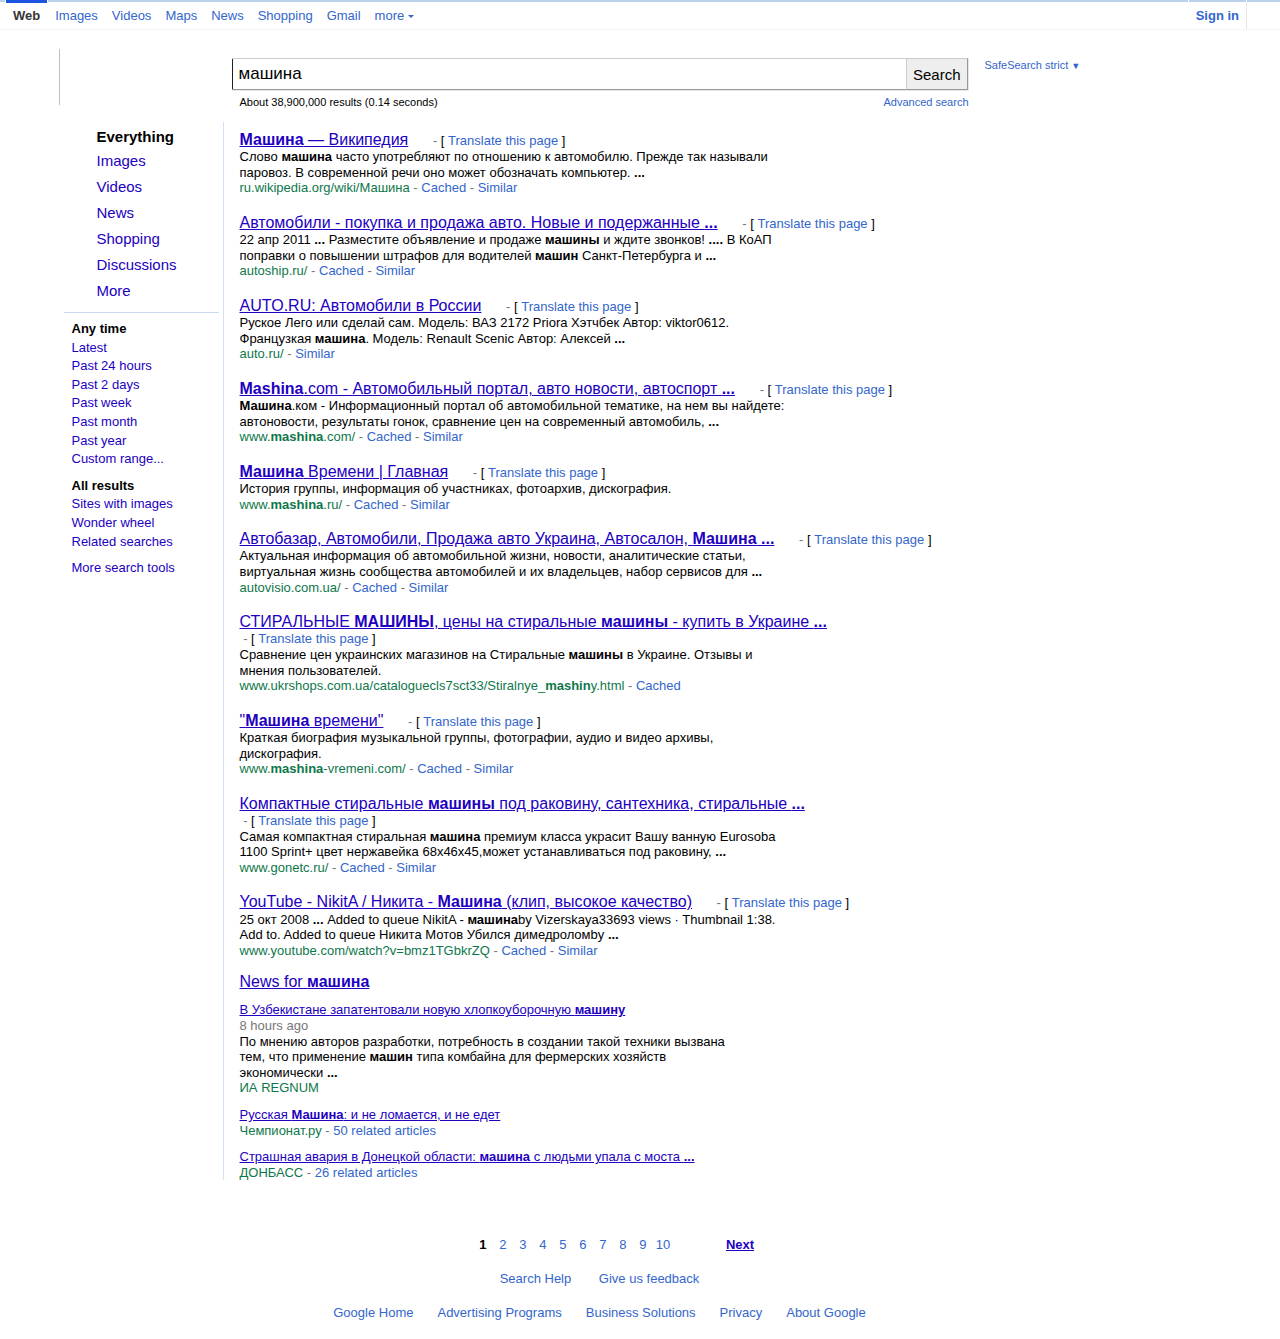
==== Brill/Modules/SEParsing/Daemons/Mocks/googleAnswer.html @ bce800fa "Начал разрабатывать google" ====
<!doctype html> <head>    <title>машина - Google Search</title>   <script>window.google={kEI:"yva-TY7mH5HGswaGr_iUBg",kEXPI:"17259,18168,28146,28505,29481,29681,29685,29834,29859,29876,29881,30039,30058",kCSI:{e:"17259,18168,28146,28505,29481,29681,29685,29834,29859,29876,29881,30039,30058",ei:"yva-TY7mH5HGswaGr_iUBg",expi:"17259,18168,28146,28505,29481,29681,29685,29834,29859,29876,29881,30039,30058"},authuser:0,ml:function(){},pageState:"#",kHL:"en",time:function(){return(new Date).getTime()},
log:function(c,d,b){var a=new Image,e=google,g=e.lc,f=e.li;a.onerror=(a.onload=(a.onabort=function(){delete g[f]}));g[f]=a;b=b||"/gen_204?atyp=i&ct="+c+"&cad="+d+"&zx="+google.time();a.src=b;e.li=f+1},lc:[],li:0,j:{en:1,l:function(){google.fl=true},e:function(){google.fl=true},b:location.hash&&location.hash!="#",bv:8,pl:[],mc:0,sc:0.5,u:"c9c918f0"},
Toolbelt:{}};(function(){var c=google.j;window.onpopstate=function(){c.psc=1};for(var d=0,b;b=["ad","bc","is","p","pa","ac","pc","pah","ph","sa","slp","spf","xx","zc","zz"][d++];)(function(a){c[a]=function(){c.pl.push([a,arguments])}})(b)})();
if(!window.chrome)window.chrome={};window.chrome.sv=1.00;
</script>   <script>window.google.sn="web";var i=window.google.timers={};window.google.startTick=function(a,b){i[a]={t:{start:(new Date).getTime()},bfr:!(!b)}};window.google.tick=function(a,b,c){if(!i[a])google.startTick(a);i[a].t[b]=c||(new Date).getTime()};google.startTick("load",true);try{window.google.pt=window.gtbExternal&&window.gtbExternal.pageT();
}catch(v){}
</script>   <style id=gstyle>body{color:#000;margin:3px 0;overflow-y:scroll}body,#leftnav,#tbd,#atd,#tsf,#hidden_modes,#hmp{background:#fff}#gb{font:13px/27px Arial,sans-serif;height:30px}#gbz,#gbg{position:absolute;white-space:nowrap;top:0;height:30px;z-index:1000}#gbz{left:0;padding-left:5px}#gbg{right:0;padding-right:5px}#gbs{background:#fff;left:0;position:absolute;visibility:hidden;z-index:998}#gbx1,#gbx2,#gbx3,#gbx4{background-color:#fff;position:absolute;width:100%;z-index:990}#gbx1,#gbx2{top:0;border-top:2px solid #bad3ea;height:0;font-size:0}#gbx3,#gbx4{top:2px;height:27px;border-bottom:1px solid #f5f5f5;background-image:url(//ssl.gstatic.com/gb/images/b_5dae6e31.png);_background-image:url(//ssl.gstatic.com/gb/images/b8_51af752e.png);background-position:0 -43px;background-repeat:repeat-x;font-size:24px;opacity:1;filter:alpha(opacity=100)}#gbx1,#gbx3{left:0}#gbx2,#gbx4{right:0}.gbxx{display:none !important}.gbm{position:absolute;z-index:999;top:32px;visibility:hidden;text-align:left;border:1px solid #c3d1ec;background:#fff;box-shadow:0 1px 5px #ccc;-moz-box-shadow:0 1px 5px #ccc;-webkit-box-shadow:0 1px 5px #ccc}#gbg .gbt:last-child .gbm{-moz-box-shadow:-1px 1px 1px #ccc}.gbto .gbm{visibility:visible}#gbz .gbm{left:0}#gbg .gbm{right:0}.gbmc{background:#fff;position:relative;z-index:2;zoom:1}.gbxms{background-color:#ccc;display:block;position:absolute;z-index:1;top:-1px;left:-2px;right:-2px;bottom:-2px;opacity:.4;-moz-border-radius:3px;filter:progid:DXImageTransform.Microsoft.Blur(pixelradius=5);*opacity:1;*top:-2px;*left:-5px;*right:5px;*bottom:4px;-ms-filter:"progid:DXImageTransform.Microsoft.Blur(pixelradius=5)";opacity:1\0/;top:-4px\0/;left:-6px\0/;right:5px\0/;bottom:4px\0/}.gbma{position:relative;top:-1px;border-style:solid dashed dashed;border-color:transparent;display:-moz-inline-box;display:inline-block;font-size:0;height:0;line-height:0;width:0;border-width:3px 3px 0;border-top-color:#36c;padding-top:1px;left:4px}.gbto .gbma{border-top-color:#36c}#gbztms1,#gbi4m1,#gbi4s,#gbi4t{zoom:1}#gbgs4exi{background:url(//ssl.gstatic.com/gb/images/a8_0c2f1682.png) no-repeat 0 0;_background:url(//ssl.gstatic.com/gb/images/a8_b4abfdcd.png) no-repeat 0 0;width:105px}.gbgt-hvr #gbgs4exi{background-position:0 -32px}#gbgs4exs{visibility:hidden;_width:105px}.gbtc,.gbmc,.gbmcc{display:block;list-style:none;margin:0;padding:0}.gbt{position:relative;display:-moz-inline-box;display:inline-block;line-height:26px;padding:0;vertical-align:top}.gbt{*display:inline}.gbto{box-shadow:0 1px 5px #ccc;-moz-box-shadow:0 1px 5px #ccc;-webkit-box-shadow:0 1px 5px #ccc}.gbzt,.gbgt{cursor:pointer;display:block;text-decoration:none !important;border-top:2px solid #bad3ea}.gbts{border-left:1px solid transparent;border-right:1px solid transparent;display:block;*display:inline-block;padding:0 6px;position:relative;z-index:1000}.gbts{*display:inline}.gbto .gbts{background:#fff;border-color:#c3d1ec !important;color:#36c;padding-bottom:4px}.gbz0l .gbts{color:#363636;font-weight:bold}.gbtsa{padding-right:10px}#gbz .gbzt,#gbz .gbgt,#gbg .gbgt{color:#36c!important}.gbtb2{display:block;border-top:1px solid transparent}.gbtcb{border-top:2px solid #fff;display:block;height:0;position:absolute;top:0;z-index:-1;right:0}#gbz .gbtcb{left:5px;right:0}#gbg .gbtcb{left:-1px;right:11px}.gbtb .gbts{background:#e6e6e6;border:0;opacity:1;filter:alpha(opacity=100);font-size:0;margin-top:2px;padding:27px 0 0;*padding:25px 0 0;width:1px}.gbzt-hvr,.gbzt:focus,.gbgt-hvr,.gbgt:focus{background:url(//ssl.gstatic.com/gb/images/b_5dae6e31.png);_background:url(//ssl.gstatic.com/gb/images/b8_51af752e.png);background-position:0 -117px;*background-position:0 -114px;background-color:#f4f7fc;background-repeat:repeat-x;outline:none;text-decoration:none !important}.gbto .gbzt,.gbto .gbgt{background-color:#fff}.gbzt-hvr .gbtb2,.gbzt:focus .gbtb2,.gbgt-hvr .gbtb2,.gbgt:focus .gbtb2,.gbto .gbtb2{border-top-color:#bad3ea;opacity:.4;filter:alpha(opacity=40)}.gbpdjs .gbto .gbm{min-width:99%}.gbz0l{border-top-color:#1a54e1 !important;margin:0 1px}.gbz0l .gbtb2{border-top-color:#1a54e1 !important;opacity:1 !important;filter:alpha(opacity=100) !important}#gb_70,#gbg4{border-top-color:#bad3ea}#gb_70.gbgt-hvr .gbtb2,#gbg4.gbgt-hvr .gbtb2{border-top-color:#bad3ea}#gbi4t,#gbi4s1,#gbi4t1,#gbi4m1{font-weight:bold}#gbi4i,#gbi4id{left:6px;border:0;height:24px;position:absolute;top:1px;width:24px}.gbi4p{display:inline-block;width:30px}.gbi4p{*display:inline}.gbto #gbi4i,.gbto #gbi4id{visibility:hidden}#gbi4id,#gbmpid{background:url(//ssl.gstatic.com/gb/images/b_5dae6e31.png);_background:url(//ssl.gstatic.com/gb/images/b8_51af752e.png)}#gbi4id{background-position:0 -212px}#gbmpid{background-position:0 -242px}#gbmpi,#gbmpid{border:none;display:inline-block;margin:10px;height:48px;width:48px}#gbmpi,#gbmpid{*display:inline}#gbg5{font-size:0}#gbgs5{padding:6px}.gbto #gbgs5{padding-bottom:9px}#gbi5{display:block;width:14px;height:15px;background:url(//ssl.gstatic.com/gb/images/b_5dae6e31.png);_background:url(//ssl.gstatic.com/gb/images/b8_51af752e.png);background-position:0 0;font-size:0}.gbto #gbi5{background-position:0 0}#gbgf .gbmt,.gbn .gbmt,.gbn .gbmt:visited{color:#dd8e27 !important}.gbf .gbmt,.gbf .gbmt:visited{color:#900 !important}.gbmt,.gbml1,.gbmt:visited,.gbml1:visited{color:#36c !important;display:block;text-decoration:none}.gbml1{display:inline-block}.gbml1{*display:inline}.gbml1-hvr{text-decoration:underline !important}.gbmt{padding-left:6px;padding-right:12px}.gbmt-hvr,.gbmt:focus{outline:0 solid black;background:#e4ebf8;cursor:pointer;text-decoration:none !important}.gbm0l,.gbm0l:visited{color:#000 !important;font-weight:bold}.gbmo{padding:10px 10px 6px}.gbmh{border-top:1px solid #e5e5e5;font-size:0}.gbmtc{padding:0;margin:0;line-height:27px}.GBMCC:last-child:after,#GBMPAL:last-child:after{content:'\0A\0A';white-space:pre;position:absolute}#gbd4 .gbpc,#gbd4 .gbmtc{line-height:17px}#gbd4 .gbmt{border-top:1px solid #e5e5e5;padding:10px}#gbd4 .gbpgs .gbmtc{line-height:27px}#gbd4 .gbpgs .gbmt{padding:0 10px}#gbmple .gbmt,#gbmpas .gbmt{font-size:15px}#gbd4 .gbpc{display:inline-block;margin:10px;vertical-align:top}#gbd4 .gbpc{*display:inline}.gbpc .gbmtc{margin-top:10px}.gbpc .gbps{color:#000;font-weight:bold}.gbpc .gbps2{font-size:13px}.gbpc .gbpd{color:#000}.gbpd .gbmt,.gbmpmtd .gbmt{color:#666 !important}.gbmpme,.gbps2{color:#666;display:block;font-size:11px}.gbp0 .gbps2,.gbmpmta .gbmpme{font-weight:bold}#gbmpp{display:none}.gbpmc{background:#edfeea}#gbpm{*border-collapse:collapse;border-spacing:0;margin:0;white-space:normal}#gbpm .gbmt{border-top:none;color:#666 !important;font:11px Arial,sans-serif}.gbpms2{font-weight:bold;white-space:nowrap}#gbmpal{*border-collapse:collapse;border-spacing:0;margin:0;white-space:nowrap}.gbmpala,.gbmpalb{font:13px Arial,sans-serif;padding:5px 10px}.gbmpala{text-align:left}.gbmpalb{text-align:right}#gbmpsb{margin:0 10px}.gbp0 .gbps,.gbmpmta .gbmpmn{color:#000;display:inline-block;font-weight:bold;padding-right:34px;position:relative}.gbp0 .gbps,.gbmpmta .gbmpmn{*display:inline}.gbmpmtc,.gbp0i{background:url(//ssl.gstatic.com/gb/images/b_5dae6e31.png);_background:url(//ssl.gstatic.com/gb/images/b8_51af752e.png);background-position:0 -186px;position:absolute;height:21px;width:24px;right:0;top:-3px}a.gb1,a.gb2,a.gb3,.link{color:#2200C1!important}.ts{border-collapse:collapse}.ts td{padding:0}.ti,.bl,#res h3{display:inline}.ti{display:inline-table}#tads a.mblink,#tads a.mblink b,#tadsto a.mblink,#tadsto a.mblink b,#rhs a.mblink,#rhs a.mblink b{color:#2200C1!important}a:link,.w,#prs a:visited,#prs a:active,.q:active,.q:visited{color:#2200C1}.mblink:visited,a:visited{color:#551a8b}.vst:link{color:#551a8b}.cur,.b{font-weight:bold}.j{width:42em;font-size:82%}.s{max-width:42em}.sl{font-size:82%}.hd{position:absolute;width:1px;height:1px;top:-1000em;overflow:hidden}.gl,.f,.m,.c h2,#mbEnd h2,#tads h2,#tadsto h2,.descbox{color:#767676}.a,cite,cite a:link,cite a:visited,.cite,.cite:link,#mbEnd cite b,#tads cite b,#tadsto cite b,#ans>i{color:#0e774a;font-style:normal}.ng{color:#c11}h1,ol,ul,li{margin:0;padding:0}li.g,body,html,.std,.c h2,#mbEnd h2,h1{font-size:small;font-family:arial,sans-serif}.c h2,#mbEnd h2,h1{font-weight:normal}.clr{clear:both;margin:0 8px}.blk a{color:#000}#nav a{display:block}#nav .i{color:#a90a08;font-weight:bold}.csb,.ss,.play_icon,.mini_play_icon,.micon,.licon,.close_btn,#tbp,.mbi{background:url(/images/nav_logo65.png) no-repeat;overflow:hidden}.csb,.ss{background-position:0 0;height:40px;display:block}.ss{background-position:0 -41px;position:absolute;left:0;top:0}.cps{height:18px;overflow:hidden;width:114px}.mbi{background-position:-159px -41px;display:inline-block;float:left;height:13px;margin-right:3px;margin-top:1px;width:13px}#nav td{padding:0;text-align:center}.ch{cursor:pointer}h3,.med{font-size:medium;font-weight:normal;padding:0;margin:0}.e{margin:2px 0 .75em}.slk div{padding-left:12px;text-indent:-10px}.fc{margin-top:.5em;padding-left:16px}#mbEnd cite{text-align:left}#rhs_block{margin-bottom:-20px}#bsf,.blk{border-top:1px solid #6b90da;background:#f0f7f9}#bsf{border-bottom:1px solid #6b90da}#cnt{clear:both}#res{padding-right:1em;margin:0 16px}.c{background:#fff8e7;margin:0 8px}.c li{padding:0 3px 0 8px;margin:0}#mbEnd li{margin:1em 0;padding:0}.xsm{font-size:x-small}ol li{list-style:none}#ncm ul li{list-style-type:disc}.sm li{margin:0}.gl,#foot a,.nobr{white-space:nowrap}#mbEnd .med{white-space:normal}.sl,.r{display:inline;font-weight:normal;margin:0}.r{font-size:medium}h4.r{font-size:small}.mr{margin-top:6px}h3.tbpr{margin-top:.4em;margin-bottom:1.2em}img.tbpr{border:0px;width:15px;height:15px;margin-right:3px}.jsb{display:block}.nojsb{display:none}.nwd{font-size:10px;padding:16px;text-align:center}.rt1{background:transparent url(/images/bubble1.png) no-repeat}.rt2{background:transparent url(/images/bubble2.png) repeat 0 0 scroll}.sb{background:url(/images/scrollbar.png) repeat scroll 0 0;cursor:pointer;width:14px}.rtdm:hover{text-decoration:underline}#rtr .g{margin:1em 0}#ss-box{background:#fff;border:1px solid;border-color:#c9d7f1 #36c #36c #a2bae7;left:0;margin-top:.1em;position:absolute;visibility:hidden;z-index:101}#ss-box a{display:block;padding:.2em .31em;text-decoration:none}#ss-box a:hover{background:#558be3;color:#fff!important}a.ss-selected{color:#000!important;font-weight:bold}a.ss-unselected{color:#4273db!important}.ss-selected .mark{display:inline}.ss-unselected .mark{visibility:hidden}#ss-barframe{background:#fff;left:0;position:absolute;visibility:hidden;z-index:100}.ri_cb{left:0;margin:6px;position:absolute;top:0;z-index:1}.ri_sp{display:-moz-inline-box;display:inline-block;text-align:center;vertical-align:top;margin-bottom:6px}.ri_sp img{vertical-align:bottom}#vsrs,#vsrsr,#vspci,.vspib{background:url(/images/nav_logo65.png) no-repeat}#vspb{-moz-box-shadow:2px 2px 5px rgba(0,0,0,0.5);background-color:#fff;border:1px solid #999;display:none;padding:15px;position:absolute;top:0;visibility:hidden;z-index:110}#vspb.vspbv{padding-left:5px;padding-right:6px;padding-bottom:18px}#vsrs,#vsrsr{height:30px;position:absolute;width:17px}#vsrs{background-position:0 -228px;left:-16px}#vsrsr{background-position:-50px -228px;right:-16px;display:none}#vspc{background-color:#fff;border:none;padding:0;position:absolute;top:15px}.vspbv #vspc{top:25px}#vspci{background-position:-160px -121px;border-bottom:5px solid #fff;border-left:5px solid #fff;cursor:pointer;height:16px;position:absolute;right:7px;top:7px;width:16px;z-index:16}.vspbv #vspci{right:4px;top:5px}.vspbv #vsic, #vsvpc{display:none}.vspbv #vsvpc{display:block}.vsvsn{left:3px;position:absolute;top:-20px}.vsvsnd{width:20px;height:16px}.vsvsndon{background:transparent url(images/video/audio_icons.png) no-repeat scroll -57px 0}.vsvsndon:hover{background:transparent url(images/video/audio_icons.png) no-repeat scroll -38px 0}.vsvsndoff{background-image:url(images/video/audio_icons.png)}.vsvsndoff:hover{background:transparent url(images/video/audio_icons.png) no-repeat scroll -19px 0}#vsvsna:focus{outline:none}.vsvptbl{margin-top:-2px}#vsic{overflow:hidden;z-index:-1}#vsli{border:none;display:block;left:50%;margin-left:-11px;width: 22px;height: 22px;position:absolute;top:50%;visibility:hidden}#vsm{font-size:16px;left:0;overflow:hidden;padding:10px;position:absolute;right:0;text-align:center;top:30%}#vsi,.vsi{border:none;display:block}#vsia{text-decoration:none}.vsbb{background-color:rgba(255, 245, 64, 0.2);border:4px solid #ff7f27;opacity:0.8;position:absolute;z-index:14}.vstb{-moz-box-shadow:1px 1px 3px rgba(0,0,0,0.4);background-color:#fff;border:1px solid #ff7f27;color:#000;font-size:12px;left:-4px;overflow:hidden;padding:5px;position:absolute;right:-4px;text-overflow:ellipsis;z-index:15}a .vstb em, a .vstb b{text-decoration:none}div.vsc{display:inline-block;position:relative;width:100%}div.vsta{display:block}div.vsta{z-index:0}.vspi{bottom:-5px;left:-8px;position:absolute;right:-8px;top:-5px;z-index:-1}.vscl .vspi{left:-6px}.vsgv .vspi{right:7px;top:1px}.vsgb .vspi{bottom:0;top:-1px}.nulead .vspi{left:-6px;top:-3px;bottom:-4px}.nusec .vspi{left:-6px;top:-4px;bottom:-4px}.nurich .vspi{left:-6px;top:-4px;bottom:0}.vspib{background-position:-19px -229px;border:0;padding-right:0;cursor:pointer;display:inline;height:13px;margin-left:5px;margin-right:3px;vertical-align:6px;width:13px}.vsgv .vspib{margin-top:2px}.vspib::-moz-focus-inner{border:none}.vsc .ws,.vsc .wsa{margin-right:0}div.vsc:hover .vspib,#cnt.vse .vspib{background-position:-35px -229px}#cnt.vsh #ires div.vsc:hover>.vspi,#ires div.vso>.vspi,#cnt.vsh #rhs div.vsc:hover>.vspi,#rhs div.vso>.vspi{background:#ebf2fc;border:1px solid #cddcf9}#cnt.vsh #tads div.vsc:hover>.vspi,#tads div.vso>.vspi{background:#fbf3d4;border:1px solid #eddca6}div.vsc:hover #nqsbq,div.vso #nqsbq{background-color:#fff}div.fade>#center_col div.vsc:hover>.vspi{background:none !important;border:none !important}#gog{background:none}.tl{display:inline-block;position:relative}.mbl{margin-top:7px}.vpvfl{vertical-align:bottom}.vshid{display:none}.vsinfo{font-size:small;position:absolute;bottom:5px}.so{margin-top:2px;position:relative;white-space:normal}.so img{border:0;margin-left:2px;vertical-align:top}.son{position:relative}.so .soh{background-color:#FFFFD2;border:1px solid #FDF0BF;color:#000;font-size:8pt;padding:3px;position:absolute}#rhs_block .so{display:block}.ps-map{float:left}.ps-map img{border:1px solid #00c}a.tiny-pin,a.tiny-pin:link,a.tiny-pin:hover{text-decoration:none;color:#36c}a.tiny-pin:hover span{text-decoration:underline}.tiny-pin table{vertical-align:middle}.tiny-pin p{background-image:url(/images/nav_logo65.png);background-position:-71px -60px;height:15px;margin:0;padding:0;top:-1px;overflow:hidden;position:relative;width:9px;}.pspa-price{font-size:medium;font-weight:bold}.pspa-call-price{font-size:small;font-weight:bold}.pspa-store-avail{color:#282}.pspa-out-of-stock{color:#c11}li.ppl {margin-bottom:11px;padding:6px;position:relative}li.ppl:hover {background-color:#ebf2fc;border:1px solid #cddcf9;padding:5px}.ppl_thumb_src {color: #767676;font-size: 0.8em;line-height: 1.3em;overflow: hidden;padding: 0;text-align: center;width: 70px;}.ppl_fb {display:none}li.ppl:hover .ppl_fb {display:block}.ppl_thy{color: #767676;margin-left: 3px;}.ppl_crc{margin:35px 10px 0px 0px;display:none}.fbbtn{margin-left:5px;width:35px}.speaker-icon-listen-off{-moz-border-radius:2px;-webkit-border-radius:2px;background:url(http://www.gstatic.com/dictionary/static/images/icons/0/buttons.gif) 0 0;border:1px solid transparent;border-radius:2px;display:inline-block;float:none;height:18px;vertical-align:bottom;width:18px}.speaker-icon-listen-off:hover{border:1px solid}.speaker-icon-listen-on{-moz-border-radius:2px;-webkit-border-radius:2px;background:url(http://www.gstatic.com/dictionary/static/images/icons/0/buttons.gif) 0 -19px;border:1px solid transparent;border-radius:2px;display:inline-block;float:none;height:18px;vertical-align:bottom;width:18px}.speaker-icon-listen-on:hover{border:1px solid}.mbl{margin:1em 0 0}em{font-weight:bold;font-style:normal}li.w0 .ws,td.w0 .ws{opacity:0.5}li.w0:hover .ws,td.w0:hover .ws{opacity:1}ol,ul,li{border:0;margin:0;padding:0}li{line-height:1.2}li.g{margin-top:0;margin-bottom:14px}.ibk,#productbox .fmg{display:-moz-inline-box;display:inline-block;*display:inline;vertical-align:top;zoom:1}.tsw{width:595px}#cnt{margin-left:14px;min-width:817px;max-width:1181px;margin:0 auto;padding-top:17px;}.gbh{top:24px}#gbar{margin-left:8px;height:20px}#guser{margin-right:8px;padding-bottom:5px!important}.mbi{margin-bottom:-1px}.uc{margin-left:163px}#center_col,#foot{margin-left:173px;margin-right:254px;padding:0 8px 0 8px}#subform_ctrl{font-size:11px;margin-left:190px;margin-right:254px;min-height:26px;padding-top:3px;padding-right:8px;}#subform_ctrl a.gl{color:#36c}#center_col{border-left:1px solid #d3e1f9;clear:both}#brs p{margin:0;padding-top:5px}.brs_col{display:inline-block;float:left;font-size:small;white-space:nowrap;padding-right:16px;margin-top:-1px;padding-bottom:1px}#tads,#tadsto,#tadsb{margin-bottom:8px!important}#tads li,#tadsto li,#tadsb li{padding:1px 0}#tads li.taf,#tadsb li.taf{padding:1px 0 0}#tads li.tam,#tadsb li.tam{padding:14px 0 0}#tads li.tal,#tadsb li.tal{padding:14px 0 1px}#res{border:0;margin:0;padding:4px 8px 0}#ires{padding-top:1px}.mbl{margin-top:5px}.play_icon{background-position:;height:px;margin-left:64px;margin-top:44px;width:px}#leftnav li{display:block}.micon,.licon,.close_btn{border:0}#leftnav h2{font-size:small;color:#767676;font-weight:normal;margin:8px 0 0;padding-left:8px;width:147px}#tbbc dfn{padding:4px}#tbbc.bigger .std{font-size:154%;font-weight:bold;text-decoration:none}.close_btn{background-position:-144px -55px;float:right;height:14px;width:14px}.videobox{padding-bottom:3px}#leftnav a{text-decoration:none}#leftnav a:hover{text-decoration:underline}.mitem,#showmodes{font-size:15px;line-height:24px;padding-left:8px}.mitem{margin-bottom:2px}.mitem .q{display:block}.msel{height:22px;padding-bottom:2px;margin-bottom:0;font-weight:bold}.micon{float:left;height:19px;margin-top:2px;margin-right:6px;outline:none;width:19px}#showmodes .micon{background-position:-160px -103px;height:17px;margin-left:1px;margin-right:7px;width:17px}.licon{background-position:-159px -70px;float:left;height:14px;margin-right:3px;width:14px}.open #showmodes .micon{background-position:-160px -85px}.open .msm,.msl{display:none}.open .msl{display:inline}.open #hidden_modes,.open #hmp{display:block}#swr li{border:0;font-size:13px;line-height:1.2;margin:0 0 4px;margin-right:8px;}#tbd,#atd{display:block;margin-top:8px;min-height:1px}.tbt{font-size:13px;line-height:1.2}.tbnow{white-space:nowrap}.tbou,.tbos,.tbots,.tbotu{margin-right:8px;padding-left:16px;padding-bottom:3px;text-indent:-8px}.tbos,.tbots{font-weight:bold}#leftnav .tbots a{color:#000!important;cursor:default;text-decoration:none}.tbfo .tbt,.tbpd,.tbst ul{margin-bottom:8px}.tbst{margin-top:8px}#season_{margin-top:8px}#iszlt_sel.tbcontrol_vis{margin-left:0}.tbpc,.tbpo,.lcsc,.lcso{font-size:13px}.tbpc,.tbo .tbpo,.lco .lcsc{display:inline}.tbo .tbpc,.tbpo,.lco .lcso,.lcsc,#set_location_section{display:none}.lco #set_location_section{display:block}.lcot{margin:0 8px;}.tbo #tbp,.lco .licon,.obsmo #obsmti{background-position:-144px -70px!important}#prc_opt label,#prc_ttl{display:block;font-weight:normal;margin-right:2px;white-space:nowrap}#cdr_opt,#loc_opt,#prc_opt{padding-left:8px;text-indent:0}.tbou #cdr_frm,.tbou #cloc_frm {display:none}#cdr_frm,#cdr_min,#cdr_max{width:88%}#cdr_opt label{display:block;font-weight:normal;margin-right:2px;white-space:nowrap}.rhss{margin:0 0 32px;margin-left:8px}#mbEnd{margin:0 0 32px;margin-left:8px}#mbEnd h2{color:#767676}#mbEnd li{margin:12px 8px 0 0}a:link,.w,.q:active,.q:visited,.tbotu{color:#2200C1;cursor:pointer}a.fl:link,.fl a,.flt,a.flt,.gl a:link,a.mblink,.mblink b{color:#36c}.osl a,.gl a,#tsf a,a.mblink,a.gl,a.fl,.slk a,.bc a,.flt,a.flt u,.oslk a,#tads .ac a,#rhs .ac a{text-decoration:none}.osl a:hover,.gl a:hover,#tsf a:hover,a.mblink:hover,a.gl:hover,a.fl:hover,.slk a:hover,.bc a:hover,.flt:hover,a.flt:hover u,.oslk a:hover,.tbotu:hover,#tads .ac a:hover,#rhs .ac a:hover{text-decoration:underline}#ss-box a:hover{text-decoration:none}#tads .mblink,#tadsto .mblink,#rhs .mblink{text-decoration:underline}.hpn,.osl{color:#767676}div#gbi,div#gbg{border-color:#a2bff0 #558be3 #558be3 #a2bff0}div#gbi a.gb2:hover,div#gbg a.gb2:hover,.mi:hover{background-color:#558be3}#guser a.gb2:hover,.mi:hover,.mi:hover *{color:#fff!important}#guser{color:#000}#imagebox_big img{padding:2px!important}#productbox .fmg{margin-top:7px;padding-right:8px;text-align:left}#foot .ftl{margin-right:12px}#foot a.slink{text-decoration:none;color:#36c}#fll a,#bfl a{color:#36c;margin:0 12px;text-decoration:none}#foot a:hover{text-decoration:underline}#foot a.slink:visited{color:#551a8b}#blurbbox_bottom{color:#767676}.nvs a{text-decoration:underline}.stp{margin:7px 0 17px}.ssp{margin:.33em 0 17px}#mss {margin:.33em 0 0;padding:0;display:table}.mss_col {display:inline-block;float:left;font-size:small;white-space:nowrap;padding-right:16px;}#mss p{margin:0;padding-top:5px}#gsr a:active,a.fl:active,.fl a:active,.gl a:active{color:#c11}.obsmo #obsmtxt, #obsltxt{display:none}.obsmo #obsltxt{display:inline}#obsmtc a{text-decoration:none}#obsmtc a:hover{text-decoration:underline}a.nlrl:link, a.nlrl:visited{color:#000}a.nlrl:hover, a.lrln:active{color:#36C}</style>  <style>#logo span,.lsb{background:url(/images/nav_logo65.png) no-repeat;overflow:hidden}#logo{color:#fff;display:block;height:56px;margin:7px 0 0 -3px;overflow:hidden;position:relative;width:160px}#logo img{border:0;left:-0px;position:absolute;top:-165px}#logo span{cursor:pointer}.lst-b,.lst{height:26px;padding:2px 0}.lst{-moz-box-sizing:content-box;background:#fff;border-width:0 0 0 1px;color:#000;font:17px arial,sans-serif;float:left;padding-left:6px;padding-right:10px;vertical-align:top;width:100%}.lst-b{border-right:none}.lst-td{background:#fff;border-bottom:1px solid #999}.lst:focus{outline:none}.lst-td-xbtn{border-top:1px solid #ccc;padding-right:16px}#misspell{background:transparent;color:#fff;position:absolute;z-index:2}.misspelled{background:url('/images/experiments/wavy-underline.png') 50% 100% repeat-x;color:#fff;display:inline-block;line-height:1.05em;padding:0 0 3px 0}input[name="q"]{background:transparent;position:relative;z-index:3}#grey{background:#fff;border-color:transparent;color:silver;overflow:hidden;position:absolute;z-index:1}#xbtn{color:#a1b9ed;cursor:pointer;display:none;font:28px arial,sans-serif;height:20px;line-height:28px;margin:4px -8px 4px 0;padding:0;top:2px;width:14px;z-index:4}#xbtn:hover{color:#36c;text-decoration:none}.ds{border-right:1px solid #e7e7e7;position:relative;height:32px;z-index:100}.lsbb{background:#eee;border:1px solid #999;border-top-color:#ccc;border-left-color:#ccc;height:30px}.lsb{font:15px arial,sans-serif;background-position:bottom;border:0;color:#000;cursor:pointer;height:30px;margin:0;vertical-align:top}.lsb:active{background:#ccc}form{display:inline}input{-moz-box-sizing:content-box}.tia input{border-right:none;padding-right:0}.lsd{font-size:11px;position:absolute;top:3px;left:16px}#searchform{position:absolute;top:250px;width:100%;z-index:100}#sfopt a:hover{text-decoration:none}#sfopt a.flt:hover{text-decoration:underline}#pocs{background:#fff1a8;color:#000;font-size:10pt;margin:0;padding:6px 7px}#pocs.sft{background:#fff;color:#777}#pocs a{color:#11c}#pocs.sft a{color:#36c}#pocs > div{margin:0;padding:0}.gl{white-space:nowrap}.tsf-p,.ctr-p > center{padding-left:182px;padding-right:254px}#tsf,.ctr-p{margin:0 auto;max-width:1181px;min-width:817px}.fade #center_col,.fade #rhs,.fade #leftnav{filter:alpha(opacity=33.3);opacity:0.333}.flt,.flt u,a.fl{color:#36c;text-decoration:none}.flt:hover,.flt:hover u,a.fl:hover{text-decoration:underline}#knavm{color:#4273db;display:inline;font:11px arial,sans-serif!important;left:-13px;position:absolute;top:2px;z-index:2}#pnprev #knavm{bottom:1px;top:auto}#pnnext #knavm{bottom:1px;left:40px;top:auto}a.noline{outline:0}</style> <style> #searchform .jsb{ display:none } #searchform .nojsb{ display:block } </style>       <script>var _gjwl=location;function _gjuc(){var b=_gjwl.href.indexOf("#");if(b>=0){var a=_gjwl.href.substring(b+1);if(/(^|&)q=/.test(a)&&a.indexOf("#")==-1&&!/(^|&)cad=h($|&)/.test(a)){_gjwl.replace("/search?"+a.replace(/(^|&)fp=[^&]*/g,"")+"&cad=h");return 1}}return 0}function _gjp(){!(window._gjwl.hash&&window._gjuc())&&setTimeout(_gjp,500)};
</script>   <script>google.y={};google.x=function(e,g){google.y[e.id]=[e,g];return false};</script> <script>if(!window.google)window.google={};window.google.crm={};window.google.cri=0;window.clk=function(e,f,g,l,m,b,n,h){return true};

</script>  <script>(function(){try{var d=true,l=false;var m=window.gbar=window.gbar||{};function _tvn(a,c){var b=parseInt(a,10);return isNaN(b)?c:b}function _tvf(a,c){var b=parseFloat(a);return isNaN(b)?c:b}function _tvb(a,c){return a=="true"?d:a=="false"?l:c}function n(a,c,b){(b||m)[a]=c}m.bv={n:_tvn("2",0),r:"r_gc.r_pw.",m:_tvn("1",1)};var o=function(){return m.bv.m==1};n("sb",o);
var p={},aa={},q=[],ba=function(a){return a in p},r={m:[],gc:[],uf:[],pw:[],cp:[],ppal:[]},t=function(a){r.m.push(a)},u=function(a){var c=document.createElement("script");c.src=a;(document.getElementById("xjsc")||document.body).appendChild(c)},w=function(a){for(var c=0,b;b=q[c];++c)if(b[0]==a)break;if(b&&!b[1].l){v(2,a);u(b[1].url)}},x=function(a){r.gc.push(a)},y=null,ca=function(a){y=a},v=function(a,c,b){if(y){a={t:a,b:c};if(b)for(var e in b)a[e]=b[e];try{y(a)}catch(f){}}};n("mdc",p);n("mdi",aa);
n("bnc",q);n("qGC",x);n("qd",r);n("mdd","");n("has",ba);n("trh",ca);n("tev",v);var da=["gb_71","gb_155"];function ea(a){try{var c=(document.forms[0].q||"").value;if(c)a.href=a.href.replace(/([?&])q=[^&]*|$/,function(e,f){return(f||"&")+"q="+encodeURIComponent(c)})}catch(b){z(b)}}
var A=function(){for(var a=[],c=0,b;b=da[c];++c)(b=document.getElementById(b))&&a.push(b);return a},fa=function(){var a=A();return a.length>0?a[0]:null},ga=function(){return document.getElementById("gb_70")},B={},C={},D={},G=undefined,ia=function(a,c){try{var b=document.getElementById("gb");H(b,"gbpdjs");if(c&&c.getAttribute){var e=c.getAttribute("aria-owns");if(e.length){var f=document.getElementById(e);if(f){var g=c.parentNode;if(G==e){G=undefined;I(g,"gbto")}else{if(G){var h=document.getElementById(G);
if(h&&h.getAttribute){var i=h.getAttribute("aria-owner");if(i.length){var j=document.getElementById(i);j&&j.parentNode&&I(j.parentNode,"gbto")}}}G=e;H(g,"gbto")}}}}t(function(){m.tg(a,c,d)});ha(a)}catch(k){z(k)}},ja=function(a){t(function(){m.close(a)})},H=function(a,c){var b=a.className;J(a,c)||(a.className+=(b!=""?" ":"")+c)},I=function(a,c){var b=a.className,e=RegExp("\\s?\\b"+c+"\\b");if(b&&b.match(e))a.className=b.replace(e,"")},J=function(a,c){var b=RegExp("\\b"+c+"\\b"),e=a.className;return!!(e&&
e.match(b))},K=function(a,c,b){if(a)try{var e=document.getElementById("gbd5").firstChild,f=e.firstChild,g=document.createElement("li");g.className=c+" gbmtc";g.id=b;a.className="gbmt";g.appendChild(a);if(f.hasChildNodes()){a=[["gbkc"],["gbf","gbe","gbn"],["gbkp"]];b=0;var h=f.childNodes.length;e=l;for(var i=-1,j=0,k;k=a[j];j++){for(var s=0,E;E=k[s];s++){for(;b<h&&J(f.childNodes[b],E);)b++;if(E==c){f.insertBefore(g,f.childNodes[b]);e=d;break}}if(e){if(b+1<f.childNodes.length&&J(f.childNodes[b+1],"gbkp"))i=
b+1;break}if(b>0&&b+1<h)b++;else if(b>0&&b==h-1)i=b}if(i>=0){var F=document.createElement("li"),M=document.createElement("div");F.className="gbmtc";M.className="gbmt gbmh";F.appendChild(M);f.insertBefore(F,f.childNodes[i])}}else f.appendChild(g)}catch(ka){z(ka)}},la=function(a,c,b){K(a,c,b)},ma=function(a,c){K(a,"gbe",c)},na=function(){t(function(){m.pcm&&m.pcm()})},oa=function(a,c,b,e,f,g,h,i){t(function(){m.paa&&m.paa(a,c,b,e,f,g,h,i)})},L=function(a,c){B[a]||(B[a]=[]);B[a].push(c)},pa=function(a,
c){C[a]||(C[a]=[]);C[a].push(c)},qa=function(a,c){D[a]||(D[a]=[]);D[a].push(c)},ha=function(a){a.preventDefault&&a.preventDefault();a.returnValue=l;a.cancelBubble=d};n("so",fa);n("sos",A);n("si",ga);n("tg",ia);n("close",ja);n("addLink",la);n("addExtraLink",ma);n("pcm",na);n("paa",oa);n("ca",H);n("cr",I);n("ch",J);n("bh",B);n("abh",L);n("dh",C);n("adh",pa);n("ch",D);n("ach",qa);n("qs",ea);var ra={};p.base=ra;q.push(["m",{url:"//ssl.gstatic.com/gb/js/sem_b681685a27878f6878c6d503e73837ef.js"}]);
var N=_tvn("1",0),sa=function(a){var c,b;if((c=a.id)&&(b=/^gb_(\d+)/.exec(c)))if(b[1]==N)return;m.qs(a)},ta=/\bgbmt\b/,O=function(a){if(ta.test(a.className))return"gbm0l";return"gbz0l"},ua=function(a){try{var c=document.getElementById("gb_"+N),b=document.getElementById("gb_"+a);c&&I(c,O(c));b&&H(b,O(b))}catch(e){z(e)}N=a};n("qsj",sa);n("slp",ua);var va=_tvb("false",l);q.push(["gc",{auto:va,url:"https://ssl.gstatic.com/gb/js/gcm_90d40b8b8d35c45c49316f2caef296c2.js"}]);
var wa={version:"gcm_90d40b8b8d35c45c49316f2caef296c2.js",index:""};p.gc=wa;var P=function(a){if(window.googleapis)a&&a();else{a&&x(a);w("gc")}};n("lGC",P);window.__PVT="";var z=function(){},Q=function(){},T=function(a){var c=new Image,b=R;c.onerror=c.onload=c.onabort=function(){try{delete S[b]}catch(e){}};S[b]=c;c.src=a;R=b+1},S=[],R=0;n("logger",{il:Q,ml:z});var U=window.gbar.logger,xa=_tvf("0.001",1.0E-4),ya=_tvf("0.01",1);
function za(a,c){var b=xa,e;e=a<=14?a==7||a==8||a==12?l:d:l;if(e)b=ya;if(Math.random()<=b){e=encodeURIComponent;b=["//www.google.com/gen_204?atyp=i&zx=",(new Date).getTime(),"&oge=",a,"&ogex=",e("28832"),"&ogp=",e("1"),"&ogsr=",Math.round(1/b),"&ogv=",e("1303930409.0")];if(c){b.push("&ogad=");b.push(e(Aa(c)))}T(b.join(""))}}function Aa(a){var c=[],b;for(b in a){c.length!=0&&c.push(",");c.push(b);c.push(".");c.push(a[b])}return c.join("")}Q=za;n("il",Q,U);var Ba={};
p.il=Ba;var Ca=function(){m.prm&&m.prm()};L("gbd4",Ca);if(_tvb("false",d)){var Da={g:_tvb("",l),d:_tvb("false",l),e:"",m:"",p:"//www.google.com/s2/photos/profile/?sz=96&fb=h",xa:_tvb("false",d),xp:_tvb("true",d),mg:"%1$s (delegated)",md:"%1$s (default)"};p.prf=Da}var V=_tvf("0.001",1.0E-4),W=0;
function _mlToken(a,c){try{if(W<1){W++;var b,e=a,f=c||{},g=encodeURIComponent,h=["//www.google.com/gen_204?atyp=i&zx=",(new Date).getTime(),"&jexpid=",g("28832"),"&srcpg=",g("prop=1"),"&jsr=",Math.round(1/V),"&ogv=",g("1303930409.0")],i;for(i in f){h.push("&");h.push(g(i));h.push("=");h.push(g(f[i]))}h.push("&emsg=");h.push(g(e.name+":"+e.message));var j=h.join("");if(X(j))j=j.substr(0,2E3);b=j;var k=window.gbar.logger._aem(a,b);T(k)}}catch(s){}}
var X=function(a){return a.length>=2E3},Ea=function(a,c){return c};if(Math.random()<V){z=_mlToken;n("_itl",X,U);n("_aem",Ea,U);n("ml",z,U);var Fa={};p.er=Fa}var Y=function(a){P(function(){r.pw.push(a);w("pw")})};q.push(["pw",{url:"//ssl.gstatic.com/gb/js/pwm_ab14cf06bf1e46b1d49e48c4ab6a04c2.js"}]);function Z(a,c){for(var b=c.split("."),e=function(){var i=arguments;a(function(){for(var j=m,k=0,s=b.length-1;k<s;++k)j=j[b[k]];j[b[k]].apply(j,i)})},f=m,g=0,h=b.length-1;g<h;++g)f=f[b[g]]=f[b[g]]||{};return f[b[g]]=e}
var $=[],Ga=function(a){$[0]=a},Ha={signed:$,elog:z,base:"https://profiles.google.com/u/",loadTime:(new Date).getTime()};p.pw=Ha;Z(Y,"pw.clk");Z(Y,"pw.hvr");n("su",Ga,m.pw);
function Ia(){function a(){for(var k;k=g[h++];)if(k[0]=="m"||k[1].auto)break;if(k){v(2,k[0]);u(k[1].url)}h<g.length&&setTimeout(a,0)}function c(){f-- >0?setTimeout(c,0):a()}var b=_tvb("true",d),e=_tvb("false",l),f=3,g=q,h=0,i=window.gbarOnReady;if(i)try{i()}catch(j){z(j)}if(e)n("ldb",a);else if(b)window.addEventListener?window.addEventListener("load",c,l):window.attachEvent("onload",c);else c()}Ia();}catch(e){window.gbar&&gbar.logger&&gbar.logger.ml(e);}})();
</script>   </head> <body dir="ltr" lang="en" id="gsr" topmargin="3" marginheight="3"> <noscript> <style> .jsb{ display:none } .nojsb{ display:block } .nojsv{ visibility:visible } </style> </noscript>     <div id="mngb"> <div id=gb><div id=gbw><div id=gbz><span class=gbtcb></span><ol class=gbtc><li class=gbt><a class="gbzt gbz0l gbp1" id=gb_1 onclick="gbar.qsj(this);gbar.logger.il(1,{t:1})" href="http://www.google.com/webhp?hl=en&tab=ww"  target=_blank><span class=gbtb2></span><span class=gbts>Web</span></a></li><li class=gbt><a class=gbzt id=gb_2 onclick="gbar.qsj(this);gbar.logger.il(1,{t:2})" href="http://www.google.com/search?client=ubuntu&channel=fs&q=%D0%BC%D0%B0%D1%88%D0%B8%D0%BD%D0%B0&oe=utf-8&um=1&ie=UTF-8&tbm=isch&source=og&sa=N&hl=en&tab=wi"><span class=gbtb2></span><span class=gbts>Images</span></a></li><li class=gbt><a class=gbzt id=gb_12 onclick="gbar.qsj(this);gbar.logger.il(1,{t:12})" href="http://www.google.com/search?client=ubuntu&channel=fs&q=%D0%BC%D0%B0%D1%88%D0%B8%D0%BD%D0%B0&oe=utf-8&um=1&ie=UTF-8&tbo=u&tbs=vid:1&source=og&sa=N&hl=en&tab=wv"><span class=gbtb2></span><span class=gbts>Videos</span></a></li><li class=gbt><a class=gbzt id=gb_8 onclick="gbar.qsj(this);gbar.logger.il(1,{t:8})" href="http://maps.google.com/maps?client=ubuntu&channel=fs&q=%D0%BC%D0%B0%D1%88%D0%B8%D0%BD%D0%B0&oe=utf-8&um=1&ie=UTF-8&sa=N&hl=en&tab=wl"><span class=gbtb2></span><span class=gbts>Maps</span></a></li><li class=gbt><a class=gbzt id=gb_5 onclick="gbar.qsj(this);gbar.logger.il(1,{t:5})" href="http://www.google.com/search?client=ubuntu&channel=fs&q=%D0%BC%D0%B0%D1%88%D0%B8%D0%BD%D0%B0&oe=utf-8&um=1&ie=UTF-8&tbo=u&tbs=nws:1&source=og&sa=N&hl=en&tab=wn"><span class=gbtb2></span><span class=gbts>News</span></a></li><li class=gbt><a class=gbzt id=gb_6 onclick="gbar.qsj(this);gbar.logger.il(1,{t:6})" href="http://www.google.com/search?client=ubuntu&channel=fs&q=%D0%BC%D0%B0%D1%88%D0%B8%D0%BD%D0%B0&oe=utf-8&um=1&ie=UTF-8&tbo=u&tbs=shop:1&source=og&sa=N&hl=en&tab=wf"><span class=gbtb2></span><span class=gbts>Shopping</span></a></li><li class=gbt><a class=gbzt onclick="gbar.logger.il(1,{t:23})" href="http://mail.google.com/mail/?hl=en&tab=wm"><span class=gbtb2></span><span class=gbts>Gmail</span></a></li><li class=gbt><a id=gbztm class=gbgt href="http://www.google.com/intl/en/options/" onclick="gbar.tg(event,this)" aria-haspopup=true aria-owns=gbd><span class=gbtb2></span><span id=gbztms class="gbts gbtsa"><span id=gbztms1>more</span><span class=gbma></span></span></a><div class=gbm id=gbd aria-owner=gbztm><div class=gbmc><ol class=gbmcc><li class=gbmtc><a class=gbmt id=gb_51 onclick="gbar.qsj(this);gbar.logger.il(1,{t:51})" href="http://translate.google.com/translate_t?client=ubuntu&channel=fs&q=%D0%BC%D0%B0%D1%88%D0%B8%D0%BD%D0%B0&oe=utf-8&um=1&ie=UTF-8&sa=N&hl=en&tab=wT">Translate</a></li><li class=gbmtc><a class=gbmt id=gb_10 onclick="gbar.qsj(this);gbar.logger.il(1,{t:10})" href="http://www.google.com/search?client=ubuntu&channel=fs&q=%D0%BC%D0%B0%D1%88%D0%B8%D0%BD%D0%B0&oe=utf-8&um=1&ie=UTF-8&tbo=u&tbs=bks:1&source=og&sa=N&hl=en&tab=wp">Books</a></li><li class=gbmtc><a class=gbmt id=gb_27 onclick="gbar.qsj(this);gbar.logger.il(1,{t:27})" href="http://www.google.com/finance?client=ubuntu&channel=fs&q=%D0%BC%D0%B0%D1%88%D0%B8%D0%BD%D0%B0&oe=utf-8&um=1&ie=UTF-8&sa=N&hl=en&tab=we">Finance</a></li><li class=gbmtc><a class=gbmt id=gb_9 onclick="gbar.qsj(this);gbar.logger.il(1,{t:9})" href="http://scholar.google.com/scholar?client=ubuntu&channel=fs&q=%D0%BC%D0%B0%D1%88%D0%B8%D0%BD%D0%B0&oe=utf-8&um=1&ie=UTF-8&sa=N&hl=en&tab=ws">Scholar</a></li><li class=gbmtc><a class=gbmt id=gb_13 onclick="gbar.qsj(this);gbar.logger.il(1,{t:13})" href="http://www.google.com/search?client=ubuntu&channel=fs&q=%D0%BC%D0%B0%D1%88%D0%B8%D0%BD%D0%B0&oe=utf-8&um=1&ie=UTF-8&tbo=u&tbs=blg:1&source=og&sa=N&hl=en&tab=wb">Blogs</a></li><li class=gbmtc><a class=gbmt id=gb_92 onclick="gbar.qsj(this);gbar.logger.il(1,{t:92})" href="http://www.google.com/search?client=ubuntu&channel=fs&q=%D0%BC%D0%B0%D1%88%D0%B8%D0%BD%D0%B0&oe=utf-8&um=1&ie=UTF-8&tbo=u&tbs=mbl:1&source=og&sa=N&hl=en&tab=wY">Realtime</a></li><li class=gbmtc><div class="gbmt gbmh"></div></li><li class=gbmtc><a class=gbmt id=gb_36 onclick="gbar.qsj(this);gbar.logger.il(1,{t:36})" href="http://www.youtube.com/results?client=ubuntu&channel=fs&q=%D0%BC%D0%B0%D1%88%D0%B8%D0%BD%D0%B0&oe=utf-8&um=1&ie=UTF-8&sa=N&hl=en&tab=w1">YouTube</a></li><li class=gbmtc><a class=gbmt id=gb_24 onclick="gbar.qsj(this);gbar.logger.il(1,{t:24})" href="http://www.google.com/calendar?client=ubuntu&channel=fs&q=%D0%BC%D0%B0%D1%88%D0%B8%D0%BD%D0%B0&oe=utf-8&um=1&ie=UTF-8&sa=N&hl=en&tab=wc">Calendar</a></li><li class=gbmtc><a class=gbmt id=gb_31 onclick="gbar.qsj(this);gbar.logger.il(1,{t:31})" href="http://picasaweb.google.com/lh/view?client=ubuntu&channel=fs&q=%D0%BC%D0%B0%D1%88%D0%B8%D0%BD%D0%B0&oe=utf-8&um=1&ie=UTF-8&sa=N&hl=en&tab=wq">Photos</a></li><li class=gbmtc><a class=gbmt onclick="gbar.logger.il(1,{t:25})" href="http://docs.google.com/?hl=en&tab=wo">Documents</a></li><li class=gbmtc><a class=gbmt onclick="gbar.logger.il(1,{t:32})" href="http://www.google.com/reader/view/?hl=en&tab=wy">Reader</a></li><li class=gbmtc><a class=gbmt onclick="gbar.logger.il(1,{t:38})" href="http://sites.google.com/?hl=en&tab=w3">Sites</a></li><li class=gbmtc><a class=gbmt id=gb_3 onclick="gbar.qsj(this);gbar.logger.il(1,{t:3})" href="http://groups.google.com/groups?client=ubuntu&channel=fs&q=%D0%BC%D0%B0%D1%88%D0%B8%D0%BD%D0%B0&oe=utf-8&um=1&ie=UTF-8&sa=N&hl=en&tab=wg">Groups</a></li><li class=gbmtc><div class="gbmt gbmh"></div></li><li class=gbmtc><a class=gbmt onclick="gbar.logger.il(1,{t:66})" href="http://www.google.com/intl/en/options/">even more &raquo;</a></li></ol></div></div></li></ol></div><div id=gbg><h2 class=gbxx>Account Options</h2><span class=gbtcb></span><ol class=gbtc><li class=gbt><a class=gbgt id=gb_70 href="https://www.google.com/accounts/ServiceLogin?hl=en&continue=http://www.google.com/search%3Fclient%3Dubuntu%26channel%3Dfs%26q%3D%25D0%25BC%25D0%25B0%25D1%2588%25D0%25B8%25D0%25BD%25D0%25B0%26ie%3Dutf-8%26oe%3Dutf-8" onclick="gbar.logger.il(9,{l:'i'})"><span class=gbtb2></span><span id=gbgs4 class=gbts><span id=gbi4s1>Sign in</span></span></a></li><li class="gbt gbtb"><span class=gbts></span></li><li class=gbt><a class=gbgt id=gbg5 href="http://www.google.com/preferences?hl=en" title="Options" onclick="gbar.tg(event,this)" aria-haspopup=true aria-owns=gbd5><span class=gbtb2></span><span id=gbgs5 class=gbts><span id=gbi5></span></span></a><div class=gbm id=gbd5 aria-owner=gbg5><div class=gbmc><ol class=gbmcc><li class="gbkc gbmtc"><a class=gbmt href="/preferences?hl=en">Search settings</a></li><li class=gbmtc><div class="gbmt gbmh"></div></li><li class="gbe gbmtc"><a class=gbmt onclick="gbar.logger.il(11,{t:78,ty:'e'})" href="/history/optout?hl=en">Web History</a></li><li class=gbmtc><div class="gbmt gbmh"></div></li></ol></div></div></li></ol></div><div id=ghead style="display:none"></div></div><div id=gbx1></div><div id=gbx2></div><div id=gbx3></div><div id=gbx4></div></div>  </div>   <script>if(google.j.b)document.body.style.display='none';</script>  <iframe onload="google.j.l()" onerror="google.j.e()" style="display:none" src="" name="wgjf"> </iframe>    <textarea style="display:none" id="csi"></textarea>  <textarea style="display:none" id="wwcache"></textarea>  <textarea style="display:none" id="wgjc"></textarea> <textarea style="display:none" id="hcache"></textarea> <a href="/setprefs?sig=0_la3HD95GzHYvj7bRaduGiXY27mU=&suggon=2&prev=http://www.google.com/search%3Fclient%3Dubuntu%26channel%3Dfs%26q%3D%25D0%25BC%25D0%25B0%25D1%2588%25D0%25B8%25D0%25BD%25D0%25B0%26ie%3Dutf-8%26oe%3Dutf-8" style="position:absolute;left:-1000em">Screen reader users, click here to turn off Google Instant.</a>    <div class="jsrp" style="top:50px" id="searchform">     <form name="f" style="display:block;background:none;margin:0 auto" action="/search" id="tsf" method="GET" onsubmit="return q.value!=''" role="search">  <input name="sclient" type="hidden" value="psy"/> <span id="tophf"> <input type=hidden name=hl value="en"><input type=hidden name=safe value="active"><input type=hidden name=client value="ubuntu"><input type=hidden name=hs value="g0d"><input type=hidden name=channel value="fs"> <input name="source" type="hidden" value="hp"/> </span>   <div class="tsf-p" style="position:relative"> <div class="nojsv" style="margin-top:-8px;position:absolute;left:0px;padding:0 12px" id="logocont"><h1><a id=logo href="http://www.google.com/webhp?hl=en" title="Go to Google Home">Google<img width=178 height=289 src="/images/nav_logo65.png" alt=""></a></h1></div> <div style="padding-bottom:2px;padding-right:8px"> <table border="0" cellpadding="0" cellspacing="0" width="100%"> <tbody><tr> <td width="100%"> <table style="padding:8px 0 0;position:relative;border-bottom:1px solid #e7e7e7" border="0" cellpadding="0" cellspacing="0" id="sftab" width="100%"> <tbody><tr> <td width="100%"> <div style="position:relative"> <table border="0" cellpadding="0" cellspacing="0" width="100%"> <tbody><tr> <td class="lst-td lst-td-xbtn" style="border-top:1px solid #ccc" id="lst-xbtn" width="100%"> <div style="position:relative;zoom:1"> <div style="position:relative;background:transparent"> <input class="lst" autocomplete="off" disabled="disabled" id="grey" maxlength="2048" type="text"/> <div class="lst" id="misspell"></div> </div> <div> <input value="машина" title="Search" size="41" autocomplete="off" class="lst" type="text" name="q" maxlength="2048"/> <span style="display:none" id="tsf-oq">машина</span> </div> </div>  </td> <td class="lst-td lst-td-xbtn"> <a style="text-decoration:none;padding:0 5px" title="Clear search" href="#" id="xbtn" tabindex="-1">×</a> </td> </tr> </tbody></table> </div> </td> <td> <div class="jsb" style="height:32px;width:1px;background:#999"> </div> <div class="nojsb"><div class=ds><div class=lsbb><input type=submit name="btnG" class=lsb value="Search"></div></div></div> </td> </tr> </tbody></table> </td> <td> <div class="jsb" style="font-size:11px;position:absolute;padding-top:5px;padding-left:12px" id="cp-shd"> <a class="fl" style="color:#4373db" href="/advanced_search">Advanced search</a> <br/> <a class="fl" style="color:#4373db" href="/language_tools?hl=en">Language tools</a> </div> <div class="nojsv" style="position:relative;height:30px" id="sfopt"> <div class="lsd">   <div id=ss-bar style=white-space:nowrap;z-index:98><div id=ss-status style=float:left;position:relative><a class=flt href="/preferences?q=%D0%BC%D0%B0%D1%88%D0%B8%D0%BD%D0%B0&amp;hl=en&amp;safe=active&amp;client=ubuntu&amp;hs=g0d&amp;channel=fs&amp;sa=F" style="cursor:pointer;padding-bottom:0;text-decoration:none" onclick="this.blur();window.google.safeSearchBar&&window.google.safeSearchBar.toggle(event);return false"><u>SafeSearch strict</u> <small>&#9660;</small></a><div id=ss-box><a href="/setprefs?sig=0_la3HD95GzHYvj7bRaduGiXY27mU=&safeui=off&prev=http://www.google.com/search%3Fclient%3Dubuntu%26channel%3Dfs%26q%3D%25D0%25BC%25D0%25B0%25D1%2588%25D0%25B8%25D0%25BD%25D0%25B0%26ie%3Dutf-8%26oe%3Dutf-8" class="ss-link ss-unselected" id=ss-off><span class=mark>&#0155; </span>Off</a><a href="/setprefs?sig=0_la3HD95GzHYvj7bRaduGiXY27mU=&safeui=images&prev=http://www.google.com/search%3Fclient%3Dubuntu%26channel%3Dfs%26q%3D%25D0%25BC%25D0%25B0%25D1%2588%25D0%25B8%25D0%25BD%25D0%25B0%26ie%3Dutf-8%26oe%3Dutf-8" class="ss-link ss-unselected" id=ss-moderate><span class=mark>&#0155; </span>Moderate (recommended)</a><a href="/setprefs?sig=0_la3HD95GzHYvj7bRaduGiXY27mU=&safeui=on&prev=http://www.google.com/search%3Fclient%3Dubuntu%26channel%3Dfs%26q%3D%25D0%25BC%25D0%25B0%25D1%2588%25D0%25B8%25D0%25BD%25D0%25B0%26ie%3Dutf-8%26oe%3Dutf-8" class="ss-link ss-selected" id=ss-strict><span class=mark>&#0155; </span>Strict</a><div class=gb2><div class=gbd></div></div><a href="http://www.google.com/support/websearch/bin/answer.py?answer=510" class="ss-link ss-unselected" style="padding-left:12px">More about SafeSearch</a></div></div></div>   </div> </div> </td> </tr> <tr> <td> <div style="display:none" id="pocs"> <div id="pocs0"> <span> <span>Google</span> Instant is unavailable. Press enter to search. </span> <a href="/support/websearch/bin/answer.py?answer=186645&amp;hl=en&amp;form=bb">Learn more</a> </div> <div id="pocs1"> <span>Google</span> Instant is off due to connection speed. Press Enter to search. </div> <div id="pocs2">Press Enter to search.</div> </div> <div style="color:#767676;font-size:9pt;display:none;margin:5px 0 0 8px" id="pets">Press Enter to search.</div> </td> </tr> </tbody></table> </div>  <div class="jsb" style="padding-top:2px"> <center> <span class="ds"> <span class="lsbb"> <input class="lsb" value="Google Search" name="btnG" type="submit" onclick="this.checked=1"/> </span> </span> <span class="ds"> <span class="lsbb"> <input value="I'm Feeling Lucky" class="lsb" name="btnI" type="submit" onclick="if(this.form.q.value)this.checked=1; else window.top.location='/logos/'"/> </span> </span> </center> </div> </div>  </form>  </div> <div id="gac_scont"></div>   <div id="main"> <div>    <div id="cnt">   <div id="sfcnt">   <div style="height:43px" id="sform"> </div> <div class="tsf-p" style="visibility:hidden"> <span style="float:left"></span> </div>   </div>  <div id="srchdsc">   </div>  <div id="sdb">      </div> <div id="subform_ctrl"> <div style="float:right">  <a class="gl nobr" href="/advanced_search?q=%D0%BC%D0%B0%D1%88%D0%B8%D0%BD%D0%B0&amp;hl=en&amp;safe=active&amp;client=ubuntu&amp;hs=g0d&amp;channel=fs&amp;prmd=ivnsrfd" id="sflas">Advanced search</a>  </div>  <div><div id=resultStats>About 38,900,000 results<nobr>  (0.14 seconds)&nbsp;</nobr></div></div>  </div> <div id="ucs">      </div>     <div style="clear:both;position:relative;zoom:1" id="nr_container"> <div id="center_col">         <div class="med" id="res" role="main">  <div id="topstuff">        </div> <div id="search">  <!--a--> <h2 class="hd">Search Results</h2> <div id="ires"> <ol id="rso">  <!--m--><li class=g><div class=vsc sig=bRL><span class=tl><h3 class="r"><a href="http://ru.wikipedia.org/wiki/%D0%9C%D0%B0%D1%88%D0%B8%D0%BD%D0%B0" class=l onmousedown="return clk('http://ru.wikipedia.org/wiki/%D0%9C%D0%B0%D1%88%D0%B8%D0%BD%D0%B0','','','','1','','0CCMQFjAA')"><em>Машина</em> — Википедия</a></h3><button class=vspib></button><span class="std nobr">&nbsp;<span class=gl>-</span> [ <a href="http://translate.google.com/translate?hl=en&amp;sl=ru&amp;u=http://ru.wikipedia.org/wiki/%25D0%259C%25D0%25B0%25D1%2588%25D0%25B8%25D0%25BD%25D0%25B0&amp;ei=yva-TY7mH5HGswaGr_iUBg&amp;sa=X&amp;oi=translate&amp;ct=result&amp;resnum=1&amp;ved=0CCoQ7gEwAA&amp;prev=/search%3Fq%3D%25D0%25BC%25D0%25B0%25D1%2588%25D0%25B8%25D0%25BD%25D0%25B0%26hl%3Den%26safe%3Dactive%26client%3Dubuntu%26hs%3Dg0d%26channel%3Dfs%26prmd%3Divnsrfd" class=fl>Translate this page</a> ]</span></span><div class="s">Слово <em>машина</em> часто употребляют по отношению к автомобилю. Прежде так называли паровоз. В современной речи оно может обозначать компьютер. <b>...</b><br><span class=f><cite>ru.wikipedia.org/wiki/Машина</cite> - <span class=gl><a href="http://webcache.googleusercontent.com/search?q=cache:opSjCJdk-ZYJ:ru.wikipedia.org/wiki/%D0%9C%D0%B0%D1%88%D0%B8%D0%BD%D0%B0+%D0%BC%D0%B0%D1%88%D0%B8%D0%BD%D0%B0&amp;cd=1&amp;hl=en&amp;ct=clnk&amp;client=ubuntu&amp;source=www.google.com" onmousedown="return clk('http://webcache.googleusercontent.com/search?q=cache:opSjCJdk-ZYJ:ru.wikipedia.org/wiki/%D0%9C%D0%B0%D1%88%D0%B8%D0%BD%D0%B0+%D0%BC%D0%B0%D1%88%D0%B8%D0%BD%D0%B0&cd=1&hl=en&ct=clnk&client=ubuntu&source=www.google.com','','','','1','','0CCgQIDAA')">Cached</a> - <a href="/search?hl=en&amp;safe=active&amp;client=ubuntu&amp;hs=g0d&amp;channel=fs&amp;q=related:ru.wikipedia.org/wiki/%25D0%259C%25D0%25B0%25D1%2588%25D0%25B8%25D0%25BD%25D0%25B0+%D0%BC%D0%B0%D1%88%D0%B8%D0%BD%D0%B0&amp;tbo=1&amp;sa=X&amp;ei=yva-TY7mH5HGswaGr_iUBg&amp;ved=0CCkQHzAA">Similar</a></span></span></div></div><!--n--><!--m--><li class=g><div class=vsc sig=1Rh><span class=tl><h3 class="r"><a href="http://autoship.ru/" class=l onmousedown="return clk(this.href,'','','','2','','0CCwQFjAB')">Автомобили - покупка и продажа авто. Новые и подержанные <b>...</b></a></h3><button class=vspib></button><span class="std nobr">&nbsp;<span class=gl>-</span> [ <a href="http://translate.google.com/translate?hl=en&amp;sl=ru&amp;u=http://autoship.ru/&amp;ei=yva-TY7mH5HGswaGr_iUBg&amp;sa=X&amp;oi=translate&amp;ct=result&amp;resnum=2&amp;ved=0CDMQ7gEwAQ&amp;prev=/search%3Fq%3D%25D0%25BC%25D0%25B0%25D1%2588%25D0%25B8%25D0%25BD%25D0%25B0%26hl%3Den%26safe%3Dactive%26client%3Dubuntu%26hs%3Dg0d%26channel%3Dfs%26prmd%3Divnsrfd" class=fl>Translate this page</a> ]</span></span><div class="s">22 апр 2011 <b>...</b> Разместите объявление и продаже <em>машины</em> и ждите звонков! <b>....</b> В КоАП поправки о повышении штрафов для водителей <em>машин</em> Санкт-Петербурга и <b>...</b><br><span class=f><cite>autoship.ru/</cite> - <span class=gl><a href="http://webcache.googleusercontent.com/search?q=cache:GHK0LArkZj8J:autoship.ru/+%D0%BC%D0%B0%D1%88%D0%B8%D0%BD%D0%B0&amp;cd=2&amp;hl=en&amp;ct=clnk&amp;client=ubuntu&amp;source=www.google.com" onmousedown="return clk('http://webcache.googleusercontent.com/search?q=cache:GHK0LArkZj8J:autoship.ru/+%D0%BC%D0%B0%D1%88%D0%B8%D0%BD%D0%B0&cd=2&hl=en&ct=clnk&client=ubuntu&source=www.google.com','','','','2','','0CDEQIDAB')">Cached</a> - <a href="/search?hl=en&amp;safe=active&amp;client=ubuntu&amp;hs=g0d&amp;channel=fs&amp;q=related:autoship.ru/+%D0%BC%D0%B0%D1%88%D0%B8%D0%BD%D0%B0&amp;tbo=1&amp;sa=X&amp;ei=yva-TY7mH5HGswaGr_iUBg&amp;ved=0CDIQHzAB">Similar</a></span></span></div></div><!--n--><!--m--><li class=g><div class=vsc sig=DH_><span class=tl><h3 class="r"><a href="http://auto.ru/" class=l onmousedown="return clk(this.href,'','','','3','','0CDUQFjAC')">AUTO.RU: Автомобили в России</a></h3><button class=vspib></button><span class="std nobr">&nbsp;<span class=gl>-</span> [ <a href="http://translate.google.com/translate?hl=en&amp;sl=ru&amp;u=http://auto.ru/&amp;ei=yva-TY7mH5HGswaGr_iUBg&amp;sa=X&amp;oi=translate&amp;ct=result&amp;resnum=3&amp;ved=0CDsQ7gEwAg&amp;prev=/search%3Fq%3D%25D0%25BC%25D0%25B0%25D1%2588%25D0%25B8%25D0%25BD%25D0%25B0%26hl%3Den%26safe%3Dactive%26client%3Dubuntu%26hs%3Dg0d%26channel%3Dfs%26prmd%3Divnsrfd" class=fl>Translate this page</a> ]</span></span><div class="s">Руское Лего или сделай сам. Модель: ВАЗ 2172 Priora Хэтчбек Автор: viktor0612. Французкая <em>машина</em>. Модель: Renault Scenic Автор: Алексей <b>...</b><br><span class=f><cite>auto.ru/</cite> - <span class=gl><a href="/search?hl=en&amp;safe=active&amp;client=ubuntu&amp;hs=g0d&amp;channel=fs&amp;q=related:auto.ru/+%D0%BC%D0%B0%D1%88%D0%B8%D0%BD%D0%B0&amp;tbo=1&amp;sa=X&amp;ei=yva-TY7mH5HGswaGr_iUBg&amp;ved=0CDoQHzAC">Similar</a></span></span></div></div><!--n--><!--m--><li class=g><div class=vsc sig=RHp><span class=tl><h3 class="r"><a href="http://www.mashina.com/" class=l onmousedown="return clk(this.href,'','','','4','','0CD0QFjAD')"><em>Mashina</em>.com - Автомобильный портал, авто новости, автоспорт <b>...</b></a></h3><button class=vspib></button><span class="std nobr">&nbsp;<span class=gl>-</span> [ <a href="http://translate.google.com/translate?hl=en&amp;sl=ru&amp;u=http://www.mashina.com/&amp;ei=yva-TY7mH5HGswaGr_iUBg&amp;sa=X&amp;oi=translate&amp;ct=result&amp;resnum=4&amp;ved=0CEQQ7gEwAw&amp;prev=/search%3Fq%3D%25D0%25BC%25D0%25B0%25D1%2588%25D0%25B8%25D0%25BD%25D0%25B0%26hl%3Den%26safe%3Dactive%26client%3Dubuntu%26hs%3Dg0d%26channel%3Dfs%26prmd%3Divnsrfd" class=fl>Translate this page</a> ]</span></span><div class="s"><em>Машина</em>.ком - Информационный портал об автомобильной тематике, на нем вы найдете: автоновости, результаты гонок, сравнение цен на современный автомобиль, <b>...</b><br><span class=f><cite>www.<b>mashina</b>.com/</cite> - <span class=gl><a href="http://webcache.googleusercontent.com/search?q=cache:uySgygFvhYoJ:www.mashina.com/+%D0%BC%D0%B0%D1%88%D0%B8%D0%BD%D0%B0&amp;cd=4&amp;hl=en&amp;ct=clnk&amp;client=ubuntu&amp;source=www.google.com" onmousedown="return clk('http://webcache.googleusercontent.com/search?q=cache:uySgygFvhYoJ:www.mashina.com/+%D0%BC%D0%B0%D1%88%D0%B8%D0%BD%D0%B0&cd=4&hl=en&ct=clnk&client=ubuntu&source=www.google.com','','','','4','','0CEIQIDAD')">Cached</a> - <a href="/search?hl=en&amp;safe=active&amp;client=ubuntu&amp;hs=g0d&amp;channel=fs&amp;q=related:www.mashina.com/+%D0%BC%D0%B0%D1%88%D0%B8%D0%BD%D0%B0&amp;tbo=1&amp;sa=X&amp;ei=yva-TY7mH5HGswaGr_iUBg&amp;ved=0CEMQHzAD">Similar</a></span></span></div></div><!--n--><!--m--><li class=g><div class=vsc sig=dkX><span class=tl><h3 class="r"><a href="http://www.mashina.ru/" class=l onmousedown="return clk(this.href,'','','','5','','0CEYQFjAE')"><em>Машина</em> Времени | Главная</a></h3><button class=vspib></button><span class="std nobr">&nbsp;<span class=gl>-</span> [ <a href="http://translate.google.com/translate?hl=en&amp;sl=ru&amp;u=http://www.mashina.ru/&amp;ei=yva-TY7mH5HGswaGr_iUBg&amp;sa=X&amp;oi=translate&amp;ct=result&amp;resnum=5&amp;ved=0CE0Q7gEwBA&amp;prev=/search%3Fq%3D%25D0%25BC%25D0%25B0%25D1%2588%25D0%25B8%25D0%25BD%25D0%25B0%26hl%3Den%26safe%3Dactive%26client%3Dubuntu%26hs%3Dg0d%26channel%3Dfs%26prmd%3Divnsrfd" class=fl>Translate this page</a> ]</span></span><div class="s">История группы, информация об участниках, фотоархив, дискография.<br><span class=f><cite>www.<b>mashina</b>.ru/</cite> - <span class=gl><a href="http://webcache.googleusercontent.com/search?q=cache:Cu4YzYdKR3sJ:www.mashina.ru/+%D0%BC%D0%B0%D1%88%D0%B8%D0%BD%D0%B0&amp;cd=5&amp;hl=en&amp;ct=clnk&amp;client=ubuntu&amp;source=www.google.com" onmousedown="return clk('http://webcache.googleusercontent.com/search?q=cache:Cu4YzYdKR3sJ:www.mashina.ru/+%D0%BC%D0%B0%D1%88%D0%B8%D0%BD%D0%B0&cd=5&hl=en&ct=clnk&client=ubuntu&source=www.google.com','','','','5','','0CEsQIDAE')">Cached</a> - <a href="/search?hl=en&amp;safe=active&amp;client=ubuntu&amp;hs=g0d&amp;channel=fs&amp;q=related:www.mashina.ru/+%D0%BC%D0%B0%D1%88%D0%B8%D0%BD%D0%B0&amp;tbo=1&amp;sa=X&amp;ei=yva-TY7mH5HGswaGr_iUBg&amp;ved=0CEwQHzAE">Similar</a></span></span></div></div><!--n--><!--m--><li class=g><div class=vsc sig=ftF><span class=tl><h3 class="r"><a href="http://autovisio.com.ua/" class=l onmousedown="return clk(this.href,'','','','6','','0CE8QFjAF')">Автобазар, Автомобили, Продажа авто Украина, Автосалон, <em>Машина</em> <b>...</b></a></h3><button class=vspib></button><span class=kobd style="display:none">autovisio.com.ua</span><span class="std nobr">&nbsp;<span class=gl>-</span> [ <a href="http://translate.google.com/translate?hl=en&amp;sl=ru&amp;u=http://autovisio.com.ua/&amp;ei=yva-TY7mH5HGswaGr_iUBg&amp;sa=X&amp;oi=translate&amp;ct=result&amp;resnum=6&amp;ved=0CFYQ7gEwBQ&amp;prev=/search%3Fq%3D%25D0%25BC%25D0%25B0%25D1%2588%25D0%25B8%25D0%25BD%25D0%25B0%26hl%3Den%26safe%3Dactive%26client%3Dubuntu%26hs%3Dg0d%26channel%3Dfs%26prmd%3Divnsrfd" class=fl>Translate this page</a> ]</span></span><div class="s">Актуальная информация об автомобильной жизни, новости, аналитические статьи, виртуальная жизнь сообщества автомобилей и их владельцев, набор сервисов для <b>...</b><br><span class=f><cite>autovisio.com.ua/</cite> - <span class=gl><a href="http://webcache.googleusercontent.com/search?q=cache:byd2SWJ6o-kJ:autovisio.com.ua/+%D0%BC%D0%B0%D1%88%D0%B8%D0%BD%D0%B0&amp;cd=6&amp;hl=en&amp;ct=clnk&amp;client=ubuntu&amp;source=www.google.com" onmousedown="return clk('http://webcache.googleusercontent.com/search?q=cache:byd2SWJ6o-kJ:autovisio.com.ua/+%D0%BC%D0%B0%D1%88%D0%B8%D0%BD%D0%B0&cd=6&hl=en&ct=clnk&client=ubuntu&source=www.google.com','','','','6','','0CFQQIDAF')">Cached</a> - <a href="/search?hl=en&amp;safe=active&amp;client=ubuntu&amp;hs=g0d&amp;channel=fs&amp;q=related:autovisio.com.ua/+%D0%BC%D0%B0%D1%88%D0%B8%D0%BD%D0%B0&amp;tbo=1&amp;sa=X&amp;ei=yva-TY7mH5HGswaGr_iUBg&amp;ved=0CFUQHzAF">Similar</a></span></span></div></div><!--n--><!--m--><li class=g><div class=vsc sig=Yi0><span class=tl><h3 class="r"><a href="http://www.ukrshops.com.ua/cataloguecls7sct33/Stiralnye_mashiny.html" class=l onmousedown="return clk(this.href,'','','','7','','0CFgQFjAG')">СТИРАЛЬНЫЕ <em>МАШИНЫ</em>, цены на стиральные <em>машины</em> - купить в Украине <b>...</b></a></h3><button class=vspib></button><span class=kobd style="display:none">ukrshops.com.ua</span><span class="std nobr">&nbsp;<span class=gl>-</span> [ <a href="http://translate.google.com/translate?hl=en&amp;sl=ru&amp;u=http://www.ukrshops.com.ua/cataloguecls7sct33/Stiralnye_mashiny.html&amp;ei=yva-TY7mH5HGswaGr_iUBg&amp;sa=X&amp;oi=translate&amp;ct=result&amp;resnum=7&amp;ved=0CF4Q7gEwBg&amp;prev=/search%3Fq%3D%25D0%25BC%25D0%25B0%25D1%2588%25D0%25B8%25D0%25BD%25D0%25B0%26hl%3Den%26safe%3Dactive%26client%3Dubuntu%26hs%3Dg0d%26channel%3Dfs%26prmd%3Divnsrfd" class=fl>Translate this page</a> ]</span></span><div class="s">Сравнение цен украинских магазинов на Стиральные <em>машины</em> в Украине. Отзывы и мнения пользователей.<br><span class=f><cite>www.ukrshops.com.ua/cataloguecls7sct33/Stiralnye_<b>mashin</b>y.html</cite> - <span class=gl><a href="http://webcache.googleusercontent.com/search?q=cache:MRXGqbmplucJ:www.ukrshops.com.ua/cataloguecls7sct33/Stiralnye_mashiny.html+%D0%BC%D0%B0%D1%88%D0%B8%D0%BD%D0%B0&amp;cd=7&amp;hl=en&amp;ct=clnk&amp;client=ubuntu&amp;source=www.google.com" onmousedown="return clk('http://webcache.googleusercontent.com/search?q=cache:MRXGqbmplucJ:www.ukrshops.com.ua/cataloguecls7sct33/Stiralnye_mashiny.html+%D0%BC%D0%B0%D1%88%D0%B8%D0%BD%D0%B0&cd=7&hl=en&ct=clnk&client=ubuntu&source=www.google.com','','','','7','','0CF0QIDAG')">Cached</a></span></span></div></div><!--n--><!--m--><li class=g><div class=vsc sig=Lu0><span class=tl><h3 class="r"><a href="http://www.mashina-vremeni.com/" class=l onmousedown="return clk(this.href,'','','','8','','0CGAQFjAH')">&quot;<em>Машина</em> времени&quot;</a></h3><button class=vspib></button><span class="std nobr">&nbsp;<span class=gl>-</span> [ <a href="http://translate.google.com/translate?hl=en&amp;sl=ru&amp;u=http://www.mashina-vremeni.com/&amp;ei=yva-TY7mH5HGswaGr_iUBg&amp;sa=X&amp;oi=translate&amp;ct=result&amp;resnum=8&amp;ved=0CGcQ7gEwBw&amp;prev=/search%3Fq%3D%25D0%25BC%25D0%25B0%25D1%2588%25D0%25B8%25D0%25BD%25D0%25B0%26hl%3Den%26safe%3Dactive%26client%3Dubuntu%26hs%3Dg0d%26channel%3Dfs%26prmd%3Divnsrfd" class=fl>Translate this page</a> ]</span></span><div class="s">Краткая биография музыкальной группы, фотографии, аудио и видео архивы, дискография.<br><span class=f><cite>www.<b>mashina</b>-vremeni.com/</cite> - <span class=gl><a href="http://webcache.googleusercontent.com/search?q=cache:XrwA_I2Ov7UJ:www.mashina-vremeni.com/+%D0%BC%D0%B0%D1%88%D0%B8%D0%BD%D0%B0&amp;cd=8&amp;hl=en&amp;ct=clnk&amp;client=ubuntu&amp;source=www.google.com" onmousedown="return clk('http://webcache.googleusercontent.com/search?q=cache:XrwA_I2Ov7UJ:www.mashina-vremeni.com/+%D0%BC%D0%B0%D1%88%D0%B8%D0%BD%D0%B0&cd=8&hl=en&ct=clnk&client=ubuntu&source=www.google.com','','','','8','','0CGUQIDAH')">Cached</a> - <a href="/search?hl=en&amp;safe=active&amp;client=ubuntu&amp;hs=g0d&amp;channel=fs&amp;q=related:www.mashina-vremeni.com/+%D0%BC%D0%B0%D1%88%D0%B8%D0%BD%D0%B0&amp;tbo=1&amp;sa=X&amp;ei=yva-TY7mH5HGswaGr_iUBg&amp;ved=0CGYQHzAH">Similar</a></span></span></div></div><!--n--><!--m--><li class=g><div class=vsc sig=11i><span class=tl><h3 class="r"><a href="http://www.gonetc.ru/" class=l onmousedown="return clk(this.href,'','','','9','','0CGkQFjAI')">Компактные стиральные <em>машины</em> под раковину, сантехника, стиральные <b>...</b></a></h3><button class=vspib></button><span class="std nobr">&nbsp;<span class=gl>-</span> [ <a href="http://translate.google.com/translate?hl=en&amp;sl=ru&amp;u=http://www.gonetc.ru/&amp;ei=yva-TY7mH5HGswaGr_iUBg&amp;sa=X&amp;oi=translate&amp;ct=result&amp;resnum=9&amp;ved=0CHAQ7gEwCA&amp;prev=/search%3Fq%3D%25D0%25BC%25D0%25B0%25D1%2588%25D0%25B8%25D0%25BD%25D0%25B0%26hl%3Den%26safe%3Dactive%26client%3Dubuntu%26hs%3Dg0d%26channel%3Dfs%26prmd%3Divnsrfd" class=fl>Translate this page</a> ]</span></span><div class="s">Самая компактная стиральная <em>машина</em> премиум класса украсит Вашу ванную Eurosoba 1100 Sprint+ цвет нержавейка 68х46х45,может устанавливаться под раковину, <b>...</b><br><span class=f><cite>www.gonetc.ru/</cite> - <span class=gl><a href="http://webcache.googleusercontent.com/search?q=cache:j0S81j-rtwIJ:www.gonetc.ru/+%D0%BC%D0%B0%D1%88%D0%B8%D0%BD%D0%B0&amp;cd=9&amp;hl=en&amp;ct=clnk&amp;client=ubuntu&amp;source=www.google.com" onmousedown="return clk('http://webcache.googleusercontent.com/search?q=cache:j0S81j-rtwIJ:www.gonetc.ru/+%D0%BC%D0%B0%D1%88%D0%B8%D0%BD%D0%B0&cd=9&hl=en&ct=clnk&client=ubuntu&source=www.google.com','','','','9','','0CG4QIDAI')">Cached</a> - <a href="/search?hl=en&amp;safe=active&amp;client=ubuntu&amp;hs=g0d&amp;channel=fs&amp;q=related:www.gonetc.ru/+%D0%BC%D0%B0%D1%88%D0%B8%D0%BD%D0%B0&amp;tbo=1&amp;sa=X&amp;ei=yva-TY7mH5HGswaGr_iUBg&amp;ved=0CG8QHzAI">Similar</a></span></span></div></div><!--n--><!--m--><li class=g><div class=vsc sig=XRP><span class=tl><h3 class="r"><a href="http://www.youtube.com/watch?v=bmz1TGbkrZQ" class=l onmousedown="return clk(this.href,'','','','10','','0CHIQFjAJ')">YouTube - NikitA / Никита - <em>Машина</em> (клип, высокое качество)</a></h3><button class=vspib></button><span class="std nobr">&nbsp;<span class=gl>-</span> [ <a href="http://translate.google.com/translate?hl=en&amp;sl=ru&amp;u=http://www.youtube.com/watch%3Fv%3Dbmz1TGbkrZQ&amp;ei=yva-TY7mH5HGswaGr_iUBg&amp;sa=X&amp;oi=translate&amp;ct=result&amp;resnum=10&amp;ved=0CHkQ7gEwCQ&amp;prev=/search%3Fq%3D%25D0%25BC%25D0%25B0%25D1%2588%25D0%25B8%25D0%25BD%25D0%25B0%26hl%3Den%26safe%3Dactive%26client%3Dubuntu%26hs%3Dg0d%26channel%3Dfs%26prmd%3Divnsrfd" class=fl>Translate this page</a> ]</span></span><div class="s">25 окт 2008 <b>...</b> Added to queue NikitA - <em>машина</em>by Vizerskaya33693 views &middot; Thumbnail 1:38. Add to. Added to queue Никита Мотов Убился димедроломby <b>...</b><br><span class=f><cite>www.youtube.com/watch?v=bmz1TGbkrZQ</cite> - <span class=gl><a href="http://webcache.googleusercontent.com/search?q=cache:tHf8muyl55AJ:www.youtube.com/watch%3Fv%3Dbmz1TGbkrZQ+%D0%BC%D0%B0%D1%88%D0%B8%D0%BD%D0%B0&amp;cd=10&amp;hl=en&amp;ct=clnk&amp;client=ubuntu&amp;source=www.google.com" onmousedown="return clk('http://webcache.googleusercontent.com/search?q=cache:tHf8muyl55AJ:www.youtube.com/watch%3Fv%3Dbmz1TGbkrZQ+%D0%BC%D0%B0%D1%88%D0%B8%D0%BD%D0%B0&cd=10&hl=en&ct=clnk&client=ubuntu&source=www.google.com','','','','10','','0CHcQIDAJ')">Cached</a> - <a href="/search?hl=en&amp;safe=active&amp;client=ubuntu&amp;hs=g0d&amp;channel=fs&amp;q=related:www.youtube.com/watch%3Fv%3Dbmz1TGbkrZQ+%D0%BC%D0%B0%D1%88%D0%B8%D0%BD%D0%B0&amp;tbo=1&amp;sa=X&amp;ei=yva-TY7mH5HGswaGr_iUBg&amp;ved=0CHgQHzAJ">Similar</a></span></span></div></div><!--n--><li class=g id=newsbox><h3 class=r><a href="/search?q=%D0%BC%D0%B0%D1%88%D0%B8%D0%BD%D0%B0&amp;hl=en&amp;safe=active&amp;client=ubuntu&amp;hs=g0d&amp;channel=fs&amp;prmd=ivnsrfd&amp;source=univ&amp;tbm=nws&amp;tbo=u&amp;sa=X&amp;ei=yva-TY7mH5HGswaGr_iUBg&amp;ved=0CI0BEKgC">News for <em>машина</em></a></h3><table class=ts style=width:100%><tr><td class=tsw style="padding-top:5px" valign=top><!--m--><li class=w0 style=list-style-position:outside><div class="vsc nulead" sig=cqP><span class=tl><a href="http://www.regnum.ru/news/economy/1400582.html" class=l onmousedown="return clk(this.href,'','','','11','','0CHsQqQIwCg')">В Узбекистане запатентовали новую хлопкоуборочную <em>машину</em></a><button class=vspib></button></span><br/><nobr><span class=f>8 hours ago</span></nobr><br><div style=max-width:509px>По мнению авторов разработки, потребность в создании такой техники вызвана тем, что применение <em>машин</em> типа комбайна для фермерских хозяйств экономически <b>...</b></div><span class=gl><cite>ИА REGNUM</cite></span></div><br><!--n--></li><!--m--><li class=w0 style=list-style-position;padding-top:5px><div class="vsc nusec" sig=Bes><div style=max-width:509px><span class=tl><a href="http://www.championat.ru/hockey/article-84418.html" class=l onmousedown="return clk(this.href,'','','','12','','0CIABEKkCMAs')">Русская <em>Машина</em>: и не ломается, и не едет</a><button class=vspib></button></span><br/><span class=gl><cite>Чемпионат.ру</cite> - <a href="http://news.google.com/news/story?client=ubuntu&amp;channel=fs&amp;q=%D0%BC%D0%B0%D1%88%D0%B8%D0%BD%D0%B0&amp;oe=utf-8&amp;um=1&amp;ie=UTF-8&amp;ncl=dEkovIXFBrKvggM&amp;hl=ru&amp;ei=yva-TY7mH5HGswaGr_iUBg&amp;sa=X&amp;oi=news_result&amp;ct=more-results&amp;resnum=12&amp;ved=0CIEBEKoCMAs" >50 related articles</a></span></div></div></li><!--n--><!--m--><li class=w0 style=list-style-position;padding-top:5px><div class="vsc nusec" sig=NhP><div style=max-width:509px><span class=tl><a href="http://donbass.ua/news/region/2011/05/02/strashnaja-avarija-v-doneckoi-oblasti-mashina-s-ljudmi-upala-s-mosta-foto.html" class=l onmousedown="return clk(this.href,'','','','13','','0CIYBEKkCMAw')">Страшная авария в Донецкой области: <em>машина</em> с людьми упала с моста <b>...</b></a><button class=vspib></button></span><br/><span class=gl><cite>ДОНБАСС</cite> - <a href="http://news.google.com/news/story?client=ubuntu&amp;channel=fs&amp;q=%D0%BC%D0%B0%D1%88%D0%B8%D0%BD%D0%B0&amp;oe=utf-8&amp;um=1&amp;ie=UTF-8&amp;ncl=dV8aaKLlHzpy6NM&amp;hl=ru&amp;ei=yva-TY7mH5HGswaGr_iUBg&amp;sa=X&amp;oi=news_result&amp;ct=more-results&amp;resnum=13&amp;ved=0CIcBEKoCMAw" >26 related articles</a></span></div></div></li><!--n--></table> </ol> </div> <!--z--> </div>  <div id="botstuff">      <div id=vspb><span id=vspci></span><span id=vsrs></span><span id=vsrsr></span><div id=vspc><div id=vsic><img alt="" id=vsli><div id=vsm></div><a id=vsia><img alt="Preview image" id=vsi></a></div><div id=vsvpc></div></div></div>  </div> </div> <div id="bottomads"></div>  </div> <div id="rhscol"></div>  <div id="leftnavc"><div id=leftnav role=navigation style="padding-top:3px;border-right:1px solid #d3e1f9;padding-left:0;padding-right:4px;margin-left:14px;position:absolute;top:0;width:155px" onclick="google.psy&&google.psy.qs(event)"><div id=ms><ul><li class="mitem msel"><span class=micon style="background-position:-20px -85px"></span>Everything<li class="mitem"><a href="/search?q=%D0%BC%D0%B0%D1%88%D0%B8%D0%BD%D0%B0&amp;hl=en&amp;safe=active&amp;client=ubuntu&amp;hs=g0d&amp;channel=fs&amp;prmd=ivnsrfd&amp;source=lnms&amp;tbm=isch&amp;ei=yva-TY7mH5HGswaGr_iUBg&amp;sa=X&amp;oi=mode_link&amp;ct=mode&amp;cd=2&amp;ved=0CBYQ_AUoAQ" class="q qs"><span class=micon style="background-position:-40px -85px"></span>Images</a><li class="mitem"><a href="/search?q=%D0%BC%D0%B0%D1%88%D0%B8%D0%BD%D0%B0&amp;hl=en&amp;safe=active&amp;client=ubuntu&amp;hs=g0d&amp;channel=fs&amp;prmd=ivnsrfd&amp;source=lnms&amp;tbm=vid&amp;ei=yva-TY7mH5HGswaGr_iUBg&amp;sa=X&amp;oi=mode_link&amp;ct=mode&amp;cd=3&amp;ved=0CBcQ_AUoAg" class="q qs"><span class=micon style="background-position:-80px -85px"></span>Videos</a><li class="mitem"><a href="/search?q=%D0%BC%D0%B0%D1%88%D0%B8%D0%BD%D0%B0&amp;hl=en&amp;safe=active&amp;client=ubuntu&amp;hs=g0d&amp;channel=fs&amp;prmd=ivnsrfd&amp;source=lnms&amp;tbm=nws&amp;ei=yva-TY7mH5HGswaGr_iUBg&amp;sa=X&amp;oi=mode_link&amp;ct=mode&amp;cd=4&amp;ved=0CBgQ_AUoAw" class="q qs"><span class=micon style="background-position:-120px -85px"></span>News</a><li class="mitem"><a href="/search?q=%D0%BC%D0%B0%D1%88%D0%B8%D0%BD%D0%B0&amp;hl=en&amp;safe=active&amp;client=ubuntu&amp;hs=g0d&amp;channel=fs&amp;prmd=ivnsrfd&amp;source=lnms&amp;tbm=shop&amp;ei=yva-TY7mH5HGswaGr_iUBg&amp;sa=X&amp;oi=mode_link&amp;ct=mode&amp;cd=5&amp;ved=0CBkQ_AUoBA" class="q qs"><span class=micon style="background-position:-120px -105px"></span>Shopping</a><li class="mitem"><a href="/search?q=%D0%BC%D0%B0%D1%88%D0%B8%D0%BD%D0%B0&amp;hl=en&amp;safe=active&amp;client=ubuntu&amp;hs=g0d&amp;channel=fs&amp;prmd=ivnsrfd&amp;source=lnms&amp;tbm=dsc&amp;ei=yva-TY7mH5HGswaGr_iUBg&amp;sa=X&amp;oi=mode_link&amp;ct=mode&amp;cd=6&amp;ved=0CBoQ_AUoBQ" class="q qs"><span class=micon style="background-position:0 -125px"></span>Discussions</a></ul><ul class=nojsb  id="hidden_modes"><li class="mitem"><a href="/search?q=%D0%BC%D0%B0%D1%88%D0%B8%D0%BD%D0%B0&amp;hl=en&amp;safe=active&amp;client=ubuntu&amp;hs=g0d&amp;channel=fs&amp;prmd=ivnsrfd&amp;source=lnms&amp;tbm=bks&amp;ei=yva-TY7mH5HGswaGr_iUBg&amp;sa=X&amp;oi=mode_link&amp;ct=mode&amp;cd=7&amp;ved=0CBsQ_AUoBg" class="q qs"><span class=micon style="background-position:-40px -105px"></span>Books</a><li class="mitem"><a href="/search?q=%D0%BC%D0%B0%D1%88%D0%B8%D0%BD%D0%B0&amp;hl=en&amp;safe=active&amp;client=ubuntu&amp;hs=g0d&amp;channel=fs&amp;prmd=ivnsrfd&amp;source=lnms&amp;tbm=plcs&amp;ei=yva-TY7mH5HGswaGr_iUBg&amp;sa=X&amp;oi=mode_link&amp;ct=mode&amp;cd=8&amp;ved=0CBwQ_AUoBw" class="q qs"><span class=micon style="background-position:-80px -105px"></span>Places</a><li class="mitem"><a href="/search?q=%D0%BC%D0%B0%D1%88%D0%B8%D0%BD%D0%B0&amp;hl=en&amp;safe=active&amp;client=ubuntu&amp;hs=g0d&amp;channel=fs&amp;prmd=ivnsrfd&amp;source=lnms&amp;tbm=blg&amp;ei=yva-TY7mH5HGswaGr_iUBg&amp;sa=X&amp;oi=mode_link&amp;ct=mode&amp;cd=9&amp;ved=0CB0Q_AUoCA" class="q qs"><span class=micon style="background-position:0 -105px"></span>Blogs</a><li class="mitem"><a href="/search?q=%D0%BC%D0%B0%D1%88%D0%B8%D0%BD%D0%B0&amp;hl=en&amp;safe=active&amp;client=ubuntu&amp;hs=g0d&amp;channel=fs&amp;prmd=ivnsrfd&amp;source=lnms&amp;tbm=mbl&amp;ei=yva-TY7mH5HGswaGr_iUBg&amp;sa=X&amp;oi=mode_link&amp;ct=mode&amp;cd=10&amp;ved=0CB4Q_AUoCQ" class="q qs"><span class=micon style="background-position:-40px -125px"></span>Realtime</a><li class="mitem"><a href="/search?q=%D0%BC%D0%B0%D1%88%D0%B8%D0%BD%D0%B0&amp;hl=en&amp;safe=active&amp;client=ubuntu&amp;hs=g0d&amp;channel=fs&amp;prmd=ivnsrfd&amp;source=lnms&amp;tbm=rcp&amp;ei=yva-TY7mH5HGswaGr_iUBg&amp;sa=X&amp;oi=mode_link&amp;ct=mode&amp;cd=11&amp;ved=0CB8Q_AUoCg" class="q qs"><span class=micon style="background-position:0 -145px"></span>Recipes</a><li class="mitem"><a href="/search?q=%D0%BC%D0%B0%D1%88%D0%B8%D0%BD%D0%B0&amp;hl=en&amp;safe=active&amp;client=ubuntu&amp;hs=g0d&amp;channel=fs&amp;prmd=ivnsrfd&amp;source=lnms&amp;tbm=pts&amp;ei=yva-TY7mH5HGswaGr_iUBg&amp;sa=X&amp;oi=mode_link&amp;ct=mode&amp;cd=12&amp;ved=0CCAQ_AUoCw" class="q qs"><span class=micon style="background:url(/images/srpr/icons/patents.png);background-position:0 0"></span>Patents</a></ul><a id=showmodes class="jsb q nj" href="#" onclick="google.x(this.id,function(){google.srp.toggleModes()});google.log('', '\x26ved\x3d0CBQQ_gU');return false" style="border-bottom:1px solid #c9d7f1; padding-bottom:9px"><span class="micon"></span><span class="msm">More</span><span class="msl">Fewer</span></a></div><div style="clear:both;overflow:hidden"><h2 class=hd>Search Options</h2><ul id=tbd class="med"><li><ul class="tbt tbpd"><li class="tbos" id=qdr_ onclick="return google.Toolbelt.tbosClk(event)">Any time<li class="tbou" id=rltm_1><a href="/search?q=%D0%BC%D0%B0%D1%88%D0%B8%D0%BD%D0%B0&amp;hl=en&amp;safe=active&amp;client=ubuntu&amp;hs=g0d&amp;channel=fs&amp;prmd=ivnsrfd&amp;source=lnt&amp;tbs=rltm:1&amp;sa=X&amp;ei=yva-TY7mH5HGswaGr_iUBg&amp;ved=0CAcQpwUoAQ" class="q qs">Latest</a><li class="tbou" id=qdr_d><a href="/search?q=%D0%BC%D0%B0%D1%88%D0%B8%D0%BD%D0%B0&amp;hl=en&amp;safe=active&amp;client=ubuntu&amp;hs=g0d&amp;channel=fs&amp;prmd=ivnsrfd&amp;source=lnt&amp;tbs=qdr:d&amp;sa=X&amp;ei=yva-TY7mH5HGswaGr_iUBg&amp;ved=0CAgQpwUoAg" class="q qs">Past 24 hours</a><li class="tbou" id=qdr_d2><a href="/search?q=%D0%BC%D0%B0%D1%88%D0%B8%D0%BD%D0%B0&amp;hl=en&amp;safe=active&amp;client=ubuntu&amp;hs=g0d&amp;channel=fs&amp;prmd=ivnsrfd&amp;source=lnt&amp;tbs=qdr:d2&amp;sa=X&amp;ei=yva-TY7mH5HGswaGr_iUBg&amp;ved=0CAkQpwUoAw" class="q qs">Past 2 days</a><li class="tbou" id=qdr_w><a href="/search?q=%D0%BC%D0%B0%D1%88%D0%B8%D0%BD%D0%B0&amp;hl=en&amp;safe=active&amp;client=ubuntu&amp;hs=g0d&amp;channel=fs&amp;prmd=ivnsrfd&amp;source=lnt&amp;tbs=qdr:w&amp;sa=X&amp;ei=yva-TY7mH5HGswaGr_iUBg&amp;ved=0CAoQpwUoBA" class="q qs">Past week</a><li class="tbou" id=qdr_m><a href="/search?q=%D0%BC%D0%B0%D1%88%D0%B8%D0%BD%D0%B0&amp;hl=en&amp;safe=active&amp;client=ubuntu&amp;hs=g0d&amp;channel=fs&amp;prmd=ivnsrfd&amp;source=lnt&amp;tbs=qdr:m&amp;sa=X&amp;ei=yva-TY7mH5HGswaGr_iUBg&amp;ved=0CAsQpwUoBQ" class="q qs">Past month</a><li class="tbou" id=qdr_y><a href="/search?q=%D0%BC%D0%B0%D1%88%D0%B8%D0%BD%D0%B0&amp;hl=en&amp;safe=active&amp;client=ubuntu&amp;hs=g0d&amp;channel=fs&amp;prmd=ivnsrfd&amp;source=lnt&amp;tbs=qdr:y&amp;sa=X&amp;ei=yva-TY7mH5HGswaGr_iUBg&amp;ved=0CAwQpwUoBg" class="q qs">Past year</a><li class="jsb tbou" id=cdr_opt><a href="#" class=q id=cdrlnk onclick="google.x(this,function(){google.Toolbelt.ctlClk('cdr_opt','cdr_min',event)});return false">Custom range...</a><form action="/search" id=cdr_frm method=get onsubmit="google.Toolbelt.cdrSbt()"><input type=hidden name=q value="машина"><input type=hidden name=hl value="en"><input type=hidden name=safe value="active"><input type=hidden name=client value="ubuntu"><input type=hidden name=hs value="g0d"><input type=hidden name=channel value="fs"><input type=hidden name=prmd value="ivnsrfd"><input type=hidden name=sa value="X"><input type=hidden name=ei value="yva-TY7mH5HGswaGr_iUBg"><input type=hidden name=ved value="0CA0QpwUoBw"><input name=source type=hidden value=lnt /><input name=tbs id=ctbs type=hidden value="cdr:1,cd_min:x,cd_max:x" /><input name=tbm id=ctbs type=hidden value="" /><table style="width:130px;border-collapse:collapse"><tr><td><label for=cdr_min>From:</label><td width="100%"><input id=cdr_min type=text value=""/><tr><td><label for=cdr_max>To:</label><td><input id=cdr_max type=text value=""/><tr><td><td class=hint style="color:#666;font-size:84%;padding-bottom:2px;font-weight:normal">ex: 5/23/2004<tr><td><td><input type=submit value="Search"/></table></form></ul><li><ul class="tbt"><li class="tbos" id=whv_ onclick="return google.Toolbelt.tbosClk(event)">All results<li class="tbou" id=img_1><a href="/search?q=%D0%BC%D0%B0%D1%88%D0%B8%D0%BD%D0%B0&amp;hl=en&amp;safe=active&amp;client=ubuntu&amp;hs=g0d&amp;channel=fs&amp;prmd=ivnsrfd&amp;source=lnt&amp;tbs=img:1&amp;sa=X&amp;ei=yva-TY7mH5HGswaGr_iUBg&amp;ved=0CBAQpwUoAQ" class="q qs">Sites with images</a><li class="jsb tbou" id=ww_1><a href="/search?q=%D0%BC%D0%B0%D1%88%D0%B8%D0%BD%D0%B0&amp;hl=en&amp;safe=active&amp;client=ubuntu&amp;hs=g0d&amp;channel=fs&amp;prmd=ivnsrfd&amp;source=lnt&amp;tbs=ww:1&amp;sa=X&amp;ei=yva-TY7mH5HGswaGr_iUBg&amp;ved=0CBEQpwUoAg" class="q qs">Wonder wheel</a><li class="tbou" id=clue_1><a href="/search?q=%D0%BC%D0%B0%D1%88%D0%B8%D0%BD%D0%B0&amp;hl=en&amp;safe=active&amp;client=ubuntu&amp;hs=g0d&amp;channel=fs&amp;prmd=ivnsrfd&amp;source=lnt&amp;tbs=clue:1&amp;sa=X&amp;ei=yva-TY7mH5HGswaGr_iUBg&amp;ved=0CBIQpwUoAw" class="q qs">Related searches</a></ul></ul><a href="/search?q=%D0%BC%D0%B0%D1%88%D0%B8%D0%BD%D0%B0&amp;hl=en&amp;safe=active&amp;client=ubuntu&amp;hs=g0d&amp;channel=fs&amp;prmd=ivnsrfd&amp;tbo=1" class="nj q" id=tbpi onclick="return google.x(this,function(){return google.Toolbelt.togglePromotedTools(this, event)})" style="clear:both;display:block;margin:8px"><nobr class=tbpo>Fewer search tools</nobr><nobr class=tbpc>More search tools</nobr></a></div></div></div>   </div> <div class="tsf-p" id="foot" role="contentinfo">  <div id="navcnt"> <table style="border-collapse:collapse;text-align:left;direction:ltr;margin:17px auto 0" id="nav"> <tbody><tr valign="top"> <td class="b navend">   <span class="csb" style="background-position:-24px 0;width:28px"></span>    </td><td class="cur">   <span class="csb" style="background-position:-53px 0;width:20px"></span>   1     </td><td> <a class="fl" href="/search?q=%D0%BC%D0%B0%D1%88%D0%B8%D0%BD%D0%B0&amp;hl=en&amp;safe=active&amp;client=ubuntu&amp;hs=g0d&amp;channel=fs&amp;prmd=ivnsrfd&amp;ei=yva-TY7mH5HGswaGr_iUBg&amp;start=10&amp;sa=N">  <span class="csb ch" style="background-position:-74px 0;width:20px"></span>   2   </a>  </td><td> <a class="fl" href="/search?q=%D0%BC%D0%B0%D1%88%D0%B8%D0%BD%D0%B0&amp;hl=en&amp;safe=active&amp;client=ubuntu&amp;hs=g0d&amp;channel=fs&amp;prmd=ivnsrfd&amp;ei=yva-TY7mH5HGswaGr_iUBg&amp;start=20&amp;sa=N">  <span class="csb ch" style="background-position:-74px 0;width:20px"></span>   3   </a>  </td><td> <a class="fl" href="/search?q=%D0%BC%D0%B0%D1%88%D0%B8%D0%BD%D0%B0&amp;hl=en&amp;safe=active&amp;client=ubuntu&amp;hs=g0d&amp;channel=fs&amp;prmd=ivnsrfd&amp;ei=yva-TY7mH5HGswaGr_iUBg&amp;start=30&amp;sa=N">  <span class="csb ch" style="background-position:-74px 0;width:20px"></span>   4   </a>  </td><td> <a class="fl" href="/search?q=%D0%BC%D0%B0%D1%88%D0%B8%D0%BD%D0%B0&amp;hl=en&amp;safe=active&amp;client=ubuntu&amp;hs=g0d&amp;channel=fs&amp;prmd=ivnsrfd&amp;ei=yva-TY7mH5HGswaGr_iUBg&amp;start=40&amp;sa=N">  <span class="csb ch" style="background-position:-74px 0;width:20px"></span>   5   </a>  </td><td> <a class="fl" href="/search?q=%D0%BC%D0%B0%D1%88%D0%B8%D0%BD%D0%B0&amp;hl=en&amp;safe=active&amp;client=ubuntu&amp;hs=g0d&amp;channel=fs&amp;prmd=ivnsrfd&amp;ei=yva-TY7mH5HGswaGr_iUBg&amp;start=50&amp;sa=N">  <span class="csb ch" style="background-position:-74px 0;width:20px"></span>   6   </a>  </td><td> <a class="fl" href="/search?q=%D0%BC%D0%B0%D1%88%D0%B8%D0%BD%D0%B0&amp;hl=en&amp;safe=active&amp;client=ubuntu&amp;hs=g0d&amp;channel=fs&amp;prmd=ivnsrfd&amp;ei=yva-TY7mH5HGswaGr_iUBg&amp;start=60&amp;sa=N">  <span class="csb ch" style="background-position:-74px 0;width:20px"></span>   7   </a>  </td><td> <a class="fl" href="/search?q=%D0%BC%D0%B0%D1%88%D0%B8%D0%BD%D0%B0&amp;hl=en&amp;safe=active&amp;client=ubuntu&amp;hs=g0d&amp;channel=fs&amp;prmd=ivnsrfd&amp;ei=yva-TY7mH5HGswaGr_iUBg&amp;start=70&amp;sa=N">  <span class="csb ch" style="background-position:-74px 0;width:20px"></span>   8   </a>  </td><td> <a class="fl" href="/search?q=%D0%BC%D0%B0%D1%88%D0%B8%D0%BD%D0%B0&amp;hl=en&amp;safe=active&amp;client=ubuntu&amp;hs=g0d&amp;channel=fs&amp;prmd=ivnsrfd&amp;ei=yva-TY7mH5HGswaGr_iUBg&amp;start=80&amp;sa=N">  <span class="csb ch" style="background-position:-74px 0;width:20px"></span>   9   </a>  </td><td> <a class="fl" href="/search?q=%D0%BC%D0%B0%D1%88%D0%B8%D0%BD%D0%B0&amp;hl=en&amp;safe=active&amp;client=ubuntu&amp;hs=g0d&amp;channel=fs&amp;prmd=ivnsrfd&amp;ei=yva-TY7mH5HGswaGr_iUBg&amp;start=90&amp;sa=N">  <span class="csb ch" style="background-position:-74px 0;width:20px"></span>   10   </a>  </td><td class="b navend"> <a id="pnnext" class="pn" style="text-decoration:none;text-align:left" href="/search?q=%D0%BC%D0%B0%D1%88%D0%B8%D0%BD%D0%B0&amp;hl=en&amp;safe=active&amp;client=ubuntu&amp;hs=g0d&amp;channel=fs&amp;prmd=ivnsrfd&amp;ei=yva-TY7mH5HGswaGr_iUBg&amp;start=10&amp;sa=N">  <span class="csb ch" style="background-position:-96px 0;width:71px"></span> <span style="display:block;margin-left:53px;text-decoration:underline">  Next  </span> </a>  </td> </tr> </tbody></table> </div>          <div style="height:13px;line-height:0"></div>     <div> <p style="margin:6px 0 0;text-align:center" id="bfl">  <span id="fblmi">  </span> <span id="fblsd">  </span>  <a class="fl" href="/support/websearch/bin/answer.py?answer=134479&amp;hl=en">Search Help</a>  <a class="fl" href="/quality_form?q=%D0%BC%D0%B0%D1%88%D0%B8%D0%BD%D0%B0&amp;hl=en&amp;safe=active&amp;client=ubuntu&amp;hs=g0d&amp;channel=fs&amp;prmd=ivnsrfd" target="_blank" id="fblqf">Give us feedback</a>  </p> </div>  <div style="margin:19px auto 19px auto;text-align:center" id="fll"><a href="/">Google&nbsp;Home</a>‎<a href="/intl/en/ads/">Advertising&nbsp;Programs</a>‎<a href="/services/">Business Solutions</a>‎<a href="/intl/en/privacy.html">Privacy</a>‎<a href="/intl/en/about.html">About Google</a>‎</div>   </div> <div id="bfoot">  </div> <script type="text/javascript">(new Image()).src="http://id.google.com/verify/EAAAABTibNJwNFp8EKrwQSMoDwY.gif";</script><noscript><img src="http://id.google.com/verify/EAAAABTibNJwNFp8EKrwQSMoDwY.gif" height=1 width=1 alt=""></noscript>    <script>function _gjp(){!(location.hash && _gjuc())&& setTimeout(_gjp,500);} google.j[1]={ cc:[], co:[ 'cnt','xfoot','xjsi' ],css:document.getElementById('gstyle').innerHTML,main:'<div id=cnt></div><div id=xfoot></div><div id=xjsi></div>',bl:['mngb','gb_'] };</script>  <script data-url="/extern_chrome/282d9d5433c41066.js?ie=utf-8&amp;oe=utf-8" id="extern_chrome_script">function wgjp(){var xjs=document.createElement('script');xjs.src=document.getElementById('extern_chrome_script'). getAttribute('data-url'); (document.getElementById('xjsd')|| document.body).appendChild(xjs) };</script>  <div id="xfoot"> <div id=xjsd></div><div id=xjsi><script>if(google.y)google.y.first=[];google.dlj=function(b){window.setTimeout(function(){var a=document.createElement("script");a.src=b;document.getElementById("xjsd").appendChild(a)},0)};
if(google.y)google.y.first=[];if(!google.xjs){google.dstr=[];google.rein=[];if(google.timers&&google.timers.load.t){google.timers.load.t.xjsls=new Date().getTime();}google.dlj('/extern_js/f/[base64]/EIzOdLkTRxI.js');google.xjs=1}window.mbtb1={tbm:"",tbs:"",docid:"6567194006269389194",usg:"b4e9",obd:false};google.base_href='/search?q\x3d%D0%BC%D0%B0%D1%88%D0%B8%D0%BD%D0%B0\x26hl\x3den\x26safe\x3dactive\x26client\x3dubuntu\x26hs\x3dg0d\x26channel\x3dfs\x26prmd\x3divnsrfd';google.sn='web';google.Toolbelt.atg=[0,6];google.Toolbelt.pbt=[[0,0],[0,0],[0,0],[0,0],[0,0],[0,0],[0,0],[0,0],[1,0],[1,0],[1,0],[1,0]];google.Toolbelt.pti={0:1,1:1,2:1,3:1,4:1,5:1,6:1,7:1,8:1,9:1,10:1,11:1};var oldElement=document.getElementById('tbt3');if(oldElement){oldElement.parentNode.removeChild(oldElement);}delete google.ww;google.mc = [];google.mc = google.mc.concat([[69,{}],[14,{}],[60,{}],[81,{}],[42,{}],[43,{}],[83,{"bih":914,"biw":1920}],[95,{"kfe":{"kfeHost":"clients1.google.com","kfeUrlPrefix":"/webpagethumbnail?r=2\u0026f=2\u0026s=300:585\u0026query=%D0%BC%D0%B0%D1%88%D0%B8%D0%BD%D0%B0\u0026hl=en\u0026gl=us","maxPrefetchConnections":2,"prefetch":90,"slowConnection":false},"logging":{"csiFraction":0.05,"gen204Fraction":0.05},"msgs":{"loading":"Still loading...","mute":"Mute","noPreview":"Preview not available","sound":"Sound:","soundOff":"off","soundOn":"on","unmute":"Unmute"},"pb":{"desiredHeight":585,"desiredWidth":300,"hideRhsAds":false,"minHeight":200,"minWidth":300},"time":{"hoverClose":300,"hoverModeTimeout":60,"hoverOpen":125,"loading":100,"longHoverOpen":725,"prefetchOnLoad":3000,"timeout":2500},"vp":{"previewUrls":null,"setUserPrefsUrl":"/setprefs?vpsndts=%(exptime)s\u0026sig=0_la3HD95GzHYvj7bRaduGiXY27mU=\u0026noredirect=1"}}],[78,{}],[25,{"m":{"bks":true,"blg":true,"dsc":true,"evn":true,"frm":true,"isch":true,"klg":true,"mbl":true,"nws":true,"plcs":true,"ppl":true,"prc":true,"pts":true,"rcp":true,"shop":true,"vid":true},"t":null}],[64,{}],[105,{}],[22,{"m_errors":{"32":"Sorry, no more results to show.","default":"\u003Cfont color=red\u003EError:\u003C/font\u003E The server could not complete your request.  Try again in 30 seconds."},"m_tip":"Click for more information"}],[77,{}],[84,{}],[99,{}],[116,{"bd":[],"bk":[],"bu":[],"mb":500,"pdk":true,"udk":true}],[29,{"mcr":5}],[92,{"avgTtfc":2000,"fd":1000,"fl":true,"focus":true,"hpt":250,"kn":true,"mds":"clir,clue,dfn,evn,frim,klg,prc,pts,rl,show,sp,sts,ww,mbl_he,mbl_hs,mbl_re,mbl_rs,mbl_sv,isch","msg":{"dym":"Did you mean:","gs":"Google Search","kntt":"Use the up and down arrow keys to select each result. Press Enter to go to the selection.","sif":"Search instead for","srf":"Showing results for"},"ophe":true,"pq":true,"rpt":50,"tct":" ?","tdur":50}],[24,{}],[38,{}]]);(function(){var r=(function(){google.y.first.push(function(){try{;google.Toolbelt.needToLoadCal = true;window.setTimeout(function(){var a=document.createElement("script");a.src="/extern_js/f/CgJlbiswSjgALCswSzgALIACQZACOaICA2Nkcg/bmCXOAaSt3E.js";(document.getElementById("xjsd")||document.body).appendChild(a)},0);
;var form=document.gs||document.f||document.gs;google.ac.i(form,form.q,'','машина','',{i:1,o:1,sw:1,af:0});var a={};a.hover={};a.hover.HOVER_DELAY=400;a.hover.d=[];a.hover.a={};a.hover.init=function(){for(var b=google.dom.getAll(".son"),d=0,c;c=b[d];d++){var f=google.dom.getAll(".soha",c);c=google.dom.getAll(".soh",c);if(f.length==c.length)for(var g=0,e;e=f[g];g++){var h=c[g];a.hover.c(e,"mouseover",a.hover.getOnMouseOver(e,h));a.hover.c(e,"mouseout",a.hover.getOnMouseOut(e,h))}}};a.hover.c=function(b,d,c){google.listen(b,d,c);b={object:b,eventType:d,handler:c};a.hover.d.push(b)};
a.hover.showHover=function(b){b.style.display="block";b.style.top="24px";b.style.left="0"};a.hover.hideHover=function(b){b.style.display="none"};a.hover.getOnMouseOver=function(b,d){return function(c){if(a.hover.a[c]==undefined){var f=window.setTimeout(function(){a.hover.showHover(d)},a.hover.HOVER_DELAY);a.hover.a[c]=f}}};a.hover.getOnMouseOut=function(b,d){return function(c){window.clearTimeout(a.hover.a[c]);a.hover.a[c]=undefined;a.hover.hideHover(d)}};
a.hover.b=function(){for(var b;b=a.hover.d.pop();)google.unlisten(b.object,b.eventType,b.handler);for(var d in a.hover.a)window.clearTimeout(a.hover.a[d]);a.hover.a={}};google.dstr.push(a.hover.b);google.rein.push(function(){a.hover.b();a.hover.init()});google.sos=a;google.sos.hover.init();
;var c,d=0;google.adsInLU={};google.adsInLU.featuresCallback=function(b){if(!b||!b.length)return null;var a=b[0];if(!a.extendedContent)return null;if(a.extendedContent.adsinlu)return a.extendedContent.adsinlu.url;else if(a.extendedContent["9"]&&a.extendedContent["9"].index){var e=a.extendedContent["9"].index;if(google.adsInLU.xc&&google.adsInLU.xc[e]){var f=google.adsInLU.xc[e];if(f.adsinlu)return f.adsinlu.url}}return null};google.adsInLU.config={featuresCallback:google.adsInLU.featuresCallback};
function g(){var b=google.LU.addMapConfig(google.adsInLU.config);if(b)window.clearInterval(c);else{d+=1;if(d>=30)window.clearInterval(c)}}c=window.setInterval(g,10);
;google.sc=google.sc||{};google.sc['riu']={'u':'/extern_js/f/CgJlbiswPzgAmgICc2ssgAJBkAI5ogIDcml1/SdfqQSry60I.js','cb':[]};google.smc = google.smc || [];google.smc = google.smc.concat([[63,{"cnfrm":"Reported","prmpt":"Report"}]]);;google.riu={render:function(){google.util.xjsl('riu')}};;google.sc=google.sc||{};google.sc['rvu']={'u':'/extern_js/f/CgJlbiswcjgALIACQZACOaICA3J2dQ/cpUnousihug.js','cb':[]};google.smc = google.smc || [];google.smc = google.smc.concat([[114,{"rvu_report_msg":"Report","rvu_reported_msg":"Reported"}]]);;}catch(e){google.ml(e,false,{'cause':'defer'});}if (google.med) {google.med('init');google.initHistory();google.med('history');}google.History&&google.History.initialize('/search?client\x3dubuntu\x26amp;channel\x3dfs\x26amp;q\x3d%D0%BC%D0%B0%D1%88%D0%B8%D0%BD%D0%B0\x26amp;ie\x3dutf-8\x26amp;oe\x3dutf-8')});});r();var l=window.location.hash?window.location.href.substr(window.location.href.indexOf('#')):'#';if(l=='#'&&google.defre){google.defre=1;google.y.first.push(function(){if(google.j&&google.j.init){google.rein&&google.rein.push(r);}});}})();if(google.j&&google.j.en&&google.j.xi){window.setTimeout(google.j.xi,0);}</script></div>        <script>(function(){
var b,d,e,f;function g(a,c){if(a.removeEventListener){a.removeEventListener("load",c,false);a.removeEventListener("error",c,false)}else{a.detachEvent("onload",c);a.detachEvent("onerror",c)}}function h(a){f=(new Date).getTime();++d;a=a||window.event;var c=a.target||a.srcElement;g(c,h)}var i=document.getElementsByTagName("img");b=i.length;d=0;for(var j=0,k;j<b;++j){k=i[j];if(k.complete||typeof k.src!="string"||!k.src)++d;else if(k.addEventListener){k.addEventListener("load",h,false);k.addEventListener("error",
h,false)}else{k.attachEvent("onload",h);k.attachEvent("onerror",h)}}e=b-d;function l(){if(!google.timers.load.t)return;google.timers.load.t.ol=(new Date).getTime();google.timers.load.t.iml=f;google.kCSI.imc=d;google.kCSI.imn=b;google.kCSI.imp=e;google.timers.load.t.xjs&&google.report&&google.report(google.timers.load,google.kCSI)}if(window.addEventListener)window.addEventListener("load",l,false);else if(window.attachEvent)window.attachEvent("onload",l);google.timers.load.t.prt=(f=(new Date).getTime());
})();

</script> </div> </div> </div> </div>  </body>
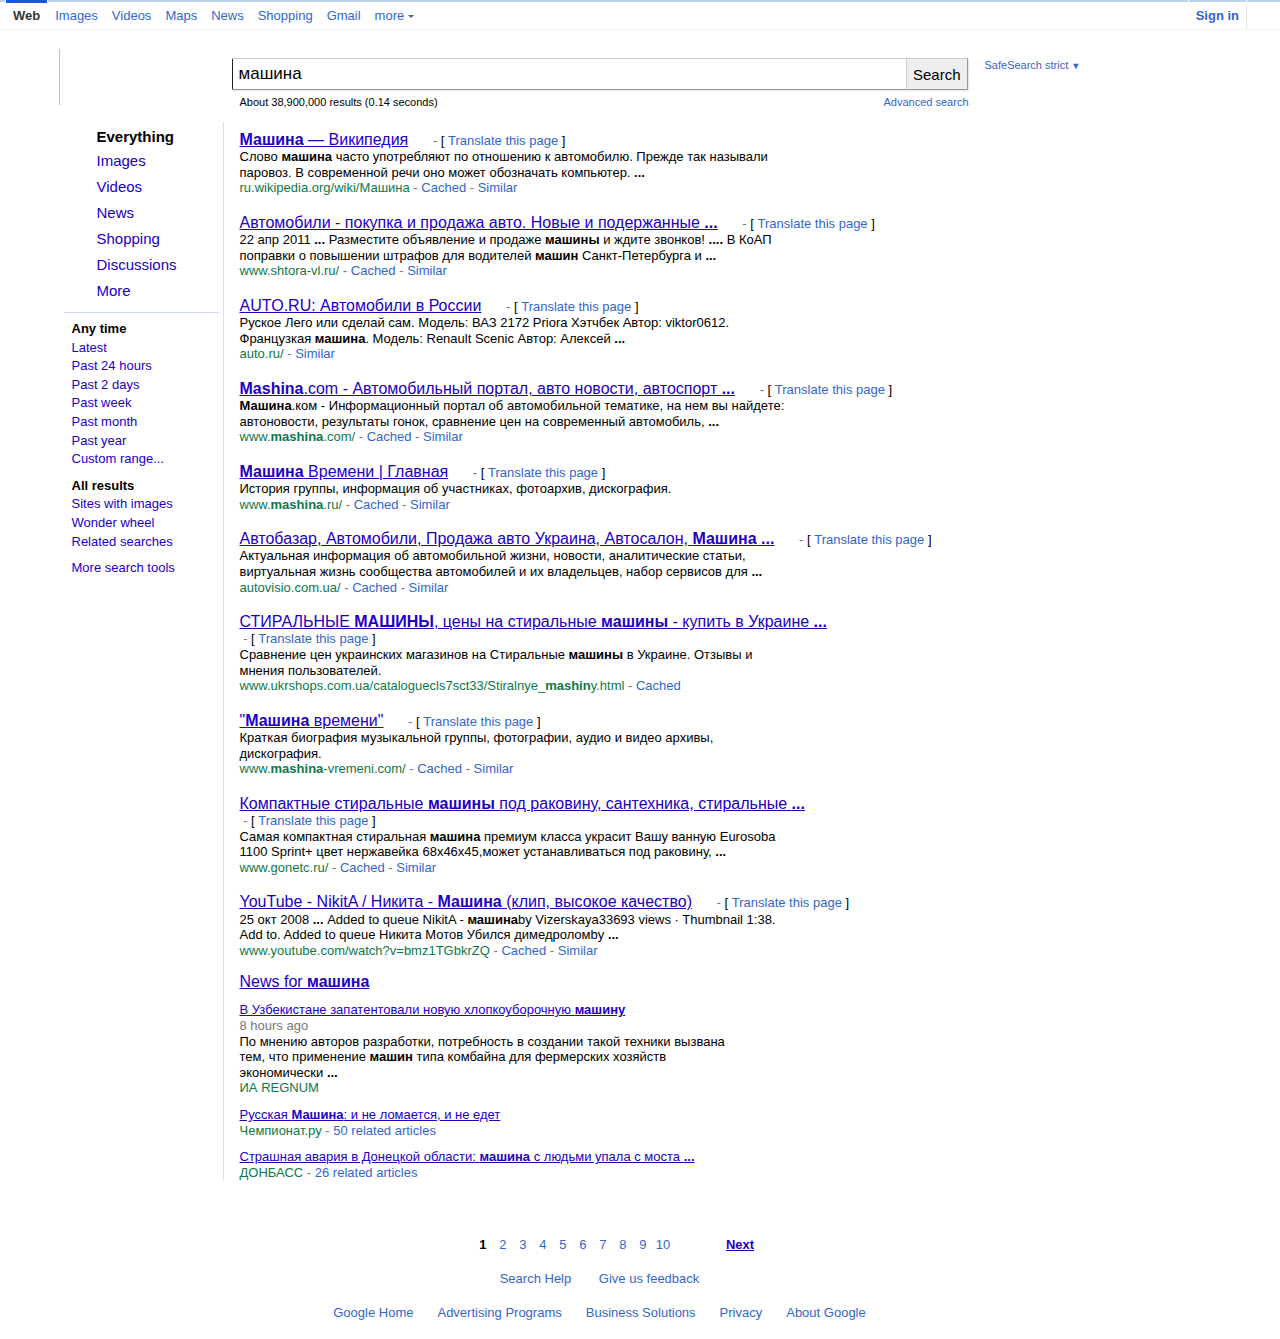
==== commit d692c41c: "снова google parser" ====
--- a/Brill/Modules/SEParsing/Daemons/Mocks/googleAnswer.html
+++ b/Brill/Modules/SEParsing/Daemons/Mocks/googleAnswer.html
@@ -23,7 +23,7 @@
 var X=function(a){return a.length>=2E3},Ea=function(a,c){return c};if(Math.random()<V){z=_mlToken;n("_itl",X,U);n("_aem",Ea,U);n("ml",z,U);var Fa={};p.er=Fa}var Y=function(a){P(function(){r.pw.push(a);w("pw")})};q.push(["pw",{url:"//ssl.gstatic.com/gb/js/pwm_ab14cf06bf1e46b1d49e48c4ab6a04c2.js"}]);function Z(a,c){for(var b=c.split("."),e=function(){var i=arguments;a(function(){for(var j=m,k=0,s=b.length-1;k<s;++k)j=j[b[k]];j[b[k]].apply(j,i)})},f=m,g=0,h=b.length-1;g<h;++g)f=f[b[g]]=f[b[g]]||{};return f[b[g]]=e}
 var $=[],Ga=function(a){$[0]=a},Ha={signed:$,elog:z,base:"https://profiles.google.com/u/",loadTime:(new Date).getTime()};p.pw=Ha;Z(Y,"pw.clk");Z(Y,"pw.hvr");n("su",Ga,m.pw);
 function Ia(){function a(){for(var k;k=g[h++];)if(k[0]=="m"||k[1].auto)break;if(k){v(2,k[0]);u(k[1].url)}h<g.length&&setTimeout(a,0)}function c(){f-- >0?setTimeout(c,0):a()}var b=_tvb("true",d),e=_tvb("false",l),f=3,g=q,h=0,i=window.gbarOnReady;if(i)try{i()}catch(j){z(j)}if(e)n("ldb",a);else if(b)window.addEventListener?window.addEventListener("load",c,l):window.attachEvent("onload",c);else c()}Ia();}catch(e){window.gbar&&gbar.logger&&gbar.logger.ml(e);}})();
-</script>   </head> <body dir="ltr" lang="en" id="gsr" topmargin="3" marginheight="3"> <noscript> <style> .jsb{ display:none } .nojsb{ display:block } .nojsv{ visibility:visible } </style> </noscript>     <div id="mngb"> <div id=gb><div id=gbw><div id=gbz><span class=gbtcb></span><ol class=gbtc><li class=gbt><a class="gbzt gbz0l gbp1" id=gb_1 onclick="gbar.qsj(this);gbar.logger.il(1,{t:1})" href="http://www.google.com/webhp?hl=en&tab=ww"  target=_blank><span class=gbtb2></span><span class=gbts>Web</span></a></li><li class=gbt><a class=gbzt id=gb_2 onclick="gbar.qsj(this);gbar.logger.il(1,{t:2})" href="http://www.google.com/search?client=ubuntu&channel=fs&q=%D0%BC%D0%B0%D1%88%D0%B8%D0%BD%D0%B0&oe=utf-8&um=1&ie=UTF-8&tbm=isch&source=og&sa=N&hl=en&tab=wi"><span class=gbtb2></span><span class=gbts>Images</span></a></li><li class=gbt><a class=gbzt id=gb_12 onclick="gbar.qsj(this);gbar.logger.il(1,{t:12})" href="http://www.google.com/search?client=ubuntu&channel=fs&q=%D0%BC%D0%B0%D1%88%D0%B8%D0%BD%D0%B0&oe=utf-8&um=1&ie=UTF-8&tbo=u&tbs=vid:1&source=og&sa=N&hl=en&tab=wv"><span class=gbtb2></span><span class=gbts>Videos</span></a></li><li class=gbt><a class=gbzt id=gb_8 onclick="gbar.qsj(this);gbar.logger.il(1,{t:8})" href="http://maps.google.com/maps?client=ubuntu&channel=fs&q=%D0%BC%D0%B0%D1%88%D0%B8%D0%BD%D0%B0&oe=utf-8&um=1&ie=UTF-8&sa=N&hl=en&tab=wl"><span class=gbtb2></span><span class=gbts>Maps</span></a></li><li class=gbt><a class=gbzt id=gb_5 onclick="gbar.qsj(this);gbar.logger.il(1,{t:5})" href="http://www.google.com/search?client=ubuntu&channel=fs&q=%D0%BC%D0%B0%D1%88%D0%B8%D0%BD%D0%B0&oe=utf-8&um=1&ie=UTF-8&tbo=u&tbs=nws:1&source=og&sa=N&hl=en&tab=wn"><span class=gbtb2></span><span class=gbts>News</span></a></li><li class=gbt><a class=gbzt id=gb_6 onclick="gbar.qsj(this);gbar.logger.il(1,{t:6})" href="http://www.google.com/search?client=ubuntu&channel=fs&q=%D0%BC%D0%B0%D1%88%D0%B8%D0%BD%D0%B0&oe=utf-8&um=1&ie=UTF-8&tbo=u&tbs=shop:1&source=og&sa=N&hl=en&tab=wf"><span class=gbtb2></span><span class=gbts>Shopping</span></a></li><li class=gbt><a class=gbzt onclick="gbar.logger.il(1,{t:23})" href="http://mail.google.com/mail/?hl=en&tab=wm"><span class=gbtb2></span><span class=gbts>Gmail</span></a></li><li class=gbt><a id=gbztm class=gbgt href="http://www.google.com/intl/en/options/" onclick="gbar.tg(event,this)" aria-haspopup=true aria-owns=gbd><span class=gbtb2></span><span id=gbztms class="gbts gbtsa"><span id=gbztms1>more</span><span class=gbma></span></span></a><div class=gbm id=gbd aria-owner=gbztm><div class=gbmc><ol class=gbmcc><li class=gbmtc><a class=gbmt id=gb_51 onclick="gbar.qsj(this);gbar.logger.il(1,{t:51})" href="http://translate.google.com/translate_t?client=ubuntu&channel=fs&q=%D0%BC%D0%B0%D1%88%D0%B8%D0%BD%D0%B0&oe=utf-8&um=1&ie=UTF-8&sa=N&hl=en&tab=wT">Translate</a></li><li class=gbmtc><a class=gbmt id=gb_10 onclick="gbar.qsj(this);gbar.logger.il(1,{t:10})" href="http://www.google.com/search?client=ubuntu&channel=fs&q=%D0%BC%D0%B0%D1%88%D0%B8%D0%BD%D0%B0&oe=utf-8&um=1&ie=UTF-8&tbo=u&tbs=bks:1&source=og&sa=N&hl=en&tab=wp">Books</a></li><li class=gbmtc><a class=gbmt id=gb_27 onclick="gbar.qsj(this);gbar.logger.il(1,{t:27})" href="http://www.google.com/finance?client=ubuntu&channel=fs&q=%D0%BC%D0%B0%D1%88%D0%B8%D0%BD%D0%B0&oe=utf-8&um=1&ie=UTF-8&sa=N&hl=en&tab=we">Finance</a></li><li class=gbmtc><a class=gbmt id=gb_9 onclick="gbar.qsj(this);gbar.logger.il(1,{t:9})" href="http://scholar.google.com/scholar?client=ubuntu&channel=fs&q=%D0%BC%D0%B0%D1%88%D0%B8%D0%BD%D0%B0&oe=utf-8&um=1&ie=UTF-8&sa=N&hl=en&tab=ws">Scholar</a></li><li class=gbmtc><a class=gbmt id=gb_13 onclick="gbar.qsj(this);gbar.logger.il(1,{t:13})" href="http://www.google.com/search?client=ubuntu&channel=fs&q=%D0%BC%D0%B0%D1%88%D0%B8%D0%BD%D0%B0&oe=utf-8&um=1&ie=UTF-8&tbo=u&tbs=blg:1&source=og&sa=N&hl=en&tab=wb">Blogs</a></li><li class=gbmtc><a class=gbmt id=gb_92 onclick="gbar.qsj(this);gbar.logger.il(1,{t:92})" href="http://www.google.com/search?client=ubuntu&channel=fs&q=%D0%BC%D0%B0%D1%88%D0%B8%D0%BD%D0%B0&oe=utf-8&um=1&ie=UTF-8&tbo=u&tbs=mbl:1&source=og&sa=N&hl=en&tab=wY">Realtime</a></li><li class=gbmtc><div class="gbmt gbmh"></div></li><li class=gbmtc><a class=gbmt id=gb_36 onclick="gbar.qsj(this);gbar.logger.il(1,{t:36})" href="http://www.youtube.com/results?client=ubuntu&channel=fs&q=%D0%BC%D0%B0%D1%88%D0%B8%D0%BD%D0%B0&oe=utf-8&um=1&ie=UTF-8&sa=N&hl=en&tab=w1">YouTube</a></li><li class=gbmtc><a class=gbmt id=gb_24 onclick="gbar.qsj(this);gbar.logger.il(1,{t:24})" href="http://www.google.com/calendar?client=ubuntu&channel=fs&q=%D0%BC%D0%B0%D1%88%D0%B8%D0%BD%D0%B0&oe=utf-8&um=1&ie=UTF-8&sa=N&hl=en&tab=wc">Calendar</a></li><li class=gbmtc><a class=gbmt id=gb_31 onclick="gbar.qsj(this);gbar.logger.il(1,{t:31})" href="http://picasaweb.google.com/lh/view?client=ubuntu&channel=fs&q=%D0%BC%D0%B0%D1%88%D0%B8%D0%BD%D0%B0&oe=utf-8&um=1&ie=UTF-8&sa=N&hl=en&tab=wq">Photos</a></li><li class=gbmtc><a class=gbmt onclick="gbar.logger.il(1,{t:25})" href="http://docs.google.com/?hl=en&tab=wo">Documents</a></li><li class=gbmtc><a class=gbmt onclick="gbar.logger.il(1,{t:32})" href="http://www.google.com/reader/view/?hl=en&tab=wy">Reader</a></li><li class=gbmtc><a class=gbmt onclick="gbar.logger.il(1,{t:38})" href="http://sites.google.com/?hl=en&tab=w3">Sites</a></li><li class=gbmtc><a class=gbmt id=gb_3 onclick="gbar.qsj(this);gbar.logger.il(1,{t:3})" href="http://groups.google.com/groups?client=ubuntu&channel=fs&q=%D0%BC%D0%B0%D1%88%D0%B8%D0%BD%D0%B0&oe=utf-8&um=1&ie=UTF-8&sa=N&hl=en&tab=wg">Groups</a></li><li class=gbmtc><div class="gbmt gbmh"></div></li><li class=gbmtc><a class=gbmt onclick="gbar.logger.il(1,{t:66})" href="http://www.google.com/intl/en/options/">even more &raquo;</a></li></ol></div></div></li></ol></div><div id=gbg><h2 class=gbxx>Account Options</h2><span class=gbtcb></span><ol class=gbtc><li class=gbt><a class=gbgt id=gb_70 href="https://www.google.com/accounts/ServiceLogin?hl=en&continue=http://www.google.com/search%3Fclient%3Dubuntu%26channel%3Dfs%26q%3D%25D0%25BC%25D0%25B0%25D1%2588%25D0%25B8%25D0%25BD%25D0%25B0%26ie%3Dutf-8%26oe%3Dutf-8" onclick="gbar.logger.il(9,{l:'i'})"><span class=gbtb2></span><span id=gbgs4 class=gbts><span id=gbi4s1>Sign in</span></span></a></li><li class="gbt gbtb"><span class=gbts></span></li><li class=gbt><a class=gbgt id=gbg5 href="http://www.google.com/preferences?hl=en" title="Options" onclick="gbar.tg(event,this)" aria-haspopup=true aria-owns=gbd5><span class=gbtb2></span><span id=gbgs5 class=gbts><span id=gbi5></span></span></a><div class=gbm id=gbd5 aria-owner=gbg5><div class=gbmc><ol class=gbmcc><li class="gbkc gbmtc"><a class=gbmt href="/preferences?hl=en">Search settings</a></li><li class=gbmtc><div class="gbmt gbmh"></div></li><li class="gbe gbmtc"><a class=gbmt onclick="gbar.logger.il(11,{t:78,ty:'e'})" href="/history/optout?hl=en">Web History</a></li><li class=gbmtc><div class="gbmt gbmh"></div></li></ol></div></div></li></ol></div><div id=ghead style="display:none"></div></div><div id=gbx1></div><div id=gbx2></div><div id=gbx3></div><div id=gbx4></div></div>  </div>   <script>if(google.j.b)document.body.style.display='none';</script>  <iframe onload="google.j.l()" onerror="google.j.e()" style="display:none" src="" name="wgjf"> </iframe>    <textarea style="display:none" id="csi"></textarea>  <textarea style="display:none" id="wwcache"></textarea>  <textarea style="display:none" id="wgjc"></textarea> <textarea style="display:none" id="hcache"></textarea> <a href="/setprefs?sig=0_la3HD95GzHYvj7bRaduGiXY27mU=&suggon=2&prev=http://www.google.com/search%3Fclient%3Dubuntu%26channel%3Dfs%26q%3D%25D0%25BC%25D0%25B0%25D1%2588%25D0%25B8%25D0%25BD%25D0%25B0%26ie%3Dutf-8%26oe%3Dutf-8" style="position:absolute;left:-1000em">Screen reader users, click here to turn off Google Instant.</a>    <div class="jsrp" style="top:50px" id="searchform">     <form name="f" style="display:block;background:none;margin:0 auto" action="/search" id="tsf" method="GET" onsubmit="return q.value!=''" role="search">  <input name="sclient" type="hidden" value="psy"/> <span id="tophf"> <input type=hidden name=hl value="en"><input type=hidden name=safe value="active"><input type=hidden name=client value="ubuntu"><input type=hidden name=hs value="g0d"><input type=hidden name=channel value="fs"> <input name="source" type="hidden" value="hp"/> </span>   <div class="tsf-p" style="position:relative"> <div class="nojsv" style="margin-top:-8px;position:absolute;left:0px;padding:0 12px" id="logocont"><h1><a id=logo href="http://www.google.com/webhp?hl=en" title="Go to Google Home">Google<img width=178 height=289 src="/images/nav_logo65.png" alt=""></a></h1></div> <div style="padding-bottom:2px;padding-right:8px"> <table border="0" cellpadding="0" cellspacing="0" width="100%"> <tbody><tr> <td width="100%"> <table style="padding:8px 0 0;position:relative;border-bottom:1px solid #e7e7e7" border="0" cellpadding="0" cellspacing="0" id="sftab" width="100%"> <tbody><tr> <td width="100%"> <div style="position:relative"> <table border="0" cellpadding="0" cellspacing="0" width="100%"> <tbody><tr> <td class="lst-td lst-td-xbtn" style="border-top:1px solid #ccc" id="lst-xbtn" width="100%"> <div style="position:relative;zoom:1"> <div style="position:relative;background:transparent"> <input class="lst" autocomplete="off" disabled="disabled" id="grey" maxlength="2048" type="text"/> <div class="lst" id="misspell"></div> </div> <div> <input value="машина" title="Search" size="41" autocomplete="off" class="lst" type="text" name="q" maxlength="2048"/> <span style="display:none" id="tsf-oq">машина</span> </div> </div>  </td> <td class="lst-td lst-td-xbtn"> <a style="text-decoration:none;padding:0 5px" title="Clear search" href="#" id="xbtn" tabindex="-1">×</a> </td> </tr> </tbody></table> </div> </td> <td> <div class="jsb" style="height:32px;width:1px;background:#999"> </div> <div class="nojsb"><div class=ds><div class=lsbb><input type=submit name="btnG" class=lsb value="Search"></div></div></div> </td> </tr> </tbody></table> </td> <td> <div class="jsb" style="font-size:11px;position:absolute;padding-top:5px;padding-left:12px" id="cp-shd"> <a class="fl" style="color:#4373db" href="/advanced_search">Advanced search</a> <br/> <a class="fl" style="color:#4373db" href="/language_tools?hl=en">Language tools</a> </div> <div class="nojsv" style="position:relative;height:30px" id="sfopt"> <div class="lsd">   <div id=ss-bar style=white-space:nowrap;z-index:98><div id=ss-status style=float:left;position:relative><a class=flt href="/preferences?q=%D0%BC%D0%B0%D1%88%D0%B8%D0%BD%D0%B0&amp;hl=en&amp;safe=active&amp;client=ubuntu&amp;hs=g0d&amp;channel=fs&amp;sa=F" style="cursor:pointer;padding-bottom:0;text-decoration:none" onclick="this.blur();window.google.safeSearchBar&&window.google.safeSearchBar.toggle(event);return false"><u>SafeSearch strict</u> <small>&#9660;</small></a><div id=ss-box><a href="/setprefs?sig=0_la3HD95GzHYvj7bRaduGiXY27mU=&safeui=off&prev=http://www.google.com/search%3Fclient%3Dubuntu%26channel%3Dfs%26q%3D%25D0%25BC%25D0%25B0%25D1%2588%25D0%25B8%25D0%25BD%25D0%25B0%26ie%3Dutf-8%26oe%3Dutf-8" class="ss-link ss-unselected" id=ss-off><span class=mark>&#0155; </span>Off</a><a href="/setprefs?sig=0_la3HD95GzHYvj7bRaduGiXY27mU=&safeui=images&prev=http://www.google.com/search%3Fclient%3Dubuntu%26channel%3Dfs%26q%3D%25D0%25BC%25D0%25B0%25D1%2588%25D0%25B8%25D0%25BD%25D0%25B0%26ie%3Dutf-8%26oe%3Dutf-8" class="ss-link ss-unselected" id=ss-moderate><span class=mark>&#0155; </span>Moderate (recommended)</a><a href="/setprefs?sig=0_la3HD95GzHYvj7bRaduGiXY27mU=&safeui=on&prev=http://www.google.com/search%3Fclient%3Dubuntu%26channel%3Dfs%26q%3D%25D0%25BC%25D0%25B0%25D1%2588%25D0%25B8%25D0%25BD%25D0%25B0%26ie%3Dutf-8%26oe%3Dutf-8" class="ss-link ss-selected" id=ss-strict><span class=mark>&#0155; </span>Strict</a><div class=gb2><div class=gbd></div></div><a href="http://www.google.com/support/websearch/bin/answer.py?answer=510" class="ss-link ss-unselected" style="padding-left:12px">More about SafeSearch</a></div></div></div>   </div> </div> </td> </tr> <tr> <td> <div style="display:none" id="pocs"> <div id="pocs0"> <span> <span>Google</span> Instant is unavailable. Press enter to search. </span> <a href="/support/websearch/bin/answer.py?answer=186645&amp;hl=en&amp;form=bb">Learn more</a> </div> <div id="pocs1"> <span>Google</span> Instant is off due to connection speed. Press Enter to search. </div> <div id="pocs2">Press Enter to search.</div> </div> <div style="color:#767676;font-size:9pt;display:none;margin:5px 0 0 8px" id="pets">Press Enter to search.</div> </td> </tr> </tbody></table> </div>  <div class="jsb" style="padding-top:2px"> <center> <span class="ds"> <span class="lsbb"> <input class="lsb" value="Google Search" name="btnG" type="submit" onclick="this.checked=1"/> </span> </span> <span class="ds"> <span class="lsbb"> <input value="I'm Feeling Lucky" class="lsb" name="btnI" type="submit" onclick="if(this.form.q.value)this.checked=1; else window.top.location='/logos/'"/> </span> </span> </center> </div> </div>  </form>  </div> <div id="gac_scont"></div>   <div id="main"> <div>    <div id="cnt">   <div id="sfcnt">   <div style="height:43px" id="sform"> </div> <div class="tsf-p" style="visibility:hidden"> <span style="float:left"></span> </div>   </div>  <div id="srchdsc">   </div>  <div id="sdb">      </div> <div id="subform_ctrl"> <div style="float:right">  <a class="gl nobr" href="/advanced_search?q=%D0%BC%D0%B0%D1%88%D0%B8%D0%BD%D0%B0&amp;hl=en&amp;safe=active&amp;client=ubuntu&amp;hs=g0d&amp;channel=fs&amp;prmd=ivnsrfd" id="sflas">Advanced search</a>  </div>  <div><div id=resultStats>About 38,900,000 results<nobr>  (0.14 seconds)&nbsp;</nobr></div></div>  </div> <div id="ucs">      </div>     <div style="clear:both;position:relative;zoom:1" id="nr_container"> <div id="center_col">         <div class="med" id="res" role="main">  <div id="topstuff">        </div> <div id="search">  <!--a--> <h2 class="hd">Search Results</h2> <div id="ires"> <ol id="rso">  <!--m--><li class=g><div class=vsc sig=bRL><span class=tl><h3 class="r"><a href="http://ru.wikipedia.org/wiki/%D0%9C%D0%B0%D1%88%D0%B8%D0%BD%D0%B0" class=l onmousedown="return clk('http://ru.wikipedia.org/wiki/%D0%9C%D0%B0%D1%88%D0%B8%D0%BD%D0%B0','','','','1','','0CCMQFjAA')"><em>Машина</em> — Википедия</a></h3><button class=vspib></button><span class="std nobr">&nbsp;<span class=gl>-</span> [ <a href="http://translate.google.com/translate?hl=en&amp;sl=ru&amp;u=http://ru.wikipedia.org/wiki/%25D0%259C%25D0%25B0%25D1%2588%25D0%25B8%25D0%25BD%25D0%25B0&amp;ei=yva-TY7mH5HGswaGr_iUBg&amp;sa=X&amp;oi=translate&amp;ct=result&amp;resnum=1&amp;ved=0CCoQ7gEwAA&amp;prev=/search%3Fq%3D%25D0%25BC%25D0%25B0%25D1%2588%25D0%25B8%25D0%25BD%25D0%25B0%26hl%3Den%26safe%3Dactive%26client%3Dubuntu%26hs%3Dg0d%26channel%3Dfs%26prmd%3Divnsrfd" class=fl>Translate this page</a> ]</span></span><div class="s">Слово <em>машина</em> часто употребляют по отношению к автомобилю. Прежде так называли паровоз. В современной речи оно может обозначать компьютер. <b>...</b><br><span class=f><cite>ru.wikipedia.org/wiki/Машина</cite> - <span class=gl><a href="http://webcache.googleusercontent.com/search?q=cache:opSjCJdk-ZYJ:ru.wikipedia.org/wiki/%D0%9C%D0%B0%D1%88%D0%B8%D0%BD%D0%B0+%D0%BC%D0%B0%D1%88%D0%B8%D0%BD%D0%B0&amp;cd=1&amp;hl=en&amp;ct=clnk&amp;client=ubuntu&amp;source=www.google.com" onmousedown="return clk('http://webcache.googleusercontent.com/search?q=cache:opSjCJdk-ZYJ:ru.wikipedia.org/wiki/%D0%9C%D0%B0%D1%88%D0%B8%D0%BD%D0%B0+%D0%BC%D0%B0%D1%88%D0%B8%D0%BD%D0%B0&cd=1&hl=en&ct=clnk&client=ubuntu&source=www.google.com','','','','1','','0CCgQIDAA')">Cached</a> - <a href="/search?hl=en&amp;safe=active&amp;client=ubuntu&amp;hs=g0d&amp;channel=fs&amp;q=related:ru.wikipedia.org/wiki/%25D0%259C%25D0%25B0%25D1%2588%25D0%25B8%25D0%25BD%25D0%25B0+%D0%BC%D0%B0%D1%88%D0%B8%D0%BD%D0%B0&amp;tbo=1&amp;sa=X&amp;ei=yva-TY7mH5HGswaGr_iUBg&amp;ved=0CCkQHzAA">Similar</a></span></span></div></div><!--n--><!--m--><li class=g><div class=vsc sig=1Rh><span class=tl><h3 class="r"><a href="http://autoship.ru/" class=l onmousedown="return clk(this.href,'','','','2','','0CCwQFjAB')">Автомобили - покупка и продажа авто. Новые и подержанные <b>...</b></a></h3><button class=vspib></button><span class="std nobr">&nbsp;<span class=gl>-</span> [ <a href="http://translate.google.com/translate?hl=en&amp;sl=ru&amp;u=http://autoship.ru/&amp;ei=yva-TY7mH5HGswaGr_iUBg&amp;sa=X&amp;oi=translate&amp;ct=result&amp;resnum=2&amp;ved=0CDMQ7gEwAQ&amp;prev=/search%3Fq%3D%25D0%25BC%25D0%25B0%25D1%2588%25D0%25B8%25D0%25BD%25D0%25B0%26hl%3Den%26safe%3Dactive%26client%3Dubuntu%26hs%3Dg0d%26channel%3Dfs%26prmd%3Divnsrfd" class=fl>Translate this page</a> ]</span></span><div class="s">22 апр 2011 <b>...</b> Разместите объявление и продаже <em>машины</em> и ждите звонков! <b>....</b> В КоАП поправки о повышении штрафов для водителей <em>машин</em> Санкт-Петербурга и <b>...</b><br><span class=f><cite>autoship.ru/</cite> - <span class=gl><a href="http://webcache.googleusercontent.com/search?q=cache:GHK0LArkZj8J:autoship.ru/+%D0%BC%D0%B0%D1%88%D0%B8%D0%BD%D0%B0&amp;cd=2&amp;hl=en&amp;ct=clnk&amp;client=ubuntu&amp;source=www.google.com" onmousedown="return clk('http://webcache.googleusercontent.com/search?q=cache:GHK0LArkZj8J:autoship.ru/+%D0%BC%D0%B0%D1%88%D0%B8%D0%BD%D0%B0&cd=2&hl=en&ct=clnk&client=ubuntu&source=www.google.com','','','','2','','0CDEQIDAB')">Cached</a> - <a href="/search?hl=en&amp;safe=active&amp;client=ubuntu&amp;hs=g0d&amp;channel=fs&amp;q=related:autoship.ru/+%D0%BC%D0%B0%D1%88%D0%B8%D0%BD%D0%B0&amp;tbo=1&amp;sa=X&amp;ei=yva-TY7mH5HGswaGr_iUBg&amp;ved=0CDIQHzAB">Similar</a></span></span></div></div><!--n--><!--m--><li class=g><div class=vsc sig=DH_><span class=tl><h3 class="r"><a href="http://auto.ru/" class=l onmousedown="return clk(this.href,'','','','3','','0CDUQFjAC')">AUTO.RU: Автомобили в России</a></h3><button class=vspib></button><span class="std nobr">&nbsp;<span class=gl>-</span> [ <a href="http://translate.google.com/translate?hl=en&amp;sl=ru&amp;u=http://auto.ru/&amp;ei=yva-TY7mH5HGswaGr_iUBg&amp;sa=X&amp;oi=translate&amp;ct=result&amp;resnum=3&amp;ved=0CDsQ7gEwAg&amp;prev=/search%3Fq%3D%25D0%25BC%25D0%25B0%25D1%2588%25D0%25B8%25D0%25BD%25D0%25B0%26hl%3Den%26safe%3Dactive%26client%3Dubuntu%26hs%3Dg0d%26channel%3Dfs%26prmd%3Divnsrfd" class=fl>Translate this page</a> ]</span></span><div class="s">Руское Лего или сделай сам. Модель: ВАЗ 2172 Priora Хэтчбек Автор: viktor0612. Французкая <em>машина</em>. Модель: Renault Scenic Автор: Алексей <b>...</b><br><span class=f><cite>auto.ru/</cite> - <span class=gl><a href="/search?hl=en&amp;safe=active&amp;client=ubuntu&amp;hs=g0d&amp;channel=fs&amp;q=related:auto.ru/+%D0%BC%D0%B0%D1%88%D0%B8%D0%BD%D0%B0&amp;tbo=1&amp;sa=X&amp;ei=yva-TY7mH5HGswaGr_iUBg&amp;ved=0CDoQHzAC">Similar</a></span></span></div></div><!--n--><!--m--><li class=g><div class=vsc sig=RHp><span class=tl><h3 class="r"><a href="http://www.mashina.com/" class=l onmousedown="return clk(this.href,'','','','4','','0CD0QFjAD')"><em>Mashina</em>.com - Автомобильный портал, авто новости, автоспорт <b>...</b></a></h3><button class=vspib></button><span class="std nobr">&nbsp;<span class=gl>-</span> [ <a href="http://translate.google.com/translate?hl=en&amp;sl=ru&amp;u=http://www.mashina.com/&amp;ei=yva-TY7mH5HGswaGr_iUBg&amp;sa=X&amp;oi=translate&amp;ct=result&amp;resnum=4&amp;ved=0CEQQ7gEwAw&amp;prev=/search%3Fq%3D%25D0%25BC%25D0%25B0%25D1%2588%25D0%25B8%25D0%25BD%25D0%25B0%26hl%3Den%26safe%3Dactive%26client%3Dubuntu%26hs%3Dg0d%26channel%3Dfs%26prmd%3Divnsrfd" class=fl>Translate this page</a> ]</span></span><div class="s"><em>Машина</em>.ком - Информационный портал об автомобильной тематике, на нем вы найдете: автоновости, результаты гонок, сравнение цен на современный автомобиль, <b>...</b><br><span class=f><cite>www.<b>mashina</b>.com/</cite> - <span class=gl><a href="http://webcache.googleusercontent.com/search?q=cache:uySgygFvhYoJ:www.mashina.com/+%D0%BC%D0%B0%D1%88%D0%B8%D0%BD%D0%B0&amp;cd=4&amp;hl=en&amp;ct=clnk&amp;client=ubuntu&amp;source=www.google.com" onmousedown="return clk('http://webcache.googleusercontent.com/search?q=cache:uySgygFvhYoJ:www.mashina.com/+%D0%BC%D0%B0%D1%88%D0%B8%D0%BD%D0%B0&cd=4&hl=en&ct=clnk&client=ubuntu&source=www.google.com','','','','4','','0CEIQIDAD')">Cached</a> - <a href="/search?hl=en&amp;safe=active&amp;client=ubuntu&amp;hs=g0d&amp;channel=fs&amp;q=related:www.mashina.com/+%D0%BC%D0%B0%D1%88%D0%B8%D0%BD%D0%B0&amp;tbo=1&amp;sa=X&amp;ei=yva-TY7mH5HGswaGr_iUBg&amp;ved=0CEMQHzAD">Similar</a></span></span></div></div><!--n--><!--m--><li class=g><div class=vsc sig=dkX><span class=tl><h3 class="r"><a href="http://www.mashina.ru/" class=l onmousedown="return clk(this.href,'','','','5','','0CEYQFjAE')"><em>Машина</em> Времени | Главная</a></h3><button class=vspib></button><span class="std nobr">&nbsp;<span class=gl>-</span> [ <a href="http://translate.google.com/translate?hl=en&amp;sl=ru&amp;u=http://www.mashina.ru/&amp;ei=yva-TY7mH5HGswaGr_iUBg&amp;sa=X&amp;oi=translate&amp;ct=result&amp;resnum=5&amp;ved=0CE0Q7gEwBA&amp;prev=/search%3Fq%3D%25D0%25BC%25D0%25B0%25D1%2588%25D0%25B8%25D0%25BD%25D0%25B0%26hl%3Den%26safe%3Dactive%26client%3Dubuntu%26hs%3Dg0d%26channel%3Dfs%26prmd%3Divnsrfd" class=fl>Translate this page</a> ]</span></span><div class="s">История группы, информация об участниках, фотоархив, дискография.<br><span class=f><cite>www.<b>mashina</b>.ru/</cite> - <span class=gl><a href="http://webcache.googleusercontent.com/search?q=cache:Cu4YzYdKR3sJ:www.mashina.ru/+%D0%BC%D0%B0%D1%88%D0%B8%D0%BD%D0%B0&amp;cd=5&amp;hl=en&amp;ct=clnk&amp;client=ubuntu&amp;source=www.google.com" onmousedown="return clk('http://webcache.googleusercontent.com/search?q=cache:Cu4YzYdKR3sJ:www.mashina.ru/+%D0%BC%D0%B0%D1%88%D0%B8%D0%BD%D0%B0&cd=5&hl=en&ct=clnk&client=ubuntu&source=www.google.com','','','','5','','0CEsQIDAE')">Cached</a> - <a href="/search?hl=en&amp;safe=active&amp;client=ubuntu&amp;hs=g0d&amp;channel=fs&amp;q=related:www.mashina.ru/+%D0%BC%D0%B0%D1%88%D0%B8%D0%BD%D0%B0&amp;tbo=1&amp;sa=X&amp;ei=yva-TY7mH5HGswaGr_iUBg&amp;ved=0CEwQHzAE">Similar</a></span></span></div></div><!--n--><!--m--><li class=g><div class=vsc sig=ftF><span class=tl><h3 class="r"><a href="http://autovisio.com.ua/" class=l onmousedown="return clk(this.href,'','','','6','','0CE8QFjAF')">Автобазар, Автомобили, Продажа авто Украина, Автосалон, <em>Машина</em> <b>...</b></a></h3><button class=vspib></button><span class=kobd style="display:none">autovisio.com.ua</span><span class="std nobr">&nbsp;<span class=gl>-</span> [ <a href="http://translate.google.com/translate?hl=en&amp;sl=ru&amp;u=http://autovisio.com.ua/&amp;ei=yva-TY7mH5HGswaGr_iUBg&amp;sa=X&amp;oi=translate&amp;ct=result&amp;resnum=6&amp;ved=0CFYQ7gEwBQ&amp;prev=/search%3Fq%3D%25D0%25BC%25D0%25B0%25D1%2588%25D0%25B8%25D0%25BD%25D0%25B0%26hl%3Den%26safe%3Dactive%26client%3Dubuntu%26hs%3Dg0d%26channel%3Dfs%26prmd%3Divnsrfd" class=fl>Translate this page</a> ]</span></span><div class="s">Актуальная информация об автомобильной жизни, новости, аналитические статьи, виртуальная жизнь сообщества автомобилей и их владельцев, набор сервисов для <b>...</b><br><span class=f><cite>autovisio.com.ua/</cite> - <span class=gl><a href="http://webcache.googleusercontent.com/search?q=cache:byd2SWJ6o-kJ:autovisio.com.ua/+%D0%BC%D0%B0%D1%88%D0%B8%D0%BD%D0%B0&amp;cd=6&amp;hl=en&amp;ct=clnk&amp;client=ubuntu&amp;source=www.google.com" onmousedown="return clk('http://webcache.googleusercontent.com/search?q=cache:byd2SWJ6o-kJ:autovisio.com.ua/+%D0%BC%D0%B0%D1%88%D0%B8%D0%BD%D0%B0&cd=6&hl=en&ct=clnk&client=ubuntu&source=www.google.com','','','','6','','0CFQQIDAF')">Cached</a> - <a href="/search?hl=en&amp;safe=active&amp;client=ubuntu&amp;hs=g0d&amp;channel=fs&amp;q=related:autovisio.com.ua/+%D0%BC%D0%B0%D1%88%D0%B8%D0%BD%D0%B0&amp;tbo=1&amp;sa=X&amp;ei=yva-TY7mH5HGswaGr_iUBg&amp;ved=0CFUQHzAF">Similar</a></span></span></div></div><!--n--><!--m--><li class=g><div class=vsc sig=Yi0><span class=tl><h3 class="r"><a href="http://www.ukrshops.com.ua/cataloguecls7sct33/Stiralnye_mashiny.html" class=l onmousedown="return clk(this.href,'','','','7','','0CFgQFjAG')">СТИРАЛЬНЫЕ <em>МАШИНЫ</em>, цены на стиральные <em>машины</em> - купить в Украине <b>...</b></a></h3><button class=vspib></button><span class=kobd style="display:none">ukrshops.com.ua</span><span class="std nobr">&nbsp;<span class=gl>-</span> [ <a href="http://translate.google.com/translate?hl=en&amp;sl=ru&amp;u=http://www.ukrshops.com.ua/cataloguecls7sct33/Stiralnye_mashiny.html&amp;ei=yva-TY7mH5HGswaGr_iUBg&amp;sa=X&amp;oi=translate&amp;ct=result&amp;resnum=7&amp;ved=0CF4Q7gEwBg&amp;prev=/search%3Fq%3D%25D0%25BC%25D0%25B0%25D1%2588%25D0%25B8%25D0%25BD%25D0%25B0%26hl%3Den%26safe%3Dactive%26client%3Dubuntu%26hs%3Dg0d%26channel%3Dfs%26prmd%3Divnsrfd" class=fl>Translate this page</a> ]</span></span><div class="s">Сравнение цен украинских магазинов на Стиральные <em>машины</em> в Украине. Отзывы и мнения пользователей.<br><span class=f><cite>www.ukrshops.com.ua/cataloguecls7sct33/Stiralnye_<b>mashin</b>y.html</cite> - <span class=gl><a href="http://webcache.googleusercontent.com/search?q=cache:MRXGqbmplucJ:www.ukrshops.com.ua/cataloguecls7sct33/Stiralnye_mashiny.html+%D0%BC%D0%B0%D1%88%D0%B8%D0%BD%D0%B0&amp;cd=7&amp;hl=en&amp;ct=clnk&amp;client=ubuntu&amp;source=www.google.com" onmousedown="return clk('http://webcache.googleusercontent.com/search?q=cache:MRXGqbmplucJ:www.ukrshops.com.ua/cataloguecls7sct33/Stiralnye_mashiny.html+%D0%BC%D0%B0%D1%88%D0%B8%D0%BD%D0%B0&cd=7&hl=en&ct=clnk&client=ubuntu&source=www.google.com','','','','7','','0CF0QIDAG')">Cached</a></span></span></div></div><!--n--><!--m--><li class=g><div class=vsc sig=Lu0><span class=tl><h3 class="r"><a href="http://www.mashina-vremeni.com/" class=l onmousedown="return clk(this.href,'','','','8','','0CGAQFjAH')">&quot;<em>Машина</em> времени&quot;</a></h3><button class=vspib></button><span class="std nobr">&nbsp;<span class=gl>-</span> [ <a href="http://translate.google.com/translate?hl=en&amp;sl=ru&amp;u=http://www.mashina-vremeni.com/&amp;ei=yva-TY7mH5HGswaGr_iUBg&amp;sa=X&amp;oi=translate&amp;ct=result&amp;resnum=8&amp;ved=0CGcQ7gEwBw&amp;prev=/search%3Fq%3D%25D0%25BC%25D0%25B0%25D1%2588%25D0%25B8%25D0%25BD%25D0%25B0%26hl%3Den%26safe%3Dactive%26client%3Dubuntu%26hs%3Dg0d%26channel%3Dfs%26prmd%3Divnsrfd" class=fl>Translate this page</a> ]</span></span><div class="s">Краткая биография музыкальной группы, фотографии, аудио и видео архивы, дискография.<br><span class=f><cite>www.<b>mashina</b>-vremeni.com/</cite> - <span class=gl><a href="http://webcache.googleusercontent.com/search?q=cache:XrwA_I2Ov7UJ:www.mashina-vremeni.com/+%D0%BC%D0%B0%D1%88%D0%B8%D0%BD%D0%B0&amp;cd=8&amp;hl=en&amp;ct=clnk&amp;client=ubuntu&amp;source=www.google.com" onmousedown="return clk('http://webcache.googleusercontent.com/search?q=cache:XrwA_I2Ov7UJ:www.mashina-vremeni.com/+%D0%BC%D0%B0%D1%88%D0%B8%D0%BD%D0%B0&cd=8&hl=en&ct=clnk&client=ubuntu&source=www.google.com','','','','8','','0CGUQIDAH')">Cached</a> - <a href="/search?hl=en&amp;safe=active&amp;client=ubuntu&amp;hs=g0d&amp;channel=fs&amp;q=related:www.mashina-vremeni.com/+%D0%BC%D0%B0%D1%88%D0%B8%D0%BD%D0%B0&amp;tbo=1&amp;sa=X&amp;ei=yva-TY7mH5HGswaGr_iUBg&amp;ved=0CGYQHzAH">Similar</a></span></span></div></div><!--n--><!--m--><li class=g><div class=vsc sig=11i><span class=tl><h3 class="r"><a href="http://www.gonetc.ru/" class=l onmousedown="return clk(this.href,'','','','9','','0CGkQFjAI')">Компактные стиральные <em>машины</em> под раковину, сантехника, стиральные <b>...</b></a></h3><button class=vspib></button><span class="std nobr">&nbsp;<span class=gl>-</span> [ <a href="http://translate.google.com/translate?hl=en&amp;sl=ru&amp;u=http://www.gonetc.ru/&amp;ei=yva-TY7mH5HGswaGr_iUBg&amp;sa=X&amp;oi=translate&amp;ct=result&amp;resnum=9&amp;ved=0CHAQ7gEwCA&amp;prev=/search%3Fq%3D%25D0%25BC%25D0%25B0%25D1%2588%25D0%25B8%25D0%25BD%25D0%25B0%26hl%3Den%26safe%3Dactive%26client%3Dubuntu%26hs%3Dg0d%26channel%3Dfs%26prmd%3Divnsrfd" class=fl>Translate this page</a> ]</span></span><div class="s">Самая компактная стиральная <em>машина</em> премиум класса украсит Вашу ванную Eurosoba 1100 Sprint+ цвет нержавейка 68х46х45,может устанавливаться под раковину, <b>...</b><br><span class=f><cite>www.gonetc.ru/</cite> - <span class=gl><a href="http://webcache.googleusercontent.com/search?q=cache:j0S81j-rtwIJ:www.gonetc.ru/+%D0%BC%D0%B0%D1%88%D0%B8%D0%BD%D0%B0&amp;cd=9&amp;hl=en&amp;ct=clnk&amp;client=ubuntu&amp;source=www.google.com" onmousedown="return clk('http://webcache.googleusercontent.com/search?q=cache:j0S81j-rtwIJ:www.gonetc.ru/+%D0%BC%D0%B0%D1%88%D0%B8%D0%BD%D0%B0&cd=9&hl=en&ct=clnk&client=ubuntu&source=www.google.com','','','','9','','0CG4QIDAI')">Cached</a> - <a href="/search?hl=en&amp;safe=active&amp;client=ubuntu&amp;hs=g0d&amp;channel=fs&amp;q=related:www.gonetc.ru/+%D0%BC%D0%B0%D1%88%D0%B8%D0%BD%D0%B0&amp;tbo=1&amp;sa=X&amp;ei=yva-TY7mH5HGswaGr_iUBg&amp;ved=0CG8QHzAI">Similar</a></span></span></div></div><!--n--><!--m--><li class=g><div class=vsc sig=XRP><span class=tl><h3 class="r"><a href="http://www.youtube.com/watch?v=bmz1TGbkrZQ" class=l onmousedown="return clk(this.href,'','','','10','','0CHIQFjAJ')">YouTube - NikitA / Никита - <em>Машина</em> (клип, высокое качество)</a></h3><button class=vspib></button><span class="std nobr">&nbsp;<span class=gl>-</span> [ <a href="http://translate.google.com/translate?hl=en&amp;sl=ru&amp;u=http://www.youtube.com/watch%3Fv%3Dbmz1TGbkrZQ&amp;ei=yva-TY7mH5HGswaGr_iUBg&amp;sa=X&amp;oi=translate&amp;ct=result&amp;resnum=10&amp;ved=0CHkQ7gEwCQ&amp;prev=/search%3Fq%3D%25D0%25BC%25D0%25B0%25D1%2588%25D0%25B8%25D0%25BD%25D0%25B0%26hl%3Den%26safe%3Dactive%26client%3Dubuntu%26hs%3Dg0d%26channel%3Dfs%26prmd%3Divnsrfd" class=fl>Translate this page</a> ]</span></span><div class="s">25 окт 2008 <b>...</b> Added to queue NikitA - <em>машина</em>by Vizerskaya33693 views &middot; Thumbnail 1:38. Add to. Added to queue Никита Мотов Убился димедроломby <b>...</b><br><span class=f><cite>www.youtube.com/watch?v=bmz1TGbkrZQ</cite> - <span class=gl><a href="http://webcache.googleusercontent.com/search?q=cache:tHf8muyl55AJ:www.youtube.com/watch%3Fv%3Dbmz1TGbkrZQ+%D0%BC%D0%B0%D1%88%D0%B8%D0%BD%D0%B0&amp;cd=10&amp;hl=en&amp;ct=clnk&amp;client=ubuntu&amp;source=www.google.com" onmousedown="return clk('http://webcache.googleusercontent.com/search?q=cache:tHf8muyl55AJ:www.youtube.com/watch%3Fv%3Dbmz1TGbkrZQ+%D0%BC%D0%B0%D1%88%D0%B8%D0%BD%D0%B0&cd=10&hl=en&ct=clnk&client=ubuntu&source=www.google.com','','','','10','','0CHcQIDAJ')">Cached</a> - <a href="/search?hl=en&amp;safe=active&amp;client=ubuntu&amp;hs=g0d&amp;channel=fs&amp;q=related:www.youtube.com/watch%3Fv%3Dbmz1TGbkrZQ+%D0%BC%D0%B0%D1%88%D0%B8%D0%BD%D0%B0&amp;tbo=1&amp;sa=X&amp;ei=yva-TY7mH5HGswaGr_iUBg&amp;ved=0CHgQHzAJ">Similar</a></span></span></div></div><!--n--><li class=g id=newsbox><h3 class=r><a href="/search?q=%D0%BC%D0%B0%D1%88%D0%B8%D0%BD%D0%B0&amp;hl=en&amp;safe=active&amp;client=ubuntu&amp;hs=g0d&amp;channel=fs&amp;prmd=ivnsrfd&amp;source=univ&amp;tbm=nws&amp;tbo=u&amp;sa=X&amp;ei=yva-TY7mH5HGswaGr_iUBg&amp;ved=0CI0BEKgC">News for <em>машина</em></a></h3><table class=ts style=width:100%><tr><td class=tsw style="padding-top:5px" valign=top><!--m--><li class=w0 style=list-style-position:outside><div class="vsc nulead" sig=cqP><span class=tl><a href="http://www.regnum.ru/news/economy/1400582.html" class=l onmousedown="return clk(this.href,'','','','11','','0CHsQqQIwCg')">В Узбекистане запатентовали новую хлопкоуборочную <em>машину</em></a><button class=vspib></button></span><br/><nobr><span class=f>8 hours ago</span></nobr><br><div style=max-width:509px>По мнению авторов разработки, потребность в создании такой техники вызвана тем, что применение <em>машин</em> типа комбайна для фермерских хозяйств экономически <b>...</b></div><span class=gl><cite>ИА REGNUM</cite></span></div><br><!--n--></li><!--m--><li class=w0 style=list-style-position;padding-top:5px><div class="vsc nusec" sig=Bes><div style=max-width:509px><span class=tl><a href="http://www.championat.ru/hockey/article-84418.html" class=l onmousedown="return clk(this.href,'','','','12','','0CIABEKkCMAs')">Русская <em>Машина</em>: и не ломается, и не едет</a><button class=vspib></button></span><br/><span class=gl><cite>Чемпионат.ру</cite> - <a href="http://news.google.com/news/story?client=ubuntu&amp;channel=fs&amp;q=%D0%BC%D0%B0%D1%88%D0%B8%D0%BD%D0%B0&amp;oe=utf-8&amp;um=1&amp;ie=UTF-8&amp;ncl=dEkovIXFBrKvggM&amp;hl=ru&amp;ei=yva-TY7mH5HGswaGr_iUBg&amp;sa=X&amp;oi=news_result&amp;ct=more-results&amp;resnum=12&amp;ved=0CIEBEKoCMAs" >50 related articles</a></span></div></div></li><!--n--><!--m--><li class=w0 style=list-style-position;padding-top:5px><div class="vsc nusec" sig=NhP><div style=max-width:509px><span class=tl><a href="http://donbass.ua/news/region/2011/05/02/strashnaja-avarija-v-doneckoi-oblasti-mashina-s-ljudmi-upala-s-mosta-foto.html" class=l onmousedown="return clk(this.href,'','','','13','','0CIYBEKkCMAw')">Страшная авария в Донецкой области: <em>машина</em> с людьми упала с моста <b>...</b></a><button class=vspib></button></span><br/><span class=gl><cite>ДОНБАСС</cite> - <a href="http://news.google.com/news/story?client=ubuntu&amp;channel=fs&amp;q=%D0%BC%D0%B0%D1%88%D0%B8%D0%BD%D0%B0&amp;oe=utf-8&amp;um=1&amp;ie=UTF-8&amp;ncl=dV8aaKLlHzpy6NM&amp;hl=ru&amp;ei=yva-TY7mH5HGswaGr_iUBg&amp;sa=X&amp;oi=news_result&amp;ct=more-results&amp;resnum=13&amp;ved=0CIcBEKoCMAw" >26 related articles</a></span></div></div></li><!--n--></table> </ol> </div> <!--z--> </div>  <div id="botstuff">      <div id=vspb><span id=vspci></span><span id=vsrs></span><span id=vsrsr></span><div id=vspc><div id=vsic><img alt="" id=vsli><div id=vsm></div><a id=vsia><img alt="Preview image" id=vsi></a></div><div id=vsvpc></div></div></div>  </div> </div> <div id="bottomads"></div>  </div> <div id="rhscol"></div>  <div id="leftnavc"><div id=leftnav role=navigation style="padding-top:3px;border-right:1px solid #d3e1f9;padding-left:0;padding-right:4px;margin-left:14px;position:absolute;top:0;width:155px" onclick="google.psy&&google.psy.qs(event)"><div id=ms><ul><li class="mitem msel"><span class=micon style="background-position:-20px -85px"></span>Everything<li class="mitem"><a href="/search?q=%D0%BC%D0%B0%D1%88%D0%B8%D0%BD%D0%B0&amp;hl=en&amp;safe=active&amp;client=ubuntu&amp;hs=g0d&amp;channel=fs&amp;prmd=ivnsrfd&amp;source=lnms&amp;tbm=isch&amp;ei=yva-TY7mH5HGswaGr_iUBg&amp;sa=X&amp;oi=mode_link&amp;ct=mode&amp;cd=2&amp;ved=0CBYQ_AUoAQ" class="q qs"><span class=micon style="background-position:-40px -85px"></span>Images</a><li class="mitem"><a href="/search?q=%D0%BC%D0%B0%D1%88%D0%B8%D0%BD%D0%B0&amp;hl=en&amp;safe=active&amp;client=ubuntu&amp;hs=g0d&amp;channel=fs&amp;prmd=ivnsrfd&amp;source=lnms&amp;tbm=vid&amp;ei=yva-TY7mH5HGswaGr_iUBg&amp;sa=X&amp;oi=mode_link&amp;ct=mode&amp;cd=3&amp;ved=0CBcQ_AUoAg" class="q qs"><span class=micon style="background-position:-80px -85px"></span>Videos</a><li class="mitem"><a href="/search?q=%D0%BC%D0%B0%D1%88%D0%B8%D0%BD%D0%B0&amp;hl=en&amp;safe=active&amp;client=ubuntu&amp;hs=g0d&amp;channel=fs&amp;prmd=ivnsrfd&amp;source=lnms&amp;tbm=nws&amp;ei=yva-TY7mH5HGswaGr_iUBg&amp;sa=X&amp;oi=mode_link&amp;ct=mode&amp;cd=4&amp;ved=0CBgQ_AUoAw" class="q qs"><span class=micon style="background-position:-120px -85px"></span>News</a><li class="mitem"><a href="/search?q=%D0%BC%D0%B0%D1%88%D0%B8%D0%BD%D0%B0&amp;hl=en&amp;safe=active&amp;client=ubuntu&amp;hs=g0d&amp;channel=fs&amp;prmd=ivnsrfd&amp;source=lnms&amp;tbm=shop&amp;ei=yva-TY7mH5HGswaGr_iUBg&amp;sa=X&amp;oi=mode_link&amp;ct=mode&amp;cd=5&amp;ved=0CBkQ_AUoBA" class="q qs"><span class=micon style="background-position:-120px -105px"></span>Shopping</a><li class="mitem"><a href="/search?q=%D0%BC%D0%B0%D1%88%D0%B8%D0%BD%D0%B0&amp;hl=en&amp;safe=active&amp;client=ubuntu&amp;hs=g0d&amp;channel=fs&amp;prmd=ivnsrfd&amp;source=lnms&amp;tbm=dsc&amp;ei=yva-TY7mH5HGswaGr_iUBg&amp;sa=X&amp;oi=mode_link&amp;ct=mode&amp;cd=6&amp;ved=0CBoQ_AUoBQ" class="q qs"><span class=micon style="background-position:0 -125px"></span>Discussions</a></ul><ul class=nojsb  id="hidden_modes"><li class="mitem"><a href="/search?q=%D0%BC%D0%B0%D1%88%D0%B8%D0%BD%D0%B0&amp;hl=en&amp;safe=active&amp;client=ubuntu&amp;hs=g0d&amp;channel=fs&amp;prmd=ivnsrfd&amp;source=lnms&amp;tbm=bks&amp;ei=yva-TY7mH5HGswaGr_iUBg&amp;sa=X&amp;oi=mode_link&amp;ct=mode&amp;cd=7&amp;ved=0CBsQ_AUoBg" class="q qs"><span class=micon style="background-position:-40px -105px"></span>Books</a><li class="mitem"><a href="/search?q=%D0%BC%D0%B0%D1%88%D0%B8%D0%BD%D0%B0&amp;hl=en&amp;safe=active&amp;client=ubuntu&amp;hs=g0d&amp;channel=fs&amp;prmd=ivnsrfd&amp;source=lnms&amp;tbm=plcs&amp;ei=yva-TY7mH5HGswaGr_iUBg&amp;sa=X&amp;oi=mode_link&amp;ct=mode&amp;cd=8&amp;ved=0CBwQ_AUoBw" class="q qs"><span class=micon style="background-position:-80px -105px"></span>Places</a><li class="mitem"><a href="/search?q=%D0%BC%D0%B0%D1%88%D0%B8%D0%BD%D0%B0&amp;hl=en&amp;safe=active&amp;client=ubuntu&amp;hs=g0d&amp;channel=fs&amp;prmd=ivnsrfd&amp;source=lnms&amp;tbm=blg&amp;ei=yva-TY7mH5HGswaGr_iUBg&amp;sa=X&amp;oi=mode_link&amp;ct=mode&amp;cd=9&amp;ved=0CB0Q_AUoCA" class="q qs"><span class=micon style="background-position:0 -105px"></span>Blogs</a><li class="mitem"><a href="/search?q=%D0%BC%D0%B0%D1%88%D0%B8%D0%BD%D0%B0&amp;hl=en&amp;safe=active&amp;client=ubuntu&amp;hs=g0d&amp;channel=fs&amp;prmd=ivnsrfd&amp;source=lnms&amp;tbm=mbl&amp;ei=yva-TY7mH5HGswaGr_iUBg&amp;sa=X&amp;oi=mode_link&amp;ct=mode&amp;cd=10&amp;ved=0CB4Q_AUoCQ" class="q qs"><span class=micon style="background-position:-40px -125px"></span>Realtime</a><li class="mitem"><a href="/search?q=%D0%BC%D0%B0%D1%88%D0%B8%D0%BD%D0%B0&amp;hl=en&amp;safe=active&amp;client=ubuntu&amp;hs=g0d&amp;channel=fs&amp;prmd=ivnsrfd&amp;source=lnms&amp;tbm=rcp&amp;ei=yva-TY7mH5HGswaGr_iUBg&amp;sa=X&amp;oi=mode_link&amp;ct=mode&amp;cd=11&amp;ved=0CB8Q_AUoCg" class="q qs"><span class=micon style="background-position:0 -145px"></span>Recipes</a><li class="mitem"><a href="/search?q=%D0%BC%D0%B0%D1%88%D0%B8%D0%BD%D0%B0&amp;hl=en&amp;safe=active&amp;client=ubuntu&amp;hs=g0d&amp;channel=fs&amp;prmd=ivnsrfd&amp;source=lnms&amp;tbm=pts&amp;ei=yva-TY7mH5HGswaGr_iUBg&amp;sa=X&amp;oi=mode_link&amp;ct=mode&amp;cd=12&amp;ved=0CCAQ_AUoCw" class="q qs"><span class=micon style="background:url(/images/srpr/icons/patents.png);background-position:0 0"></span>Patents</a></ul><a id=showmodes class="jsb q nj" href="#" onclick="google.x(this.id,function(){google.srp.toggleModes()});google.log('', '\x26ved\x3d0CBQQ_gU');return false" style="border-bottom:1px solid #c9d7f1; padding-bottom:9px"><span class="micon"></span><span class="msm">More</span><span class="msl">Fewer</span></a></div><div style="clear:both;overflow:hidden"><h2 class=hd>Search Options</h2><ul id=tbd class="med"><li><ul class="tbt tbpd"><li class="tbos" id=qdr_ onclick="return google.Toolbelt.tbosClk(event)">Any time<li class="tbou" id=rltm_1><a href="/search?q=%D0%BC%D0%B0%D1%88%D0%B8%D0%BD%D0%B0&amp;hl=en&amp;safe=active&amp;client=ubuntu&amp;hs=g0d&amp;channel=fs&amp;prmd=ivnsrfd&amp;source=lnt&amp;tbs=rltm:1&amp;sa=X&amp;ei=yva-TY7mH5HGswaGr_iUBg&amp;ved=0CAcQpwUoAQ" class="q qs">Latest</a><li class="tbou" id=qdr_d><a href="/search?q=%D0%BC%D0%B0%D1%88%D0%B8%D0%BD%D0%B0&amp;hl=en&amp;safe=active&amp;client=ubuntu&amp;hs=g0d&amp;channel=fs&amp;prmd=ivnsrfd&amp;source=lnt&amp;tbs=qdr:d&amp;sa=X&amp;ei=yva-TY7mH5HGswaGr_iUBg&amp;ved=0CAgQpwUoAg" class="q qs">Past 24 hours</a><li class="tbou" id=qdr_d2><a href="/search?q=%D0%BC%D0%B0%D1%88%D0%B8%D0%BD%D0%B0&amp;hl=en&amp;safe=active&amp;client=ubuntu&amp;hs=g0d&amp;channel=fs&amp;prmd=ivnsrfd&amp;source=lnt&amp;tbs=qdr:d2&amp;sa=X&amp;ei=yva-TY7mH5HGswaGr_iUBg&amp;ved=0CAkQpwUoAw" class="q qs">Past 2 days</a><li class="tbou" id=qdr_w><a href="/search?q=%D0%BC%D0%B0%D1%88%D0%B8%D0%BD%D0%B0&amp;hl=en&amp;safe=active&amp;client=ubuntu&amp;hs=g0d&amp;channel=fs&amp;prmd=ivnsrfd&amp;source=lnt&amp;tbs=qdr:w&amp;sa=X&amp;ei=yva-TY7mH5HGswaGr_iUBg&amp;ved=0CAoQpwUoBA" class="q qs">Past week</a><li class="tbou" id=qdr_m><a href="/search?q=%D0%BC%D0%B0%D1%88%D0%B8%D0%BD%D0%B0&amp;hl=en&amp;safe=active&amp;client=ubuntu&amp;hs=g0d&amp;channel=fs&amp;prmd=ivnsrfd&amp;source=lnt&amp;tbs=qdr:m&amp;sa=X&amp;ei=yva-TY7mH5HGswaGr_iUBg&amp;ved=0CAsQpwUoBQ" class="q qs">Past month</a><li class="tbou" id=qdr_y><a href="/search?q=%D0%BC%D0%B0%D1%88%D0%B8%D0%BD%D0%B0&amp;hl=en&amp;safe=active&amp;client=ubuntu&amp;hs=g0d&amp;channel=fs&amp;prmd=ivnsrfd&amp;source=lnt&amp;tbs=qdr:y&amp;sa=X&amp;ei=yva-TY7mH5HGswaGr_iUBg&amp;ved=0CAwQpwUoBg" class="q qs">Past year</a><li class="jsb tbou" id=cdr_opt><a href="#" class=q id=cdrlnk onclick="google.x(this,function(){google.Toolbelt.ctlClk('cdr_opt','cdr_min',event)});return false">Custom range...</a><form action="/search" id=cdr_frm method=get onsubmit="google.Toolbelt.cdrSbt()"><input type=hidden name=q value="машина"><input type=hidden name=hl value="en"><input type=hidden name=safe value="active"><input type=hidden name=client value="ubuntu"><input type=hidden name=hs value="g0d"><input type=hidden name=channel value="fs"><input type=hidden name=prmd value="ivnsrfd"><input type=hidden name=sa value="X"><input type=hidden name=ei value="yva-TY7mH5HGswaGr_iUBg"><input type=hidden name=ved value="0CA0QpwUoBw"><input name=source type=hidden value=lnt /><input name=tbs id=ctbs type=hidden value="cdr:1,cd_min:x,cd_max:x" /><input name=tbm id=ctbs type=hidden value="" /><table style="width:130px;border-collapse:collapse"><tr><td><label for=cdr_min>From:</label><td width="100%"><input id=cdr_min type=text value=""/><tr><td><label for=cdr_max>To:</label><td><input id=cdr_max type=text value=""/><tr><td><td class=hint style="color:#666;font-size:84%;padding-bottom:2px;font-weight:normal">ex: 5/23/2004<tr><td><td><input type=submit value="Search"/></table></form></ul><li><ul class="tbt"><li class="tbos" id=whv_ onclick="return google.Toolbelt.tbosClk(event)">All results<li class="tbou" id=img_1><a href="/search?q=%D0%BC%D0%B0%D1%88%D0%B8%D0%BD%D0%B0&amp;hl=en&amp;safe=active&amp;client=ubuntu&amp;hs=g0d&amp;channel=fs&amp;prmd=ivnsrfd&amp;source=lnt&amp;tbs=img:1&amp;sa=X&amp;ei=yva-TY7mH5HGswaGr_iUBg&amp;ved=0CBAQpwUoAQ" class="q qs">Sites with images</a><li class="jsb tbou" id=ww_1><a href="/search?q=%D0%BC%D0%B0%D1%88%D0%B8%D0%BD%D0%B0&amp;hl=en&amp;safe=active&amp;client=ubuntu&amp;hs=g0d&amp;channel=fs&amp;prmd=ivnsrfd&amp;source=lnt&amp;tbs=ww:1&amp;sa=X&amp;ei=yva-TY7mH5HGswaGr_iUBg&amp;ved=0CBEQpwUoAg" class="q qs">Wonder wheel</a><li class="tbou" id=clue_1><a href="/search?q=%D0%BC%D0%B0%D1%88%D0%B8%D0%BD%D0%B0&amp;hl=en&amp;safe=active&amp;client=ubuntu&amp;hs=g0d&amp;channel=fs&amp;prmd=ivnsrfd&amp;source=lnt&amp;tbs=clue:1&amp;sa=X&amp;ei=yva-TY7mH5HGswaGr_iUBg&amp;ved=0CBIQpwUoAw" class="q qs">Related searches</a></ul></ul><a href="/search?q=%D0%BC%D0%B0%D1%88%D0%B8%D0%BD%D0%B0&amp;hl=en&amp;safe=active&amp;client=ubuntu&amp;hs=g0d&amp;channel=fs&amp;prmd=ivnsrfd&amp;tbo=1" class="nj q" id=tbpi onclick="return google.x(this,function(){return google.Toolbelt.togglePromotedTools(this, event)})" style="clear:both;display:block;margin:8px"><nobr class=tbpo>Fewer search tools</nobr><nobr class=tbpc>More search tools</nobr></a></div></div></div>   </div> <div class="tsf-p" id="foot" role="contentinfo">  <div id="navcnt"> <table style="border-collapse:collapse;text-align:left;direction:ltr;margin:17px auto 0" id="nav"> <tbody><tr valign="top"> <td class="b navend">   <span class="csb" style="background-position:-24px 0;width:28px"></span>    </td><td class="cur">   <span class="csb" style="background-position:-53px 0;width:20px"></span>   1     </td><td> <a class="fl" href="/search?q=%D0%BC%D0%B0%D1%88%D0%B8%D0%BD%D0%B0&amp;hl=en&amp;safe=active&amp;client=ubuntu&amp;hs=g0d&amp;channel=fs&amp;prmd=ivnsrfd&amp;ei=yva-TY7mH5HGswaGr_iUBg&amp;start=10&amp;sa=N">  <span class="csb ch" style="background-position:-74px 0;width:20px"></span>   2   </a>  </td><td> <a class="fl" href="/search?q=%D0%BC%D0%B0%D1%88%D0%B8%D0%BD%D0%B0&amp;hl=en&amp;safe=active&amp;client=ubuntu&amp;hs=g0d&amp;channel=fs&amp;prmd=ivnsrfd&amp;ei=yva-TY7mH5HGswaGr_iUBg&amp;start=20&amp;sa=N">  <span class="csb ch" style="background-position:-74px 0;width:20px"></span>   3   </a>  </td><td> <a class="fl" href="/search?q=%D0%BC%D0%B0%D1%88%D0%B8%D0%BD%D0%B0&amp;hl=en&amp;safe=active&amp;client=ubuntu&amp;hs=g0d&amp;channel=fs&amp;prmd=ivnsrfd&amp;ei=yva-TY7mH5HGswaGr_iUBg&amp;start=30&amp;sa=N">  <span class="csb ch" style="background-position:-74px 0;width:20px"></span>   4   </a>  </td><td> <a class="fl" href="/search?q=%D0%BC%D0%B0%D1%88%D0%B8%D0%BD%D0%B0&amp;hl=en&amp;safe=active&amp;client=ubuntu&amp;hs=g0d&amp;channel=fs&amp;prmd=ivnsrfd&amp;ei=yva-TY7mH5HGswaGr_iUBg&amp;start=40&amp;sa=N">  <span class="csb ch" style="background-position:-74px 0;width:20px"></span>   5   </a>  </td><td> <a class="fl" href="/search?q=%D0%BC%D0%B0%D1%88%D0%B8%D0%BD%D0%B0&amp;hl=en&amp;safe=active&amp;client=ubuntu&amp;hs=g0d&amp;channel=fs&amp;prmd=ivnsrfd&amp;ei=yva-TY7mH5HGswaGr_iUBg&amp;start=50&amp;sa=N">  <span class="csb ch" style="background-position:-74px 0;width:20px"></span>   6   </a>  </td><td> <a class="fl" href="/search?q=%D0%BC%D0%B0%D1%88%D0%B8%D0%BD%D0%B0&amp;hl=en&amp;safe=active&amp;client=ubuntu&amp;hs=g0d&amp;channel=fs&amp;prmd=ivnsrfd&amp;ei=yva-TY7mH5HGswaGr_iUBg&amp;start=60&amp;sa=N">  <span class="csb ch" style="background-position:-74px 0;width:20px"></span>   7   </a>  </td><td> <a class="fl" href="/search?q=%D0%BC%D0%B0%D1%88%D0%B8%D0%BD%D0%B0&amp;hl=en&amp;safe=active&amp;client=ubuntu&amp;hs=g0d&amp;channel=fs&amp;prmd=ivnsrfd&amp;ei=yva-TY7mH5HGswaGr_iUBg&amp;start=70&amp;sa=N">  <span class="csb ch" style="background-position:-74px 0;width:20px"></span>   8   </a>  </td><td> <a class="fl" href="/search?q=%D0%BC%D0%B0%D1%88%D0%B8%D0%BD%D0%B0&amp;hl=en&amp;safe=active&amp;client=ubuntu&amp;hs=g0d&amp;channel=fs&amp;prmd=ivnsrfd&amp;ei=yva-TY7mH5HGswaGr_iUBg&amp;start=80&amp;sa=N">  <span class="csb ch" style="background-position:-74px 0;width:20px"></span>   9   </a>  </td><td> <a class="fl" href="/search?q=%D0%BC%D0%B0%D1%88%D0%B8%D0%BD%D0%B0&amp;hl=en&amp;safe=active&amp;client=ubuntu&amp;hs=g0d&amp;channel=fs&amp;prmd=ivnsrfd&amp;ei=yva-TY7mH5HGswaGr_iUBg&amp;start=90&amp;sa=N">  <span class="csb ch" style="background-position:-74px 0;width:20px"></span>   10   </a>  </td><td class="b navend"> <a id="pnnext" class="pn" style="text-decoration:none;text-align:left" href="/search?q=%D0%BC%D0%B0%D1%88%D0%B8%D0%BD%D0%B0&amp;hl=en&amp;safe=active&amp;client=ubuntu&amp;hs=g0d&amp;channel=fs&amp;prmd=ivnsrfd&amp;ei=yva-TY7mH5HGswaGr_iUBg&amp;start=10&amp;sa=N">  <span class="csb ch" style="background-position:-96px 0;width:71px"></span> <span style="display:block;margin-left:53px;text-decoration:underline">  Next  </span> </a>  </td> </tr> </tbody></table> </div>          <div style="height:13px;line-height:0"></div>     <div> <p style="margin:6px 0 0;text-align:center" id="bfl">  <span id="fblmi">  </span> <span id="fblsd">  </span>  <a class="fl" href="/support/websearch/bin/answer.py?answer=134479&amp;hl=en">Search Help</a>  <a class="fl" href="/quality_form?q=%D0%BC%D0%B0%D1%88%D0%B8%D0%BD%D0%B0&amp;hl=en&amp;safe=active&amp;client=ubuntu&amp;hs=g0d&amp;channel=fs&amp;prmd=ivnsrfd" target="_blank" id="fblqf">Give us feedback</a>  </p> </div>  <div style="margin:19px auto 19px auto;text-align:center" id="fll"><a href="/">Google&nbsp;Home</a>‎<a href="/intl/en/ads/">Advertising&nbsp;Programs</a>‎<a href="/services/">Business Solutions</a>‎<a href="/intl/en/privacy.html">Privacy</a>‎<a href="/intl/en/about.html">About Google</a>‎</div>   </div> <div id="bfoot">  </div> <script type="text/javascript">(new Image()).src="http://id.google.com/verify/EAAAABTibNJwNFp8EKrwQSMoDwY.gif";</script><noscript><img src="http://id.google.com/verify/EAAAABTibNJwNFp8EKrwQSMoDwY.gif" height=1 width=1 alt=""></noscript>    <script>function _gjp(){!(location.hash && _gjuc())&& setTimeout(_gjp,500);} google.j[1]={ cc:[], co:[ 'cnt','xfoot','xjsi' ],css:document.getElementById('gstyle').innerHTML,main:'<div id=cnt></div><div id=xfoot></div><div id=xjsi></div>',bl:['mngb','gb_'] };</script>  <script data-url="/extern_chrome/282d9d5433c41066.js?ie=utf-8&amp;oe=utf-8" id="extern_chrome_script">function wgjp(){var xjs=document.createElement('script');xjs.src=document.getElementById('extern_chrome_script'). getAttribute('data-url'); (document.getElementById('xjsd')|| document.body).appendChild(xjs) };</script>  <div id="xfoot"> <div id=xjsd></div><div id=xjsi><script>if(google.y)google.y.first=[];google.dlj=function(b){window.setTimeout(function(){var a=document.createElement("script");a.src=b;document.getElementById("xjsd").appendChild(a)},0)};
+</script>   </head> <body dir="ltr" lang="en" id="gsr" topmargin="3" marginheight="3"> <noscript> <style> .jsb{ display:none } .nojsb{ display:block } .nojsv{ visibility:visible } </style> </noscript>     <div id="mngb"> <div id=gb><div id=gbw><div id=gbz><span class=gbtcb></span><ol class=gbtc><li class=gbt><a class="gbzt gbz0l gbp1" id=gb_1 onclick="gbar.qsj(this);gbar.logger.il(1,{t:1})" href="http://www.google.com/webhp?hl=en&tab=ww"  target=_blank><span class=gbtb2></span><span class=gbts>Web</span></a></li><li class=gbt><a class=gbzt id=gb_2 onclick="gbar.qsj(this);gbar.logger.il(1,{t:2})" href="http://www.google.com/search?client=ubuntu&channel=fs&q=%D0%BC%D0%B0%D1%88%D0%B8%D0%BD%D0%B0&oe=utf-8&um=1&ie=UTF-8&tbm=isch&source=og&sa=N&hl=en&tab=wi"><span class=gbtb2></span><span class=gbts>Images</span></a></li><li class=gbt><a class=gbzt id=gb_12 onclick="gbar.qsj(this);gbar.logger.il(1,{t:12})" href="http://www.google.com/search?client=ubuntu&channel=fs&q=%D0%BC%D0%B0%D1%88%D0%B8%D0%BD%D0%B0&oe=utf-8&um=1&ie=UTF-8&tbo=u&tbs=vid:1&source=og&sa=N&hl=en&tab=wv"><span class=gbtb2></span><span class=gbts>Videos</span></a></li><li class=gbt><a class=gbzt id=gb_8 onclick="gbar.qsj(this);gbar.logger.il(1,{t:8})" href="http://maps.google.com/maps?client=ubuntu&channel=fs&q=%D0%BC%D0%B0%D1%88%D0%B8%D0%BD%D0%B0&oe=utf-8&um=1&ie=UTF-8&sa=N&hl=en&tab=wl"><span class=gbtb2></span><span class=gbts>Maps</span></a></li><li class=gbt><a class=gbzt id=gb_5 onclick="gbar.qsj(this);gbar.logger.il(1,{t:5})" href="http://www.google.com/search?client=ubuntu&channel=fs&q=%D0%BC%D0%B0%D1%88%D0%B8%D0%BD%D0%B0&oe=utf-8&um=1&ie=UTF-8&tbo=u&tbs=nws:1&source=og&sa=N&hl=en&tab=wn"><span class=gbtb2></span><span class=gbts>News</span></a></li><li class=gbt><a class=gbzt id=gb_6 onclick="gbar.qsj(this);gbar.logger.il(1,{t:6})" href="http://www.google.com/search?client=ubuntu&channel=fs&q=%D0%BC%D0%B0%D1%88%D0%B8%D0%BD%D0%B0&oe=utf-8&um=1&ie=UTF-8&tbo=u&tbs=shop:1&source=og&sa=N&hl=en&tab=wf"><span class=gbtb2></span><span class=gbts>Shopping</span></a></li><li class=gbt><a class=gbzt onclick="gbar.logger.il(1,{t:23})" href="http://mail.google.com/mail/?hl=en&tab=wm"><span class=gbtb2></span><span class=gbts>Gmail</span></a></li><li class=gbt><a id=gbztm class=gbgt href="http://www.google.com/intl/en/options/" onclick="gbar.tg(event,this)" aria-haspopup=true aria-owns=gbd><span class=gbtb2></span><span id=gbztms class="gbts gbtsa"><span id=gbztms1>more</span><span class=gbma></span></span></a><div class=gbm id=gbd aria-owner=gbztm><div class=gbmc><ol class=gbmcc><li class=gbmtc><a class=gbmt id=gb_51 onclick="gbar.qsj(this);gbar.logger.il(1,{t:51})" href="http://translate.google.com/translate_t?client=ubuntu&channel=fs&q=%D0%BC%D0%B0%D1%88%D0%B8%D0%BD%D0%B0&oe=utf-8&um=1&ie=UTF-8&sa=N&hl=en&tab=wT">Translate</a></li><li class=gbmtc><a class=gbmt id=gb_10 onclick="gbar.qsj(this);gbar.logger.il(1,{t:10})" href="http://www.google.com/search?client=ubuntu&channel=fs&q=%D0%BC%D0%B0%D1%88%D0%B8%D0%BD%D0%B0&oe=utf-8&um=1&ie=UTF-8&tbo=u&tbs=bks:1&source=og&sa=N&hl=en&tab=wp">Books</a></li><li class=gbmtc><a class=gbmt id=gb_27 onclick="gbar.qsj(this);gbar.logger.il(1,{t:27})" href="http://www.google.com/finance?client=ubuntu&channel=fs&q=%D0%BC%D0%B0%D1%88%D0%B8%D0%BD%D0%B0&oe=utf-8&um=1&ie=UTF-8&sa=N&hl=en&tab=we">Finance</a></li><li class=gbmtc><a class=gbmt id=gb_9 onclick="gbar.qsj(this);gbar.logger.il(1,{t:9})" href="http://scholar.google.com/scholar?client=ubuntu&channel=fs&q=%D0%BC%D0%B0%D1%88%D0%B8%D0%BD%D0%B0&oe=utf-8&um=1&ie=UTF-8&sa=N&hl=en&tab=ws">Scholar</a></li><li class=gbmtc><a class=gbmt id=gb_13 onclick="gbar.qsj(this);gbar.logger.il(1,{t:13})" href="http://www.google.com/search?client=ubuntu&channel=fs&q=%D0%BC%D0%B0%D1%88%D0%B8%D0%BD%D0%B0&oe=utf-8&um=1&ie=UTF-8&tbo=u&tbs=blg:1&source=og&sa=N&hl=en&tab=wb">Blogs</a></li><li class=gbmtc><a class=gbmt id=gb_92 onclick="gbar.qsj(this);gbar.logger.il(1,{t:92})" href="http://www.google.com/search?client=ubuntu&channel=fs&q=%D0%BC%D0%B0%D1%88%D0%B8%D0%BD%D0%B0&oe=utf-8&um=1&ie=UTF-8&tbo=u&tbs=mbl:1&source=og&sa=N&hl=en&tab=wY">Realtime</a></li><li class=gbmtc><div class="gbmt gbmh"></div></li><li class=gbmtc><a class=gbmt id=gb_36 onclick="gbar.qsj(this);gbar.logger.il(1,{t:36})" href="http://www.youtube.com/results?client=ubuntu&channel=fs&q=%D0%BC%D0%B0%D1%88%D0%B8%D0%BD%D0%B0&oe=utf-8&um=1&ie=UTF-8&sa=N&hl=en&tab=w1">YouTube</a></li><li class=gbmtc><a class=gbmt id=gb_24 onclick="gbar.qsj(this);gbar.logger.il(1,{t:24})" href="http://www.google.com/calendar?client=ubuntu&channel=fs&q=%D0%BC%D0%B0%D1%88%D0%B8%D0%BD%D0%B0&oe=utf-8&um=1&ie=UTF-8&sa=N&hl=en&tab=wc">Calendar</a></li><li class=gbmtc><a class=gbmt id=gb_31 onclick="gbar.qsj(this);gbar.logger.il(1,{t:31})" href="http://picasaweb.google.com/lh/view?client=ubuntu&channel=fs&q=%D0%BC%D0%B0%D1%88%D0%B8%D0%BD%D0%B0&oe=utf-8&um=1&ie=UTF-8&sa=N&hl=en&tab=wq">Photos</a></li><li class=gbmtc><a class=gbmt onclick="gbar.logger.il(1,{t:25})" href="http://docs.google.com/?hl=en&tab=wo">Documents</a></li><li class=gbmtc><a class=gbmt onclick="gbar.logger.il(1,{t:32})" href="http://www.google.com/reader/view/?hl=en&tab=wy">Reader</a></li><li class=gbmtc><a class=gbmt onclick="gbar.logger.il(1,{t:38})" href="http://sites.google.com/?hl=en&tab=w3">Sites</a></li><li class=gbmtc><a class=gbmt id=gb_3 onclick="gbar.qsj(this);gbar.logger.il(1,{t:3})" href="http://groups.google.com/groups?client=ubuntu&channel=fs&q=%D0%BC%D0%B0%D1%88%D0%B8%D0%BD%D0%B0&oe=utf-8&um=1&ie=UTF-8&sa=N&hl=en&tab=wg">Groups</a></li><li class=gbmtc><div class="gbmt gbmh"></div></li><li class=gbmtc><a class=gbmt onclick="gbar.logger.il(1,{t:66})" href="http://www.google.com/intl/en/options/">even more &raquo;</a></li></ol></div></div></li></ol></div><div id=gbg><h2 class=gbxx>Account Options</h2><span class=gbtcb></span><ol class=gbtc><li class=gbt><a class=gbgt id=gb_70 href="https://www.google.com/accounts/ServiceLogin?hl=en&continue=http://www.google.com/search%3Fclient%3Dubuntu%26channel%3Dfs%26q%3D%25D0%25BC%25D0%25B0%25D1%2588%25D0%25B8%25D0%25BD%25D0%25B0%26ie%3Dutf-8%26oe%3Dutf-8" onclick="gbar.logger.il(9,{l:'i'})"><span class=gbtb2></span><span id=gbgs4 class=gbts><span id=gbi4s1>Sign in</span></span></a></li><li class="gbt gbtb"><span class=gbts></span></li><li class=gbt><a class=gbgt id=gbg5 href="http://www.google.com/preferences?hl=en" title="Options" onclick="gbar.tg(event,this)" aria-haspopup=true aria-owns=gbd5><span class=gbtb2></span><span id=gbgs5 class=gbts><span id=gbi5></span></span></a><div class=gbm id=gbd5 aria-owner=gbg5><div class=gbmc><ol class=gbmcc><li class="gbkc gbmtc"><a class=gbmt href="/preferences?hl=en">Search settings</a></li><li class=gbmtc><div class="gbmt gbmh"></div></li><li class="gbe gbmtc"><a class=gbmt onclick="gbar.logger.il(11,{t:78,ty:'e'})" href="/history/optout?hl=en">Web History</a></li><li class=gbmtc><div class="gbmt gbmh"></div></li></ol></div></div></li></ol></div><div id=ghead style="display:none"></div></div><div id=gbx1></div><div id=gbx2></div><div id=gbx3></div><div id=gbx4></div></div>  </div>   <script>if(google.j.b)document.body.style.display='none';</script>  <iframe onload="google.j.l()" onerror="google.j.e()" style="display:none" src="" name="wgjf"> </iframe>    <textarea style="display:none" id="csi"></textarea>  <textarea style="display:none" id="wwcache"></textarea>  <textarea style="display:none" id="wgjc"></textarea> <textarea style="display:none" id="hcache"></textarea> <a href="/setprefs?sig=0_la3HD95GzHYvj7bRaduGiXY27mU=&suggon=2&prev=http://www.google.com/search%3Fclient%3Dubuntu%26channel%3Dfs%26q%3D%25D0%25BC%25D0%25B0%25D1%2588%25D0%25B8%25D0%25BD%25D0%25B0%26ie%3Dutf-8%26oe%3Dutf-8" style="position:absolute;left:-1000em">Screen reader users, click here to turn off Google Instant.</a>    <div class="jsrp" style="top:50px" id="searchform">     <form name="f" style="display:block;background:none;margin:0 auto" action="/search" id="tsf" method="GET" onsubmit="return q.value!=''" role="search">  <input name="sclient" type="hidden" value="psy"/> <span id="tophf"> <input type=hidden name=hl value="en"><input type=hidden name=safe value="active"><input type=hidden name=client value="ubuntu"><input type=hidden name=hs value="g0d"><input type=hidden name=channel value="fs"> <input name="source" type="hidden" value="hp"/> </span>   <div class="tsf-p" style="position:relative"> <div class="nojsv" style="margin-top:-8px;position:absolute;left:0px;padding:0 12px" id="logocont"><h1><a id=logo href="http://www.google.com/webhp?hl=en" title="Go to Google Home">Google<img width=178 height=289 src="/images/nav_logo65.png" alt=""></a></h1></div> <div style="padding-bottom:2px;padding-right:8px"> <table border="0" cellpadding="0" cellspacing="0" width="100%"> <tbody><tr> <td width="100%"> <table style="padding:8px 0 0;position:relative;border-bottom:1px solid #e7e7e7" border="0" cellpadding="0" cellspacing="0" id="sftab" width="100%"> <tbody><tr> <td width="100%"> <div style="position:relative"> <table border="0" cellpadding="0" cellspacing="0" width="100%"> <tbody><tr> <td class="lst-td lst-td-xbtn" style="border-top:1px solid #ccc" id="lst-xbtn" width="100%"> <div style="position:relative;zoom:1"> <div style="position:relative;background:transparent"> <input class="lst" autocomplete="off" disabled="disabled" id="grey" maxlength="2048" type="text"/> <div class="lst" id="misspell"></div> </div> <div> <input value="машина" title="Search" size="41" autocomplete="off" class="lst" type="text" name="q" maxlength="2048"/> <span style="display:none" id="tsf-oq">машина</span> </div> </div>  </td> <td class="lst-td lst-td-xbtn"> <a style="text-decoration:none;padding:0 5px" title="Clear search" href="#" id="xbtn" tabindex="-1">×</a> </td> </tr> </tbody></table> </div> </td> <td> <div class="jsb" style="height:32px;width:1px;background:#999"> </div> <div class="nojsb"><div class=ds><div class=lsbb><input type=submit name="btnG" class=lsb value="Search"></div></div></div> </td> </tr> </tbody></table> </td> <td> <div class="jsb" style="font-size:11px;position:absolute;padding-top:5px;padding-left:12px" id="cp-shd"> <a class="fl" style="color:#4373db" href="/advanced_search">Advanced search</a> <br/> <a class="fl" style="color:#4373db" href="/language_tools?hl=en">Language tools</a> </div> <div class="nojsv" style="position:relative;height:30px" id="sfopt"> <div class="lsd">   <div id=ss-bar style=white-space:nowrap;z-index:98><div id=ss-status style=float:left;position:relative><a class=flt href="/preferences?q=%D0%BC%D0%B0%D1%88%D0%B8%D0%BD%D0%B0&amp;hl=en&amp;safe=active&amp;client=ubuntu&amp;hs=g0d&amp;channel=fs&amp;sa=F" style="cursor:pointer;padding-bottom:0;text-decoration:none" onclick="this.blur();window.google.safeSearchBar&&window.google.safeSearchBar.toggle(event);return false"><u>SafeSearch strict</u> <small>&#9660;</small></a><div id=ss-box><a href="/setprefs?sig=0_la3HD95GzHYvj7bRaduGiXY27mU=&safeui=off&prev=http://www.google.com/search%3Fclient%3Dubuntu%26channel%3Dfs%26q%3D%25D0%25BC%25D0%25B0%25D1%2588%25D0%25B8%25D0%25BD%25D0%25B0%26ie%3Dutf-8%26oe%3Dutf-8" class="ss-link ss-unselected" id=ss-off><span class=mark>&#0155; </span>Off</a><a href="/setprefs?sig=0_la3HD95GzHYvj7bRaduGiXY27mU=&safeui=images&prev=http://www.google.com/search%3Fclient%3Dubuntu%26channel%3Dfs%26q%3D%25D0%25BC%25D0%25B0%25D1%2588%25D0%25B8%25D0%25BD%25D0%25B0%26ie%3Dutf-8%26oe%3Dutf-8" class="ss-link ss-unselected" id=ss-moderate><span class=mark>&#0155; </span>Moderate (recommended)</a><a href="/setprefs?sig=0_la3HD95GzHYvj7bRaduGiXY27mU=&safeui=on&prev=http://www.google.com/search%3Fclient%3Dubuntu%26channel%3Dfs%26q%3D%25D0%25BC%25D0%25B0%25D1%2588%25D0%25B8%25D0%25BD%25D0%25B0%26ie%3Dutf-8%26oe%3Dutf-8" class="ss-link ss-selected" id=ss-strict><span class=mark>&#0155; </span>Strict</a><div class=gb2><div class=gbd></div></div><a href="http://www.google.com/support/websearch/bin/answer.py?answer=510" class="ss-link ss-unselected" style="padding-left:12px">More about SafeSearch</a></div></div></div>   </div> </div> </td> </tr> <tr> <td> <div style="display:none" id="pocs"> <div id="pocs0"> <span> <span>Google</span> Instant is unavailable. Press enter to search. </span> <a href="/support/websearch/bin/answer.py?answer=186645&amp;hl=en&amp;form=bb">Learn more</a> </div> <div id="pocs1"> <span>Google</span> Instant is off due to connection speed. Press Enter to search. </div> <div id="pocs2">Press Enter to search.</div> </div> <div style="color:#767676;font-size:9pt;display:none;margin:5px 0 0 8px" id="pets">Press Enter to search.</div> </td> </tr> </tbody></table> </div>  <div class="jsb" style="padding-top:2px"> <center> <span class="ds"> <span class="lsbb"> <input class="lsb" value="Google Search" name="btnG" type="submit" onclick="this.checked=1"/> </span> </span> <span class="ds"> <span class="lsbb"> <input value="I'm Feeling Lucky" class="lsb" name="btnI" type="submit" onclick="if(this.form.q.value)this.checked=1; else window.top.location='/logos/'"/> </span> </span> </center> </div> </div>  </form>  </div> <div id="gac_scont"></div>   <div id="main"> <div>    <div id="cnt">   <div id="sfcnt">   <div style="height:43px" id="sform"> </div> <div class="tsf-p" style="visibility:hidden"> <span style="float:left"></span> </div>   </div>  <div id="srchdsc">   </div>  <div id="sdb">      </div> <div id="subform_ctrl"> <div style="float:right">  <a class="gl nobr" href="/advanced_search?q=%D0%BC%D0%B0%D1%88%D0%B8%D0%BD%D0%B0&amp;hl=en&amp;safe=active&amp;client=ubuntu&amp;hs=g0d&amp;channel=fs&amp;prmd=ivnsrfd" id="sflas">Advanced search</a>  </div>  <div><div id=resultStats>About 38,900,000 results<nobr>  (0.14 seconds)&nbsp;</nobr></div></div>  </div> <div id="ucs">      </div>     <div style="clear:both;position:relative;zoom:1" id="nr_container"> <div id="center_col">         <div class="med" id="res" role="main">  <div id="topstuff">        </div> <div id="search">  <!--a--> <h2 class="hd">Search Results</h2> <div id="ires"> <ol id="rso">  <!--m--><li class=g><div class=vsc sig=bRL><span class=tl><h3 class="r"><a href="http://ru.wikipedia.org/wiki/%D0%9C%D0%B0%D1%88%D0%B8%D0%BD%D0%B0" class=l onmousedown="return clk('http://ru.wikipedia.org/wiki/%D0%9C%D0%B0%D1%88%D0%B8%D0%BD%D0%B0','','','','1','','0CCMQFjAA')"><em>Машина</em> — Википедия</a></h3><button class=vspib></button><span class="std nobr">&nbsp;<span class=gl>-</span> [ <a href="http://translate.google.com/translate?hl=en&amp;sl=ru&amp;u=http://ru.wikipedia.org/wiki/%25D0%259C%25D0%25B0%25D1%2588%25D0%25B8%25D0%25BD%25D0%25B0&amp;ei=yva-TY7mH5HGswaGr_iUBg&amp;sa=X&amp;oi=translate&amp;ct=result&amp;resnum=1&amp;ved=0CCoQ7gEwAA&amp;prev=/search%3Fq%3D%25D0%25BC%25D0%25B0%25D1%2588%25D0%25B8%25D0%25BD%25D0%25B0%26hl%3Den%26safe%3Dactive%26client%3Dubuntu%26hs%3Dg0d%26channel%3Dfs%26prmd%3Divnsrfd" class=fl>Translate this page</a> ]</span></span><div class="s">Слово <em>машина</em> часто употребляют по отношению к автомобилю. Прежде так называли паровоз. В современной речи оно может обозначать компьютер. <b>...</b><br><span class=f><cite>ru.wikipedia.org/wiki/Машина</cite> - <span class=gl><a href="http://webcache.googleusercontent.com/search?q=cache:opSjCJdk-ZYJ:ru.wikipedia.org/wiki/%D0%9C%D0%B0%D1%88%D0%B8%D0%BD%D0%B0+%D0%BC%D0%B0%D1%88%D0%B8%D0%BD%D0%B0&amp;cd=1&amp;hl=en&amp;ct=clnk&amp;client=ubuntu&amp;source=www.google.com" onmousedown="return clk('http://webcache.googleusercontent.com/search?q=cache:opSjCJdk-ZYJ:ru.wikipedia.org/wiki/%D0%9C%D0%B0%D1%88%D0%B8%D0%BD%D0%B0+%D0%BC%D0%B0%D1%88%D0%B8%D0%BD%D0%B0&cd=1&hl=en&ct=clnk&client=ubuntu&source=www.google.com','','','','1','','0CCgQIDAA')">Cached</a> - <a href="/search?hl=en&amp;safe=active&amp;client=ubuntu&amp;hs=g0d&amp;channel=fs&amp;q=related:ru.wikipedia.org/wiki/%25D0%259C%25D0%25B0%25D1%2588%25D0%25B8%25D0%25BD%25D0%25B0+%D0%BC%D0%B0%D1%88%D0%B8%D0%BD%D0%B0&amp;tbo=1&amp;sa=X&amp;ei=yva-TY7mH5HGswaGr_iUBg&amp;ved=0CCkQHzAA">Similar</a></span></span></div></div><!--n--><!--m--><li class=g><div class=vsc sig=1Rh><span class=tl><h3 class="r"><a href="http://www.shtora-vl.ru/" class=l onmousedown="return clk(this.href,'','','','2','','0CCwQFjAB')">Автомобили - покупка и продажа авто. Новые и подержанные <b>...</b></a></h3><button class=vspib></button><span class="std nobr">&nbsp;<span class=gl>-</span> [ <a href="http://translate.google.com/translate?hl=en&amp;sl=ru&amp;u=http://www.shtora-vl.ru/&amp;ei=yva-TY7mH5HGswaGr_iUBg&amp;sa=X&amp;oi=translate&amp;ct=result&amp;resnum=2&amp;ved=0CDMQ7gEwAQ&amp;prev=/search%3Fq%3D%25D0%25BC%25D0%25B0%25D1%2588%25D0%25B8%25D0%25BD%25D0%25B0%26hl%3Den%26safe%3Dactive%26client%3Dubuntu%26hs%3Dg0d%26channel%3Dfs%26prmd%3Divnsrfd" class=fl>Translate this page</a> ]</span></span><div class="s">22 апр 2011 <b>...</b> Разместите объявление и продаже <em>машины</em> и ждите звонков! <b>....</b> В КоАП поправки о повышении штрафов для водителей <em>машин</em> Санкт-Петербурга и <b>...</b><br><span class=f><cite>www.shtora-vl.ru/</cite> - <span class=gl><a href="http://webcache.googleusercontent.com/search?q=cache:GHK0LArkZj8J:www.shtora-vl.ru/+%D0%BC%D0%B0%D1%88%D0%B8%D0%BD%D0%B0&amp;cd=2&amp;hl=en&amp;ct=clnk&amp;client=ubuntu&amp;source=www.google.com" onmousedown="return clk('http://webcache.googleusercontent.com/search?q=cache:GHK0LArkZj8J:www.shtora-vl.ru/+%D0%BC%D0%B0%D1%88%D0%B8%D0%BD%D0%B0&cd=2&hl=en&ct=clnk&client=ubuntu&source=www.google.com','','','','2','','0CDEQIDAB')">Cached</a> - <a href="/search?hl=en&amp;safe=active&amp;client=ubuntu&amp;hs=g0d&amp;channel=fs&amp;q=related:www.shtora-vl.ru/+%D0%BC%D0%B0%D1%88%D0%B8%D0%BD%D0%B0&amp;tbo=1&amp;sa=X&amp;ei=yva-TY7mH5HGswaGr_iUBg&amp;ved=0CDIQHzAB">Similar</a></span></span></div></div><!--n--><!--m--><li class=g><div class=vsc sig=DH_><span class=tl><h3 class="r"><a href="http://auto.ru/" class=l onmousedown="return clk(this.href,'','','','3','','0CDUQFjAC')">AUTO.RU: Автомобили в России</a></h3><button class=vspib></button><span class="std nobr">&nbsp;<span class=gl>-</span> [ <a href="http://translate.google.com/translate?hl=en&amp;sl=ru&amp;u=http://auto.ru/&amp;ei=yva-TY7mH5HGswaGr_iUBg&amp;sa=X&amp;oi=translate&amp;ct=result&amp;resnum=3&amp;ved=0CDsQ7gEwAg&amp;prev=/search%3Fq%3D%25D0%25BC%25D0%25B0%25D1%2588%25D0%25B8%25D0%25BD%25D0%25B0%26hl%3Den%26safe%3Dactive%26client%3Dubuntu%26hs%3Dg0d%26channel%3Dfs%26prmd%3Divnsrfd" class=fl>Translate this page</a> ]</span></span><div class="s">Руское Лего или сделай сам. Модель: ВАЗ 2172 Priora Хэтчбек Автор: viktor0612. Французкая <em>машина</em>. Модель: Renault Scenic Автор: Алексей <b>...</b><br><span class=f><cite>auto.ru/</cite> - <span class=gl><a href="/search?hl=en&amp;safe=active&amp;client=ubuntu&amp;hs=g0d&amp;channel=fs&amp;q=related:auto.ru/+%D0%BC%D0%B0%D1%88%D0%B8%D0%BD%D0%B0&amp;tbo=1&amp;sa=X&amp;ei=yva-TY7mH5HGswaGr_iUBg&amp;ved=0CDoQHzAC">Similar</a></span></span></div></div><!--n--><!--m--><li class=g><div class=vsc sig=RHp><span class=tl><h3 class="r"><a href="http://www.mashina.com/" class=l onmousedown="return clk(this.href,'','','','4','','0CD0QFjAD')"><em>Mashina</em>.com - Автомобильный портал, авто новости, автоспорт <b>...</b></a></h3><button class=vspib></button><span class="std nobr">&nbsp;<span class=gl>-</span> [ <a href="http://translate.google.com/translate?hl=en&amp;sl=ru&amp;u=http://www.mashina.com/&amp;ei=yva-TY7mH5HGswaGr_iUBg&amp;sa=X&amp;oi=translate&amp;ct=result&amp;resnum=4&amp;ved=0CEQQ7gEwAw&amp;prev=/search%3Fq%3D%25D0%25BC%25D0%25B0%25D1%2588%25D0%25B8%25D0%25BD%25D0%25B0%26hl%3Den%26safe%3Dactive%26client%3Dubuntu%26hs%3Dg0d%26channel%3Dfs%26prmd%3Divnsrfd" class=fl>Translate this page</a> ]</span></span><div class="s"><em>Машина</em>.ком - Информационный портал об автомобильной тематике, на нем вы найдете: автоновости, результаты гонок, сравнение цен на современный автомобиль, <b>...</b><br><span class=f><cite>www.<b>mashina</b>.com/</cite> - <span class=gl><a href="http://webcache.googleusercontent.com/search?q=cache:uySgygFvhYoJ:www.mashina.com/+%D0%BC%D0%B0%D1%88%D0%B8%D0%BD%D0%B0&amp;cd=4&amp;hl=en&amp;ct=clnk&amp;client=ubuntu&amp;source=www.google.com" onmousedown="return clk('http://webcache.googleusercontent.com/search?q=cache:uySgygFvhYoJ:www.mashina.com/+%D0%BC%D0%B0%D1%88%D0%B8%D0%BD%D0%B0&cd=4&hl=en&ct=clnk&client=ubuntu&source=www.google.com','','','','4','','0CEIQIDAD')">Cached</a> - <a href="/search?hl=en&amp;safe=active&amp;client=ubuntu&amp;hs=g0d&amp;channel=fs&amp;q=related:www.mashina.com/+%D0%BC%D0%B0%D1%88%D0%B8%D0%BD%D0%B0&amp;tbo=1&amp;sa=X&amp;ei=yva-TY7mH5HGswaGr_iUBg&amp;ved=0CEMQHzAD">Similar</a></span></span></div></div><!--n--><!--m--><li class=g><div class=vsc sig=dkX><span class=tl><h3 class="r"><a href="http://www.mashina.ru/" class=l onmousedown="return clk(this.href,'','','','5','','0CEYQFjAE')"><em>Машина</em> Времени | Главная</a></h3><button class=vspib></button><span class="std nobr">&nbsp;<span class=gl>-</span> [ <a href="http://translate.google.com/translate?hl=en&amp;sl=ru&amp;u=http://www.mashina.ru/&amp;ei=yva-TY7mH5HGswaGr_iUBg&amp;sa=X&amp;oi=translate&amp;ct=result&amp;resnum=5&amp;ved=0CE0Q7gEwBA&amp;prev=/search%3Fq%3D%25D0%25BC%25D0%25B0%25D1%2588%25D0%25B8%25D0%25BD%25D0%25B0%26hl%3Den%26safe%3Dactive%26client%3Dubuntu%26hs%3Dg0d%26channel%3Dfs%26prmd%3Divnsrfd" class=fl>Translate this page</a> ]</span></span><div class="s">История группы, информация об участниках, фотоархив, дискография.<br><span class=f><cite>www.<b>mashina</b>.ru/</cite> - <span class=gl><a href="http://webcache.googleusercontent.com/search?q=cache:Cu4YzYdKR3sJ:www.mashina.ru/+%D0%BC%D0%B0%D1%88%D0%B8%D0%BD%D0%B0&amp;cd=5&amp;hl=en&amp;ct=clnk&amp;client=ubuntu&amp;source=www.google.com" onmousedown="return clk('http://webcache.googleusercontent.com/search?q=cache:Cu4YzYdKR3sJ:www.mashina.ru/+%D0%BC%D0%B0%D1%88%D0%B8%D0%BD%D0%B0&cd=5&hl=en&ct=clnk&client=ubuntu&source=www.google.com','','','','5','','0CEsQIDAE')">Cached</a> - <a href="/search?hl=en&amp;safe=active&amp;client=ubuntu&amp;hs=g0d&amp;channel=fs&amp;q=related:www.mashina.ru/+%D0%BC%D0%B0%D1%88%D0%B8%D0%BD%D0%B0&amp;tbo=1&amp;sa=X&amp;ei=yva-TY7mH5HGswaGr_iUBg&amp;ved=0CEwQHzAE">Similar</a></span></span></div></div><!--n--><!--m--><li class=g><div class=vsc sig=ftF><span class=tl><h3 class="r"><a href="http://autovisio.com.ua/" class=l onmousedown="return clk(this.href,'','','','6','','0CE8QFjAF')">Автобазар, Автомобили, Продажа авто Украина, Автосалон, <em>Машина</em> <b>...</b></a></h3><button class=vspib></button><span class=kobd style="display:none">autovisio.com.ua</span><span class="std nobr">&nbsp;<span class=gl>-</span> [ <a href="http://translate.google.com/translate?hl=en&amp;sl=ru&amp;u=http://autovisio.com.ua/&amp;ei=yva-TY7mH5HGswaGr_iUBg&amp;sa=X&amp;oi=translate&amp;ct=result&amp;resnum=6&amp;ved=0CFYQ7gEwBQ&amp;prev=/search%3Fq%3D%25D0%25BC%25D0%25B0%25D1%2588%25D0%25B8%25D0%25BD%25D0%25B0%26hl%3Den%26safe%3Dactive%26client%3Dubuntu%26hs%3Dg0d%26channel%3Dfs%26prmd%3Divnsrfd" class=fl>Translate this page</a> ]</span></span><div class="s">Актуальная информация об автомобильной жизни, новости, аналитические статьи, виртуальная жизнь сообщества автомобилей и их владельцев, набор сервисов для <b>...</b><br><span class=f><cite>autovisio.com.ua/</cite> - <span class=gl><a href="http://webcache.googleusercontent.com/search?q=cache:byd2SWJ6o-kJ:autovisio.com.ua/+%D0%BC%D0%B0%D1%88%D0%B8%D0%BD%D0%B0&amp;cd=6&amp;hl=en&amp;ct=clnk&amp;client=ubuntu&amp;source=www.google.com" onmousedown="return clk('http://webcache.googleusercontent.com/search?q=cache:byd2SWJ6o-kJ:autovisio.com.ua/+%D0%BC%D0%B0%D1%88%D0%B8%D0%BD%D0%B0&cd=6&hl=en&ct=clnk&client=ubuntu&source=www.google.com','','','','6','','0CFQQIDAF')">Cached</a> - <a href="/search?hl=en&amp;safe=active&amp;client=ubuntu&amp;hs=g0d&amp;channel=fs&amp;q=related:autovisio.com.ua/+%D0%BC%D0%B0%D1%88%D0%B8%D0%BD%D0%B0&amp;tbo=1&amp;sa=X&amp;ei=yva-TY7mH5HGswaGr_iUBg&amp;ved=0CFUQHzAF">Similar</a></span></span></div></div><!--n--><!--m--><li class=g><div class=vsc sig=Yi0><span class=tl><h3 class="r"><a href="http://www.ukrshops.com.ua/cataloguecls7sct33/Stiralnye_mashiny.html" class=l onmousedown="return clk(this.href,'','','','7','','0CFgQFjAG')">СТИРАЛЬНЫЕ <em>МАШИНЫ</em>, цены на стиральные <em>машины</em> - купить в Украине <b>...</b></a></h3><button class=vspib></button><span class=kobd style="display:none">ukrshops.com.ua</span><span class="std nobr">&nbsp;<span class=gl>-</span> [ <a href="http://translate.google.com/translate?hl=en&amp;sl=ru&amp;u=http://www.ukrshops.com.ua/cataloguecls7sct33/Stiralnye_mashiny.html&amp;ei=yva-TY7mH5HGswaGr_iUBg&amp;sa=X&amp;oi=translate&amp;ct=result&amp;resnum=7&amp;ved=0CF4Q7gEwBg&amp;prev=/search%3Fq%3D%25D0%25BC%25D0%25B0%25D1%2588%25D0%25B8%25D0%25BD%25D0%25B0%26hl%3Den%26safe%3Dactive%26client%3Dubuntu%26hs%3Dg0d%26channel%3Dfs%26prmd%3Divnsrfd" class=fl>Translate this page</a> ]</span></span><div class="s">Сравнение цен украинских магазинов на Стиральные <em>машины</em> в Украине. Отзывы и мнения пользователей.<br><span class=f><cite>www.ukrshops.com.ua/cataloguecls7sct33/Stiralnye_<b>mashin</b>y.html</cite> - <span class=gl><a href="http://webcache.googleusercontent.com/search?q=cache:MRXGqbmplucJ:www.ukrshops.com.ua/cataloguecls7sct33/Stiralnye_mashiny.html+%D0%BC%D0%B0%D1%88%D0%B8%D0%BD%D0%B0&amp;cd=7&amp;hl=en&amp;ct=clnk&amp;client=ubuntu&amp;source=www.google.com" onmousedown="return clk('http://webcache.googleusercontent.com/search?q=cache:MRXGqbmplucJ:www.ukrshops.com.ua/cataloguecls7sct33/Stiralnye_mashiny.html+%D0%BC%D0%B0%D1%88%D0%B8%D0%BD%D0%B0&cd=7&hl=en&ct=clnk&client=ubuntu&source=www.google.com','','','','7','','0CF0QIDAG')">Cached</a></span></span></div></div><!--n--><!--m--><li class=g><div class=vsc sig=Lu0><span class=tl><h3 class="r"><a href="http://www.mashina-vremeni.com/" class=l onmousedown="return clk(this.href,'','','','8','','0CGAQFjAH')">&quot;<em>Машина</em> времени&quot;</a></h3><button class=vspib></button><span class="std nobr">&nbsp;<span class=gl>-</span> [ <a href="http://translate.google.com/translate?hl=en&amp;sl=ru&amp;u=http://www.mashina-vremeni.com/&amp;ei=yva-TY7mH5HGswaGr_iUBg&amp;sa=X&amp;oi=translate&amp;ct=result&amp;resnum=8&amp;ved=0CGcQ7gEwBw&amp;prev=/search%3Fq%3D%25D0%25BC%25D0%25B0%25D1%2588%25D0%25B8%25D0%25BD%25D0%25B0%26hl%3Den%26safe%3Dactive%26client%3Dubuntu%26hs%3Dg0d%26channel%3Dfs%26prmd%3Divnsrfd" class=fl>Translate this page</a> ]</span></span><div class="s">Краткая биография музыкальной группы, фотографии, аудио и видео архивы, дискография.<br><span class=f><cite>www.<b>mashina</b>-vremeni.com/</cite> - <span class=gl><a href="http://webcache.googleusercontent.com/search?q=cache:XrwA_I2Ov7UJ:www.mashina-vremeni.com/+%D0%BC%D0%B0%D1%88%D0%B8%D0%BD%D0%B0&amp;cd=8&amp;hl=en&amp;ct=clnk&amp;client=ubuntu&amp;source=www.google.com" onmousedown="return clk('http://webcache.googleusercontent.com/search?q=cache:XrwA_I2Ov7UJ:www.mashina-vremeni.com/+%D0%BC%D0%B0%D1%88%D0%B8%D0%BD%D0%B0&cd=8&hl=en&ct=clnk&client=ubuntu&source=www.google.com','','','','8','','0CGUQIDAH')">Cached</a> - <a href="/search?hl=en&amp;safe=active&amp;client=ubuntu&amp;hs=g0d&amp;channel=fs&amp;q=related:www.mashina-vremeni.com/+%D0%BC%D0%B0%D1%88%D0%B8%D0%BD%D0%B0&amp;tbo=1&amp;sa=X&amp;ei=yva-TY7mH5HGswaGr_iUBg&amp;ved=0CGYQHzAH">Similar</a></span></span></div></div><!--n--><!--m--><li class=g><div class=vsc sig=11i><span class=tl><h3 class="r"><a href="http://www.gonetc.ru/" class=l onmousedown="return clk(this.href,'','','','9','','0CGkQFjAI')">Компактные стиральные <em>машины</em> под раковину, сантехника, стиральные <b>...</b></a></h3><button class=vspib></button><span class="std nobr">&nbsp;<span class=gl>-</span> [ <a href="http://translate.google.com/translate?hl=en&amp;sl=ru&amp;u=http://www.gonetc.ru/&amp;ei=yva-TY7mH5HGswaGr_iUBg&amp;sa=X&amp;oi=translate&amp;ct=result&amp;resnum=9&amp;ved=0CHAQ7gEwCA&amp;prev=/search%3Fq%3D%25D0%25BC%25D0%25B0%25D1%2588%25D0%25B8%25D0%25BD%25D0%25B0%26hl%3Den%26safe%3Dactive%26client%3Dubuntu%26hs%3Dg0d%26channel%3Dfs%26prmd%3Divnsrfd" class=fl>Translate this page</a> ]</span></span><div class="s">Самая компактная стиральная <em>машина</em> премиум класса украсит Вашу ванную Eurosoba 1100 Sprint+ цвет нержавейка 68х46х45,может устанавливаться под раковину, <b>...</b><br><span class=f><cite>www.gonetc.ru/</cite> - <span class=gl><a href="http://webcache.googleusercontent.com/search?q=cache:j0S81j-rtwIJ:www.gonetc.ru/+%D0%BC%D0%B0%D1%88%D0%B8%D0%BD%D0%B0&amp;cd=9&amp;hl=en&amp;ct=clnk&amp;client=ubuntu&amp;source=www.google.com" onmousedown="return clk('http://webcache.googleusercontent.com/search?q=cache:j0S81j-rtwIJ:www.gonetc.ru/+%D0%BC%D0%B0%D1%88%D0%B8%D0%BD%D0%B0&cd=9&hl=en&ct=clnk&client=ubuntu&source=www.google.com','','','','9','','0CG4QIDAI')">Cached</a> - <a href="/search?hl=en&amp;safe=active&amp;client=ubuntu&amp;hs=g0d&amp;channel=fs&amp;q=related:www.gonetc.ru/+%D0%BC%D0%B0%D1%88%D0%B8%D0%BD%D0%B0&amp;tbo=1&amp;sa=X&amp;ei=yva-TY7mH5HGswaGr_iUBg&amp;ved=0CG8QHzAI">Similar</a></span></span></div></div><!--n--><!--m--><li class=g><div class=vsc sig=XRP><span class=tl><h3 class="r"><a href="http://www.youtube.com/watch?v=bmz1TGbkrZQ" class=l onmousedown="return clk(this.href,'','','','10','','0CHIQFjAJ')">YouTube - NikitA / Никита - <em>Машина</em> (клип, высокое качество)</a></h3><button class=vspib></button><span class="std nobr">&nbsp;<span class=gl>-</span> [ <a href="http://translate.google.com/translate?hl=en&amp;sl=ru&amp;u=http://www.youtube.com/watch%3Fv%3Dbmz1TGbkrZQ&amp;ei=yva-TY7mH5HGswaGr_iUBg&amp;sa=X&amp;oi=translate&amp;ct=result&amp;resnum=10&amp;ved=0CHkQ7gEwCQ&amp;prev=/search%3Fq%3D%25D0%25BC%25D0%25B0%25D1%2588%25D0%25B8%25D0%25BD%25D0%25B0%26hl%3Den%26safe%3Dactive%26client%3Dubuntu%26hs%3Dg0d%26channel%3Dfs%26prmd%3Divnsrfd" class=fl>Translate this page</a> ]</span></span><div class="s">25 окт 2008 <b>...</b> Added to queue NikitA - <em>машина</em>by Vizerskaya33693 views &middot; Thumbnail 1:38. Add to. Added to queue Никита Мотов Убился димедроломby <b>...</b><br><span class=f><cite>www.youtube.com/watch?v=bmz1TGbkrZQ</cite> - <span class=gl><a href="http://webcache.googleusercontent.com/search?q=cache:tHf8muyl55AJ:www.youtube.com/watch%3Fv%3Dbmz1TGbkrZQ+%D0%BC%D0%B0%D1%88%D0%B8%D0%BD%D0%B0&amp;cd=10&amp;hl=en&amp;ct=clnk&amp;client=ubuntu&amp;source=www.google.com" onmousedown="return clk('http://webcache.googleusercontent.com/search?q=cache:tHf8muyl55AJ:www.youtube.com/watch%3Fv%3Dbmz1TGbkrZQ+%D0%BC%D0%B0%D1%88%D0%B8%D0%BD%D0%B0&cd=10&hl=en&ct=clnk&client=ubuntu&source=www.google.com','','','','10','','0CHcQIDAJ')">Cached</a> - <a href="/search?hl=en&amp;safe=active&amp;client=ubuntu&amp;hs=g0d&amp;channel=fs&amp;q=related:www.youtube.com/watch%3Fv%3Dbmz1TGbkrZQ+%D0%BC%D0%B0%D1%88%D0%B8%D0%BD%D0%B0&amp;tbo=1&amp;sa=X&amp;ei=yva-TY7mH5HGswaGr_iUBg&amp;ved=0CHgQHzAJ">Similar</a></span></span></div></div><!--n--><li class=g id=newsbox><h3 class=r><a href="/search?q=%D0%BC%D0%B0%D1%88%D0%B8%D0%BD%D0%B0&amp;hl=en&amp;safe=active&amp;client=ubuntu&amp;hs=g0d&amp;channel=fs&amp;prmd=ivnsrfd&amp;source=univ&amp;tbm=nws&amp;tbo=u&amp;sa=X&amp;ei=yva-TY7mH5HGswaGr_iUBg&amp;ved=0CI0BEKgC">News for <em>машина</em></a></h3><table class=ts style=width:100%><tr><td class=tsw style="padding-top:5px" valign=top><!--m--><li class=w0 style=list-style-position:outside><div class="vsc nulead" sig=cqP><span class=tl><a href="http://www.regnum.ru/news/economy/1400582.html" class=l onmousedown="return clk(this.href,'','','','11','','0CHsQqQIwCg')">В Узбекистане запатентовали новую хлопкоуборочную <em>машину</em></a><button class=vspib></button></span><br/><nobr><span class=f>8 hours ago</span></nobr><br><div style=max-width:509px>По мнению авторов разработки, потребность в создании такой техники вызвана тем, что применение <em>машин</em> типа комбайна для фермерских хозяйств экономически <b>...</b></div><span class=gl><cite>ИА REGNUM</cite></span></div><br><!--n--></li><!--m--><li class=w0 style=list-style-position;padding-top:5px><div class="vsc nusec" sig=Bes><div style=max-width:509px><span class=tl><a href="http://www.championat.ru/hockey/article-84418.html" class=l onmousedown="return clk(this.href,'','','','12','','0CIABEKkCMAs')">Русская <em>Машина</em>: и не ломается, и не едет</a><button class=vspib></button></span><br/><span class=gl><cite>Чемпионат.ру</cite> - <a href="http://news.google.com/news/story?client=ubuntu&amp;channel=fs&amp;q=%D0%BC%D0%B0%D1%88%D0%B8%D0%BD%D0%B0&amp;oe=utf-8&amp;um=1&amp;ie=UTF-8&amp;ncl=dEkovIXFBrKvggM&amp;hl=ru&amp;ei=yva-TY7mH5HGswaGr_iUBg&amp;sa=X&amp;oi=news_result&amp;ct=more-results&amp;resnum=12&amp;ved=0CIEBEKoCMAs" >50 related articles</a></span></div></div></li><!--n--><!--m--><li class=w0 style=list-style-position;padding-top:5px><div class="vsc nusec" sig=NhP><div style=max-width:509px><span class=tl><a href="http://donbass.ua/news/region/2011/05/02/strashnaja-avarija-v-doneckoi-oblasti-mashina-s-ljudmi-upala-s-mosta-foto.html" class=l onmousedown="return clk(this.href,'','','','13','','0CIYBEKkCMAw')">Страшная авария в Донецкой области: <em>машина</em> с людьми упала с моста <b>...</b></a><button class=vspib></button></span><br/><span class=gl><cite>ДОНБАСС</cite> - <a href="http://news.google.com/news/story?client=ubuntu&amp;channel=fs&amp;q=%D0%BC%D0%B0%D1%88%D0%B8%D0%BD%D0%B0&amp;oe=utf-8&amp;um=1&amp;ie=UTF-8&amp;ncl=dV8aaKLlHzpy6NM&amp;hl=ru&amp;ei=yva-TY7mH5HGswaGr_iUBg&amp;sa=X&amp;oi=news_result&amp;ct=more-results&amp;resnum=13&amp;ved=0CIcBEKoCMAw" >26 related articles</a></span></div></div></li><!--n--></table> </ol> </div> <!--z--> </div>  <div id="botstuff">      <div id=vspb><span id=vspci></span><span id=vsrs></span><span id=vsrsr></span><div id=vspc><div id=vsic><img alt="" id=vsli><div id=vsm></div><a id=vsia><img alt="Preview image" id=vsi></a></div><div id=vsvpc></div></div></div>  </div> </div> <div id="bottomads"></div>  </div> <div id="rhscol"></div>  <div id="leftnavc"><div id=leftnav role=navigation style="padding-top:3px;border-right:1px solid #d3e1f9;padding-left:0;padding-right:4px;margin-left:14px;position:absolute;top:0;width:155px" onclick="google.psy&&google.psy.qs(event)"><div id=ms><ul><li class="mitem msel"><span class=micon style="background-position:-20px -85px"></span>Everything<li class="mitem"><a href="/search?q=%D0%BC%D0%B0%D1%88%D0%B8%D0%BD%D0%B0&amp;hl=en&amp;safe=active&amp;client=ubuntu&amp;hs=g0d&amp;channel=fs&amp;prmd=ivnsrfd&amp;source=lnms&amp;tbm=isch&amp;ei=yva-TY7mH5HGswaGr_iUBg&amp;sa=X&amp;oi=mode_link&amp;ct=mode&amp;cd=2&amp;ved=0CBYQ_AUoAQ" class="q qs"><span class=micon style="background-position:-40px -85px"></span>Images</a><li class="mitem"><a href="/search?q=%D0%BC%D0%B0%D1%88%D0%B8%D0%BD%D0%B0&amp;hl=en&amp;safe=active&amp;client=ubuntu&amp;hs=g0d&amp;channel=fs&amp;prmd=ivnsrfd&amp;source=lnms&amp;tbm=vid&amp;ei=yva-TY7mH5HGswaGr_iUBg&amp;sa=X&amp;oi=mode_link&amp;ct=mode&amp;cd=3&amp;ved=0CBcQ_AUoAg" class="q qs"><span class=micon style="background-position:-80px -85px"></span>Videos</a><li class="mitem"><a href="/search?q=%D0%BC%D0%B0%D1%88%D0%B8%D0%BD%D0%B0&amp;hl=en&amp;safe=active&amp;client=ubuntu&amp;hs=g0d&amp;channel=fs&amp;prmd=ivnsrfd&amp;source=lnms&amp;tbm=nws&amp;ei=yva-TY7mH5HGswaGr_iUBg&amp;sa=X&amp;oi=mode_link&amp;ct=mode&amp;cd=4&amp;ved=0CBgQ_AUoAw" class="q qs"><span class=micon style="background-position:-120px -85px"></span>News</a><li class="mitem"><a href="/search?q=%D0%BC%D0%B0%D1%88%D0%B8%D0%BD%D0%B0&amp;hl=en&amp;safe=active&amp;client=ubuntu&amp;hs=g0d&amp;channel=fs&amp;prmd=ivnsrfd&amp;source=lnms&amp;tbm=shop&amp;ei=yva-TY7mH5HGswaGr_iUBg&amp;sa=X&amp;oi=mode_link&amp;ct=mode&amp;cd=5&amp;ved=0CBkQ_AUoBA" class="q qs"><span class=micon style="background-position:-120px -105px"></span>Shopping</a><li class="mitem"><a href="/search?q=%D0%BC%D0%B0%D1%88%D0%B8%D0%BD%D0%B0&amp;hl=en&amp;safe=active&amp;client=ubuntu&amp;hs=g0d&amp;channel=fs&amp;prmd=ivnsrfd&amp;source=lnms&amp;tbm=dsc&amp;ei=yva-TY7mH5HGswaGr_iUBg&amp;sa=X&amp;oi=mode_link&amp;ct=mode&amp;cd=6&amp;ved=0CBoQ_AUoBQ" class="q qs"><span class=micon style="background-position:0 -125px"></span>Discussions</a></ul><ul class=nojsb  id="hidden_modes"><li class="mitem"><a href="/search?q=%D0%BC%D0%B0%D1%88%D0%B8%D0%BD%D0%B0&amp;hl=en&amp;safe=active&amp;client=ubuntu&amp;hs=g0d&amp;channel=fs&amp;prmd=ivnsrfd&amp;source=lnms&amp;tbm=bks&amp;ei=yva-TY7mH5HGswaGr_iUBg&amp;sa=X&amp;oi=mode_link&amp;ct=mode&amp;cd=7&amp;ved=0CBsQ_AUoBg" class="q qs"><span class=micon style="background-position:-40px -105px"></span>Books</a><li class="mitem"><a href="/search?q=%D0%BC%D0%B0%D1%88%D0%B8%D0%BD%D0%B0&amp;hl=en&amp;safe=active&amp;client=ubuntu&amp;hs=g0d&amp;channel=fs&amp;prmd=ivnsrfd&amp;source=lnms&amp;tbm=plcs&amp;ei=yva-TY7mH5HGswaGr_iUBg&amp;sa=X&amp;oi=mode_link&amp;ct=mode&amp;cd=8&amp;ved=0CBwQ_AUoBw" class="q qs"><span class=micon style="background-position:-80px -105px"></span>Places</a><li class="mitem"><a href="/search?q=%D0%BC%D0%B0%D1%88%D0%B8%D0%BD%D0%B0&amp;hl=en&amp;safe=active&amp;client=ubuntu&amp;hs=g0d&amp;channel=fs&amp;prmd=ivnsrfd&amp;source=lnms&amp;tbm=blg&amp;ei=yva-TY7mH5HGswaGr_iUBg&amp;sa=X&amp;oi=mode_link&amp;ct=mode&amp;cd=9&amp;ved=0CB0Q_AUoCA" class="q qs"><span class=micon style="background-position:0 -105px"></span>Blogs</a><li class="mitem"><a href="/search?q=%D0%BC%D0%B0%D1%88%D0%B8%D0%BD%D0%B0&amp;hl=en&amp;safe=active&amp;client=ubuntu&amp;hs=g0d&amp;channel=fs&amp;prmd=ivnsrfd&amp;source=lnms&amp;tbm=mbl&amp;ei=yva-TY7mH5HGswaGr_iUBg&amp;sa=X&amp;oi=mode_link&amp;ct=mode&amp;cd=10&amp;ved=0CB4Q_AUoCQ" class="q qs"><span class=micon style="background-position:-40px -125px"></span>Realtime</a><li class="mitem"><a href="/search?q=%D0%BC%D0%B0%D1%88%D0%B8%D0%BD%D0%B0&amp;hl=en&amp;safe=active&amp;client=ubuntu&amp;hs=g0d&amp;channel=fs&amp;prmd=ivnsrfd&amp;source=lnms&amp;tbm=rcp&amp;ei=yva-TY7mH5HGswaGr_iUBg&amp;sa=X&amp;oi=mode_link&amp;ct=mode&amp;cd=11&amp;ved=0CB8Q_AUoCg" class="q qs"><span class=micon style="background-position:0 -145px"></span>Recipes</a><li class="mitem"><a href="/search?q=%D0%BC%D0%B0%D1%88%D0%B8%D0%BD%D0%B0&amp;hl=en&amp;safe=active&amp;client=ubuntu&amp;hs=g0d&amp;channel=fs&amp;prmd=ivnsrfd&amp;source=lnms&amp;tbm=pts&amp;ei=yva-TY7mH5HGswaGr_iUBg&amp;sa=X&amp;oi=mode_link&amp;ct=mode&amp;cd=12&amp;ved=0CCAQ_AUoCw" class="q qs"><span class=micon style="background:url(/images/srpr/icons/patents.png);background-position:0 0"></span>Patents</a></ul><a id=showmodes class="jsb q nj" href="#" onclick="google.x(this.id,function(){google.srp.toggleModes()});google.log('', '\x26ved\x3d0CBQQ_gU');return false" style="border-bottom:1px solid #c9d7f1; padding-bottom:9px"><span class="micon"></span><span class="msm">More</span><span class="msl">Fewer</span></a></div><div style="clear:both;overflow:hidden"><h2 class=hd>Search Options</h2><ul id=tbd class="med"><li><ul class="tbt tbpd"><li class="tbos" id=qdr_ onclick="return google.Toolbelt.tbosClk(event)">Any time<li class="tbou" id=rltm_1><a href="/search?q=%D0%BC%D0%B0%D1%88%D0%B8%D0%BD%D0%B0&amp;hl=en&amp;safe=active&amp;client=ubuntu&amp;hs=g0d&amp;channel=fs&amp;prmd=ivnsrfd&amp;source=lnt&amp;tbs=rltm:1&amp;sa=X&amp;ei=yva-TY7mH5HGswaGr_iUBg&amp;ved=0CAcQpwUoAQ" class="q qs">Latest</a><li class="tbou" id=qdr_d><a href="/search?q=%D0%BC%D0%B0%D1%88%D0%B8%D0%BD%D0%B0&amp;hl=en&amp;safe=active&amp;client=ubuntu&amp;hs=g0d&amp;channel=fs&amp;prmd=ivnsrfd&amp;source=lnt&amp;tbs=qdr:d&amp;sa=X&amp;ei=yva-TY7mH5HGswaGr_iUBg&amp;ved=0CAgQpwUoAg" class="q qs">Past 24 hours</a><li class="tbou" id=qdr_d2><a href="/search?q=%D0%BC%D0%B0%D1%88%D0%B8%D0%BD%D0%B0&amp;hl=en&amp;safe=active&amp;client=ubuntu&amp;hs=g0d&amp;channel=fs&amp;prmd=ivnsrfd&amp;source=lnt&amp;tbs=qdr:d2&amp;sa=X&amp;ei=yva-TY7mH5HGswaGr_iUBg&amp;ved=0CAkQpwUoAw" class="q qs">Past 2 days</a><li class="tbou" id=qdr_w><a href="/search?q=%D0%BC%D0%B0%D1%88%D0%B8%D0%BD%D0%B0&amp;hl=en&amp;safe=active&amp;client=ubuntu&amp;hs=g0d&amp;channel=fs&amp;prmd=ivnsrfd&amp;source=lnt&amp;tbs=qdr:w&amp;sa=X&amp;ei=yva-TY7mH5HGswaGr_iUBg&amp;ved=0CAoQpwUoBA" class="q qs">Past week</a><li class="tbou" id=qdr_m><a href="/search?q=%D0%BC%D0%B0%D1%88%D0%B8%D0%BD%D0%B0&amp;hl=en&amp;safe=active&amp;client=ubuntu&amp;hs=g0d&amp;channel=fs&amp;prmd=ivnsrfd&amp;source=lnt&amp;tbs=qdr:m&amp;sa=X&amp;ei=yva-TY7mH5HGswaGr_iUBg&amp;ved=0CAsQpwUoBQ" class="q qs">Past month</a><li class="tbou" id=qdr_y><a href="/search?q=%D0%BC%D0%B0%D1%88%D0%B8%D0%BD%D0%B0&amp;hl=en&amp;safe=active&amp;client=ubuntu&amp;hs=g0d&amp;channel=fs&amp;prmd=ivnsrfd&amp;source=lnt&amp;tbs=qdr:y&amp;sa=X&amp;ei=yva-TY7mH5HGswaGr_iUBg&amp;ved=0CAwQpwUoBg" class="q qs">Past year</a><li class="jsb tbou" id=cdr_opt><a href="#" class=q id=cdrlnk onclick="google.x(this,function(){google.Toolbelt.ctlClk('cdr_opt','cdr_min',event)});return false">Custom range...</a><form action="/search" id=cdr_frm method=get onsubmit="google.Toolbelt.cdrSbt()"><input type=hidden name=q value="машина"><input type=hidden name=hl value="en"><input type=hidden name=safe value="active"><input type=hidden name=client value="ubuntu"><input type=hidden name=hs value="g0d"><input type=hidden name=channel value="fs"><input type=hidden name=prmd value="ivnsrfd"><input type=hidden name=sa value="X"><input type=hidden name=ei value="yva-TY7mH5HGswaGr_iUBg"><input type=hidden name=ved value="0CA0QpwUoBw"><input name=source type=hidden value=lnt /><input name=tbs id=ctbs type=hidden value="cdr:1,cd_min:x,cd_max:x" /><input name=tbm id=ctbs type=hidden value="" /><table style="width:130px;border-collapse:collapse"><tr><td><label for=cdr_min>From:</label><td width="100%"><input id=cdr_min type=text value=""/><tr><td><label for=cdr_max>To:</label><td><input id=cdr_max type=text value=""/><tr><td><td class=hint style="color:#666;font-size:84%;padding-bottom:2px;font-weight:normal">ex: 5/23/2004<tr><td><td><input type=submit value="Search"/></table></form></ul><li><ul class="tbt"><li class="tbos" id=whv_ onclick="return google.Toolbelt.tbosClk(event)">All results<li class="tbou" id=img_1><a href="/search?q=%D0%BC%D0%B0%D1%88%D0%B8%D0%BD%D0%B0&amp;hl=en&amp;safe=active&amp;client=ubuntu&amp;hs=g0d&amp;channel=fs&amp;prmd=ivnsrfd&amp;source=lnt&amp;tbs=img:1&amp;sa=X&amp;ei=yva-TY7mH5HGswaGr_iUBg&amp;ved=0CBAQpwUoAQ" class="q qs">Sites with images</a><li class="jsb tbou" id=ww_1><a href="/search?q=%D0%BC%D0%B0%D1%88%D0%B8%D0%BD%D0%B0&amp;hl=en&amp;safe=active&amp;client=ubuntu&amp;hs=g0d&amp;channel=fs&amp;prmd=ivnsrfd&amp;source=lnt&amp;tbs=ww:1&amp;sa=X&amp;ei=yva-TY7mH5HGswaGr_iUBg&amp;ved=0CBEQpwUoAg" class="q qs">Wonder wheel</a><li class="tbou" id=clue_1><a href="/search?q=%D0%BC%D0%B0%D1%88%D0%B8%D0%BD%D0%B0&amp;hl=en&amp;safe=active&amp;client=ubuntu&amp;hs=g0d&amp;channel=fs&amp;prmd=ivnsrfd&amp;source=lnt&amp;tbs=clue:1&amp;sa=X&amp;ei=yva-TY7mH5HGswaGr_iUBg&amp;ved=0CBIQpwUoAw" class="q qs">Related searches</a></ul></ul><a href="/search?q=%D0%BC%D0%B0%D1%88%D0%B8%D0%BD%D0%B0&amp;hl=en&amp;safe=active&amp;client=ubuntu&amp;hs=g0d&amp;channel=fs&amp;prmd=ivnsrfd&amp;tbo=1" class="nj q" id=tbpi onclick="return google.x(this,function(){return google.Toolbelt.togglePromotedTools(this, event)})" style="clear:both;display:block;margin:8px"><nobr class=tbpo>Fewer search tools</nobr><nobr class=tbpc>More search tools</nobr></a></div></div></div>   </div> <div class="tsf-p" id="foot" role="contentinfo">  <div id="navcnt"> <table style="border-collapse:collapse;text-align:left;direction:ltr;margin:17px auto 0" id="nav"> <tbody><tr valign="top"> <td class="b navend">   <span class="csb" style="background-position:-24px 0;width:28px"></span>    </td><td class="cur">   <span class="csb" style="background-position:-53px 0;width:20px"></span>   1     </td><td> <a class="fl" href="/search?q=%D0%BC%D0%B0%D1%88%D0%B8%D0%BD%D0%B0&amp;hl=en&amp;safe=active&amp;client=ubuntu&amp;hs=g0d&amp;channel=fs&amp;prmd=ivnsrfd&amp;ei=yva-TY7mH5HGswaGr_iUBg&amp;start=10&amp;sa=N">  <span class="csb ch" style="background-position:-74px 0;width:20px"></span>   2   </a>  </td><td> <a class="fl" href="/search?q=%D0%BC%D0%B0%D1%88%D0%B8%D0%BD%D0%B0&amp;hl=en&amp;safe=active&amp;client=ubuntu&amp;hs=g0d&amp;channel=fs&amp;prmd=ivnsrfd&amp;ei=yva-TY7mH5HGswaGr_iUBg&amp;start=20&amp;sa=N">  <span class="csb ch" style="background-position:-74px 0;width:20px"></span>   3   </a>  </td><td> <a class="fl" href="/search?q=%D0%BC%D0%B0%D1%88%D0%B8%D0%BD%D0%B0&amp;hl=en&amp;safe=active&amp;client=ubuntu&amp;hs=g0d&amp;channel=fs&amp;prmd=ivnsrfd&amp;ei=yva-TY7mH5HGswaGr_iUBg&amp;start=30&amp;sa=N">  <span class="csb ch" style="background-position:-74px 0;width:20px"></span>   4   </a>  </td><td> <a class="fl" href="/search?q=%D0%BC%D0%B0%D1%88%D0%B8%D0%BD%D0%B0&amp;hl=en&amp;safe=active&amp;client=ubuntu&amp;hs=g0d&amp;channel=fs&amp;prmd=ivnsrfd&amp;ei=yva-TY7mH5HGswaGr_iUBg&amp;start=40&amp;sa=N">  <span class="csb ch" style="background-position:-74px 0;width:20px"></span>   5   </a>  </td><td> <a class="fl" href="/search?q=%D0%BC%D0%B0%D1%88%D0%B8%D0%BD%D0%B0&amp;hl=en&amp;safe=active&amp;client=ubuntu&amp;hs=g0d&amp;channel=fs&amp;prmd=ivnsrfd&amp;ei=yva-TY7mH5HGswaGr_iUBg&amp;start=50&amp;sa=N">  <span class="csb ch" style="background-position:-74px 0;width:20px"></span>   6   </a>  </td><td> <a class="fl" href="/search?q=%D0%BC%D0%B0%D1%88%D0%B8%D0%BD%D0%B0&amp;hl=en&amp;safe=active&amp;client=ubuntu&amp;hs=g0d&amp;channel=fs&amp;prmd=ivnsrfd&amp;ei=yva-TY7mH5HGswaGr_iUBg&amp;start=60&amp;sa=N">  <span class="csb ch" style="background-position:-74px 0;width:20px"></span>   7   </a>  </td><td> <a class="fl" href="/search?q=%D0%BC%D0%B0%D1%88%D0%B8%D0%BD%D0%B0&amp;hl=en&amp;safe=active&amp;client=ubuntu&amp;hs=g0d&amp;channel=fs&amp;prmd=ivnsrfd&amp;ei=yva-TY7mH5HGswaGr_iUBg&amp;start=70&amp;sa=N">  <span class="csb ch" style="background-position:-74px 0;width:20px"></span>   8   </a>  </td><td> <a class="fl" href="/search?q=%D0%BC%D0%B0%D1%88%D0%B8%D0%BD%D0%B0&amp;hl=en&amp;safe=active&amp;client=ubuntu&amp;hs=g0d&amp;channel=fs&amp;prmd=ivnsrfd&amp;ei=yva-TY7mH5HGswaGr_iUBg&amp;start=80&amp;sa=N">  <span class="csb ch" style="background-position:-74px 0;width:20px"></span>   9   </a>  </td><td> <a class="fl" href="/search?q=%D0%BC%D0%B0%D1%88%D0%B8%D0%BD%D0%B0&amp;hl=en&amp;safe=active&amp;client=ubuntu&amp;hs=g0d&amp;channel=fs&amp;prmd=ivnsrfd&amp;ei=yva-TY7mH5HGswaGr_iUBg&amp;start=90&amp;sa=N">  <span class="csb ch" style="background-position:-74px 0;width:20px"></span>   10   </a>  </td><td class="b navend"> <a id="pnnext" class="pn" style="text-decoration:none;text-align:left" href="/search?q=%D0%BC%D0%B0%D1%88%D0%B8%D0%BD%D0%B0&amp;hl=en&amp;safe=active&amp;client=ubuntu&amp;hs=g0d&amp;channel=fs&amp;prmd=ivnsrfd&amp;ei=yva-TY7mH5HGswaGr_iUBg&amp;start=10&amp;sa=N">  <span class="csb ch" style="background-position:-96px 0;width:71px"></span> <span style="display:block;margin-left:53px;text-decoration:underline">  Next  </span> </a>  </td> </tr> </tbody></table> </div>          <div style="height:13px;line-height:0"></div>     <div> <p style="margin:6px 0 0;text-align:center" id="bfl">  <span id="fblmi">  </span> <span id="fblsd">  </span>  <a class="fl" href="/support/websearch/bin/answer.py?answer=134479&amp;hl=en">Search Help</a>  <a class="fl" href="/quality_form?q=%D0%BC%D0%B0%D1%88%D0%B8%D0%BD%D0%B0&amp;hl=en&amp;safe=active&amp;client=ubuntu&amp;hs=g0d&amp;channel=fs&amp;prmd=ivnsrfd" target="_blank" id="fblqf">Give us feedback</a>  </p> </div>  <div style="margin:19px auto 19px auto;text-align:center" id="fll"><a href="/">Google&nbsp;Home</a>‎<a href="/intl/en/ads/">Advertising&nbsp;Programs</a>‎<a href="/services/">Business Solutions</a>‎<a href="/intl/en/privacy.html">Privacy</a>‎<a href="/intl/en/about.html">About Google</a>‎</div>   </div> <div id="bfoot">  </div> <script type="text/javascript">(new Image()).src="http://id.google.com/verify/EAAAABTibNJwNFp8EKrwQSMoDwY.gif";</script><noscript><img src="http://id.google.com/verify/EAAAABTibNJwNFp8EKrwQSMoDwY.gif" height=1 width=1 alt=""></noscript>    <script>function _gjp(){!(location.hash && _gjuc())&& setTimeout(_gjp,500);} google.j[1]={ cc:[], co:[ 'cnt','xfoot','xjsi' ],css:document.getElementById('gstyle').innerHTML,main:'<div id=cnt></div><div id=xfoot></div><div id=xjsi></div>',bl:['mngb','gb_'] };</script>  <script data-url="/extern_chrome/282d9d5433c41066.js?ie=utf-8&amp;oe=utf-8" id="extern_chrome_script">function wgjp(){var xjs=document.createElement('script');xjs.src=document.getElementById('extern_chrome_script'). getAttribute('data-url'); (document.getElementById('xjsd')|| document.body).appendChild(xjs) };</script>  <div id="xfoot"> <div id=xjsd></div><div id=xjsi><script>if(google.y)google.y.first=[];google.dlj=function(b){window.setTimeout(function(){var a=document.createElement("script");a.src=b;document.getElementById("xjsd").appendChild(a)},0)};
 if(google.y)google.y.first=[];if(!google.xjs){google.dstr=[];google.rein=[];if(google.timers&&google.timers.load.t){google.timers.load.t.xjsls=new Date().getTime();}google.dlj('/extern_js/f/[base64]/EIzOdLkTRxI.js');google.xjs=1}window.mbtb1={tbm:"",tbs:"",docid:"6567194006269389194",usg:"b4e9",obd:false};google.base_href='/search?q\x3d%D0%BC%D0%B0%D1%88%D0%B8%D0%BD%D0%B0\x26hl\x3den\x26safe\x3dactive\x26client\x3dubuntu\x26hs\x3dg0d\x26channel\x3dfs\x26prmd\x3divnsrfd';google.sn='web';google.Toolbelt.atg=[0,6];google.Toolbelt.pbt=[[0,0],[0,0],[0,0],[0,0],[0,0],[0,0],[0,0],[0,0],[1,0],[1,0],[1,0],[1,0]];google.Toolbelt.pti={0:1,1:1,2:1,3:1,4:1,5:1,6:1,7:1,8:1,9:1,10:1,11:1};var oldElement=document.getElementById('tbt3');if(oldElement){oldElement.parentNode.removeChild(oldElement);}delete google.ww;google.mc = [];google.mc = google.mc.concat([[69,{}],[14,{}],[60,{}],[81,{}],[42,{}],[43,{}],[83,{"bih":914,"biw":1920}],[95,{"kfe":{"kfeHost":"clients1.google.com","kfeUrlPrefix":"/webpagethumbnail?r=2\u0026f=2\u0026s=300:585\u0026query=%D0%BC%D0%B0%D1%88%D0%B8%D0%BD%D0%B0\u0026hl=en\u0026gl=us","maxPrefetchConnections":2,"prefetch":90,"slowConnection":false},"logging":{"csiFraction":0.05,"gen204Fraction":0.05},"msgs":{"loading":"Still loading...","mute":"Mute","noPreview":"Preview not available","sound":"Sound:","soundOff":"off","soundOn":"on","unmute":"Unmute"},"pb":{"desiredHeight":585,"desiredWidth":300,"hideRhsAds":false,"minHeight":200,"minWidth":300},"time":{"hoverClose":300,"hoverModeTimeout":60,"hoverOpen":125,"loading":100,"longHoverOpen":725,"prefetchOnLoad":3000,"timeout":2500},"vp":{"previewUrls":null,"setUserPrefsUrl":"/setprefs?vpsndts=%(exptime)s\u0026sig=0_la3HD95GzHYvj7bRaduGiXY27mU=\u0026noredirect=1"}}],[78,{}],[25,{"m":{"bks":true,"blg":true,"dsc":true,"evn":true,"frm":true,"isch":true,"klg":true,"mbl":true,"nws":true,"plcs":true,"ppl":true,"prc":true,"pts":true,"rcp":true,"shop":true,"vid":true},"t":null}],[64,{}],[105,{}],[22,{"m_errors":{"32":"Sorry, no more results to show.","default":"\u003Cfont color=red\u003EError:\u003C/font\u003E The server could not complete your request.  Try again in 30 seconds."},"m_tip":"Click for more information"}],[77,{}],[84,{}],[99,{}],[116,{"bd":[],"bk":[],"bu":[],"mb":500,"pdk":true,"udk":true}],[29,{"mcr":5}],[92,{"avgTtfc":2000,"fd":1000,"fl":true,"focus":true,"hpt":250,"kn":true,"mds":"clir,clue,dfn,evn,frim,klg,prc,pts,rl,show,sp,sts,ww,mbl_he,mbl_hs,mbl_re,mbl_rs,mbl_sv,isch","msg":{"dym":"Did you mean:","gs":"Google Search","kntt":"Use the up and down arrow keys to select each result. Press Enter to go to the selection.","sif":"Search instead for","srf":"Showing results for"},"ophe":true,"pq":true,"rpt":50,"tct":" ?","tdur":50}],[24,{}],[38,{}]]);(function(){var r=(function(){google.y.first.push(function(){try{;google.Toolbelt.needToLoadCal = true;window.setTimeout(function(){var a=document.createElement("script");a.src="/extern_js/f/CgJlbiswSjgALCswSzgALIACQZACOaICA2Nkcg/bmCXOAaSt3E.js";(document.getElementById("xjsd")||document.body).appendChild(a)},0);
 ;var form=document.gs||document.f||document.gs;google.ac.i(form,form.q,'','машина','',{i:1,o:1,sw:1,af:0});var a={};a.hover={};a.hover.HOVER_DELAY=400;a.hover.d=[];a.hover.a={};a.hover.init=function(){for(var b=google.dom.getAll(".son"),d=0,c;c=b[d];d++){var f=google.dom.getAll(".soha",c);c=google.dom.getAll(".soh",c);if(f.length==c.length)for(var g=0,e;e=f[g];g++){var h=c[g];a.hover.c(e,"mouseover",a.hover.getOnMouseOver(e,h));a.hover.c(e,"mouseout",a.hover.getOnMouseOut(e,h))}}};a.hover.c=function(b,d,c){google.listen(b,d,c);b={object:b,eventType:d,handler:c};a.hover.d.push(b)};
 a.hover.showHover=function(b){b.style.display="block";b.style.top="24px";b.style.left="0"};a.hover.hideHover=function(b){b.style.display="none"};a.hover.getOnMouseOver=function(b,d){return function(c){if(a.hover.a[c]==undefined){var f=window.setTimeout(function(){a.hover.showHover(d)},a.hover.HOVER_DELAY);a.hover.a[c]=f}}};a.hover.getOnMouseOut=function(b,d){return function(c){window.clearTimeout(a.hover.a[c]);a.hover.a[c]=undefined;a.hover.hideHover(d)}};
